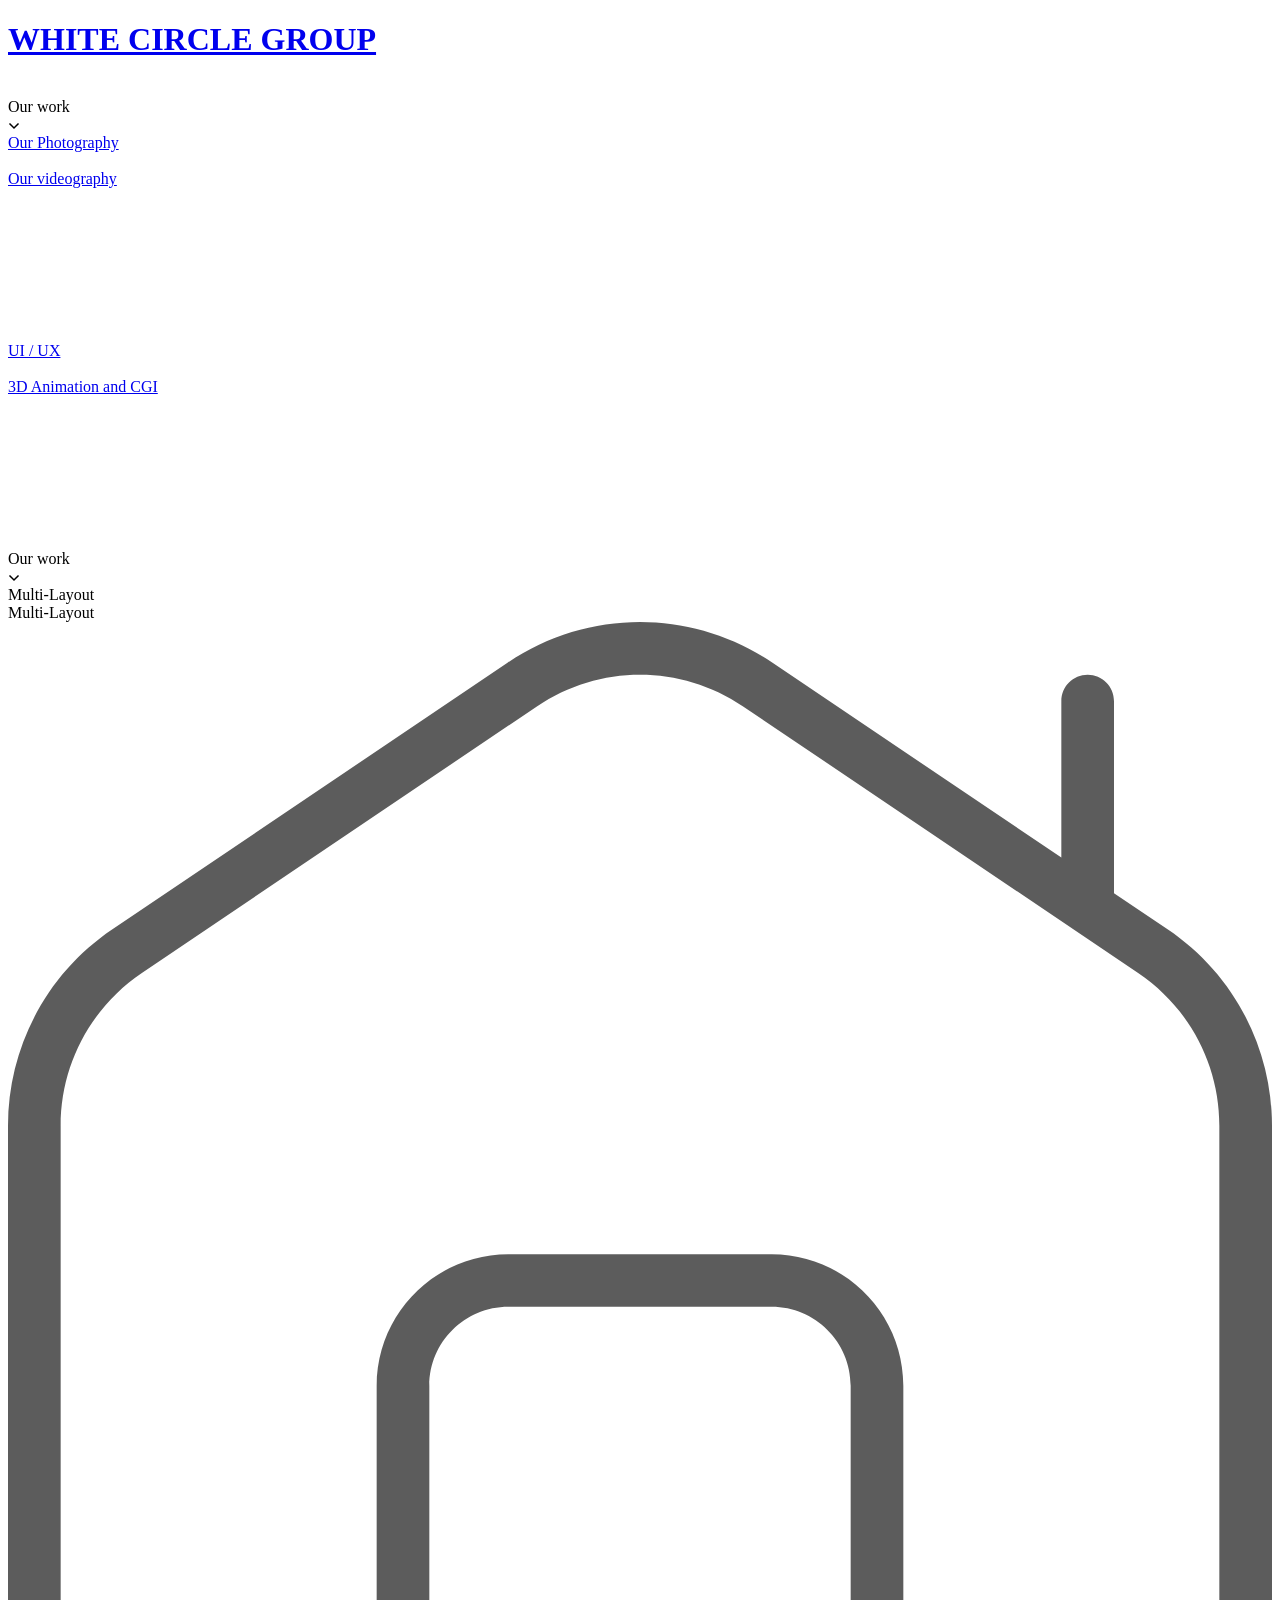
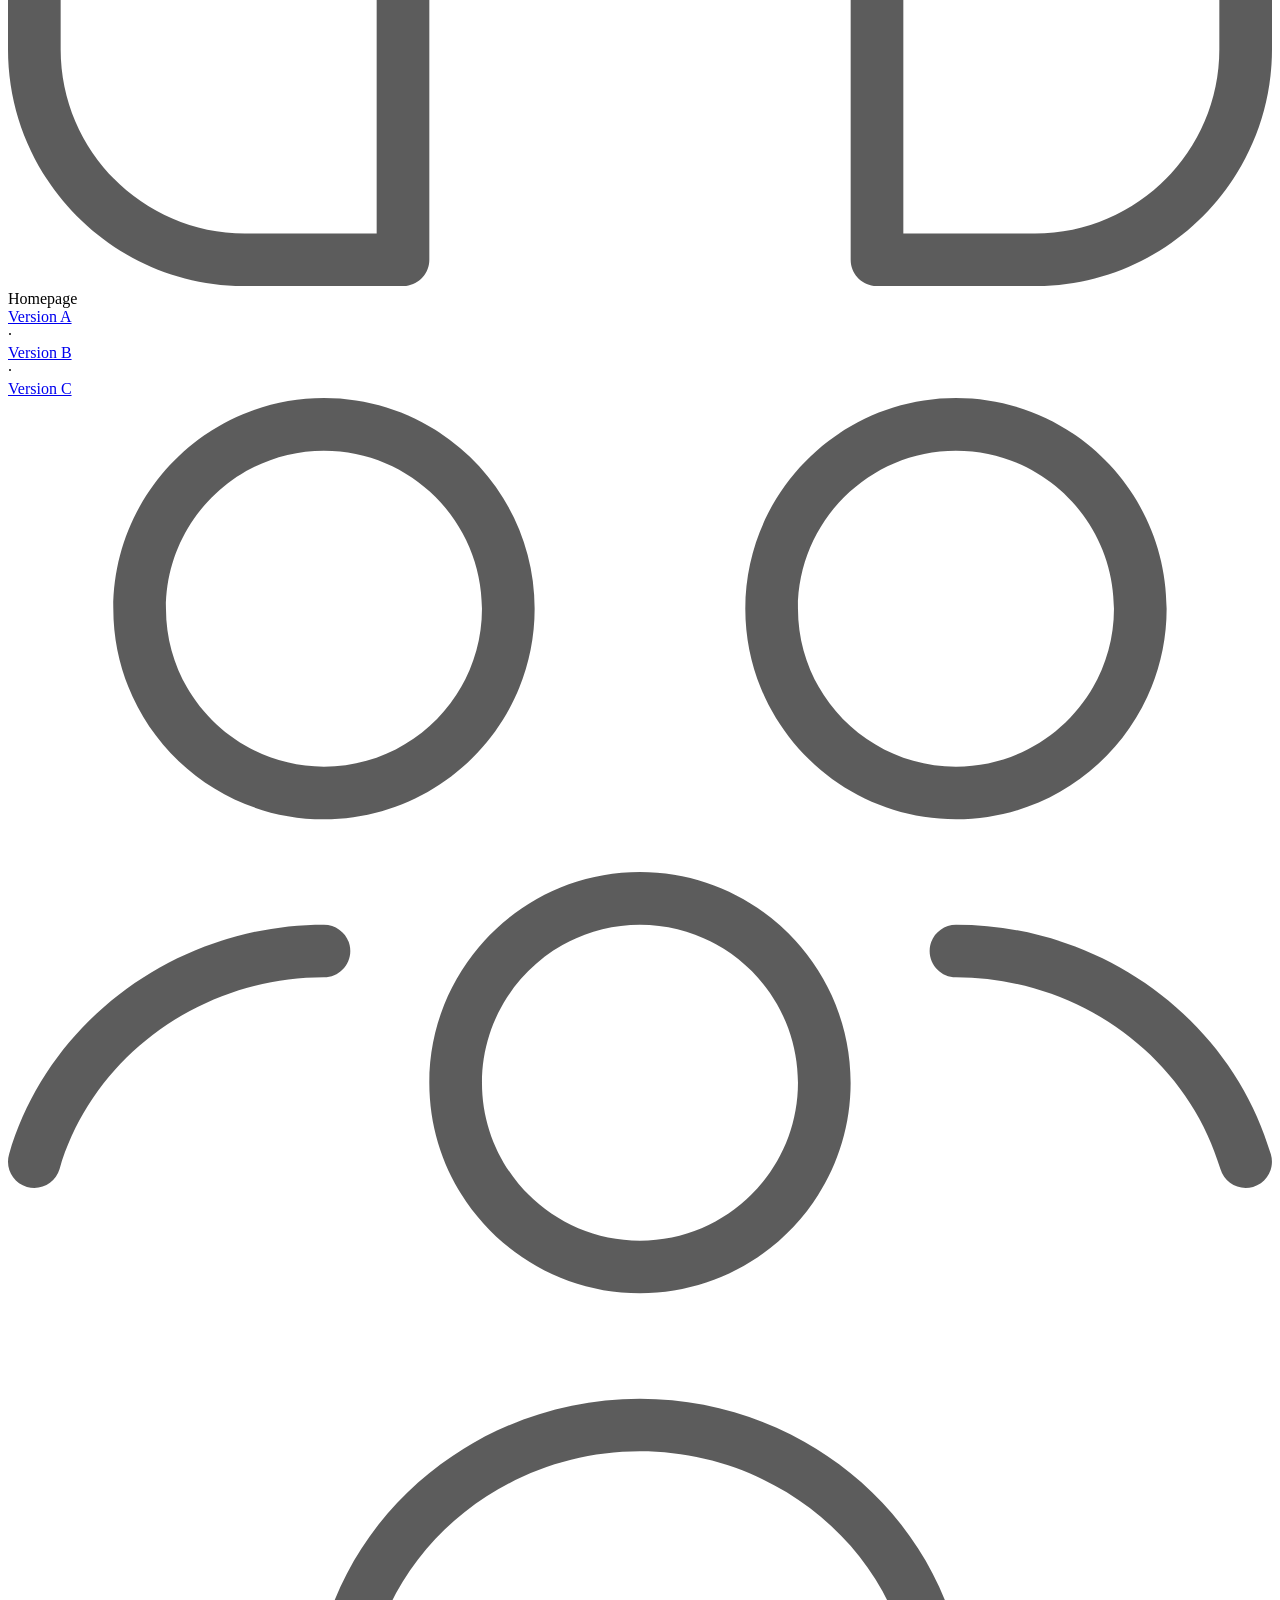
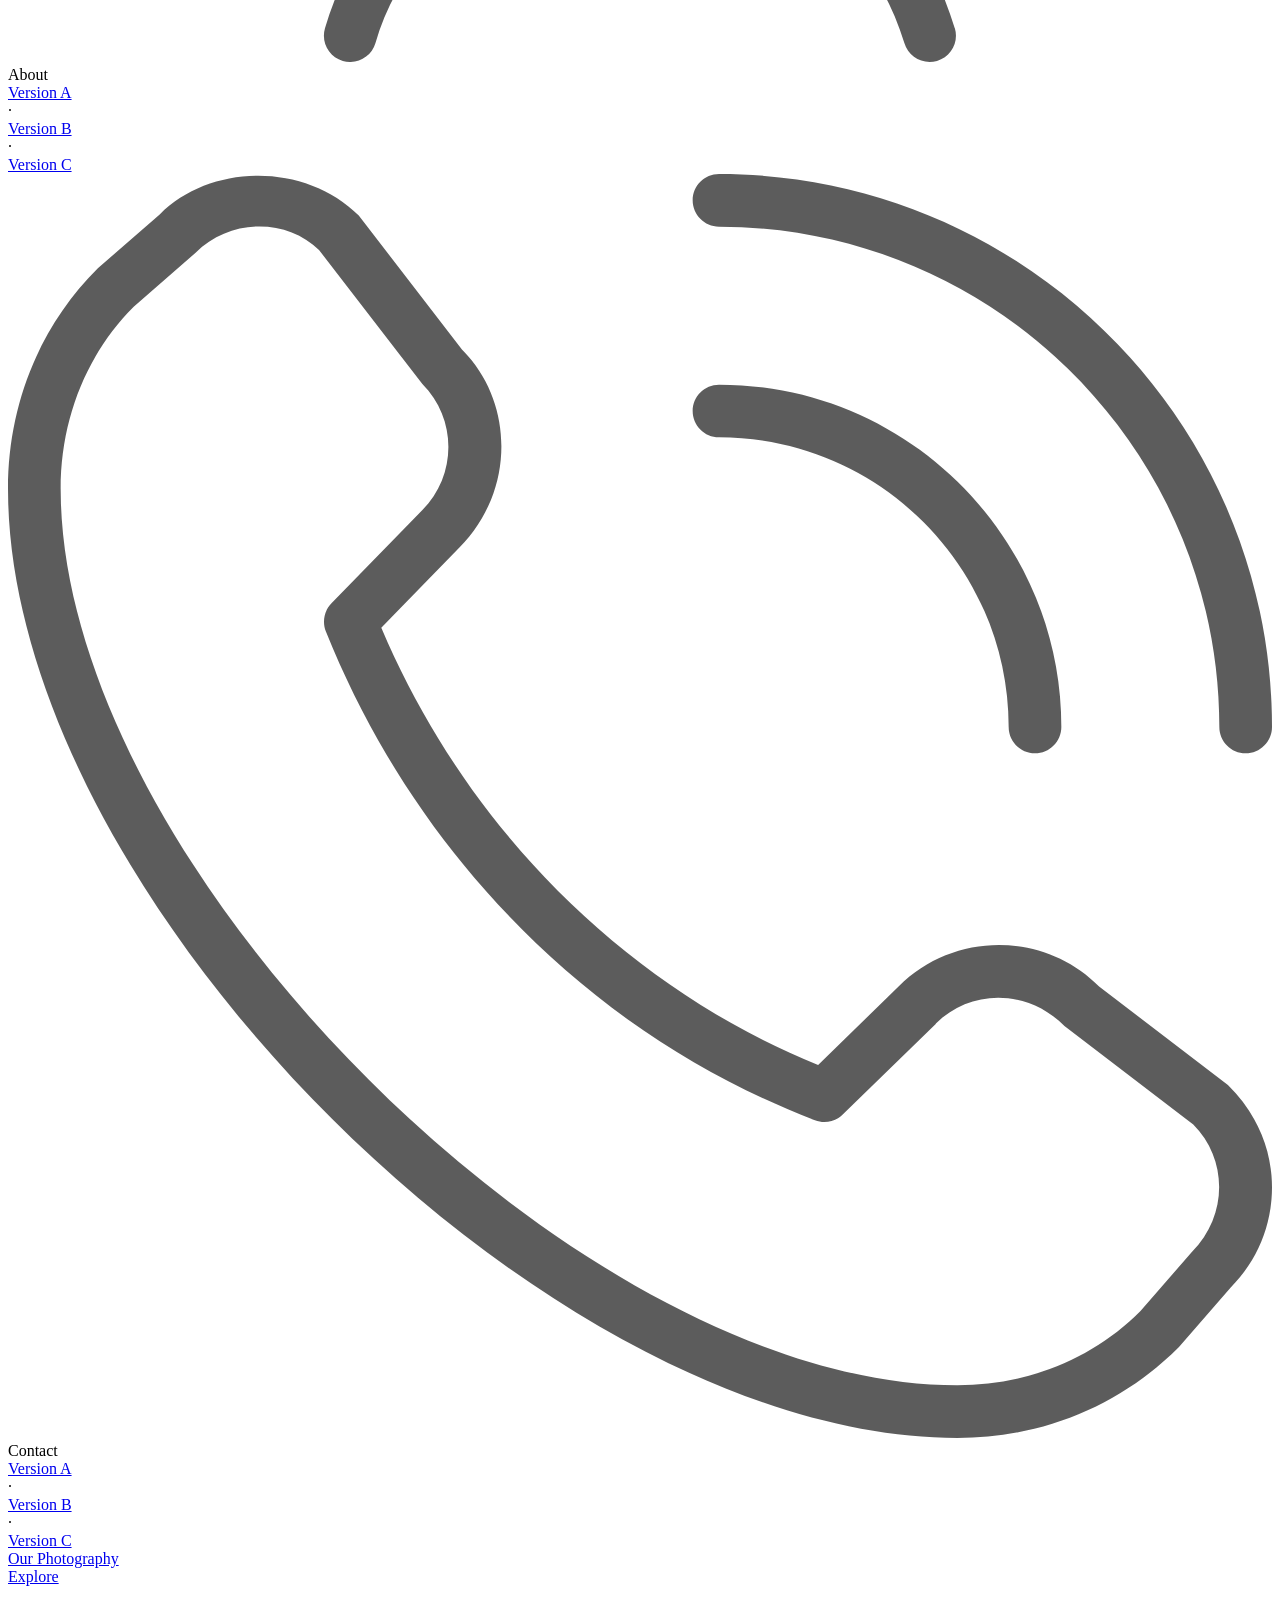
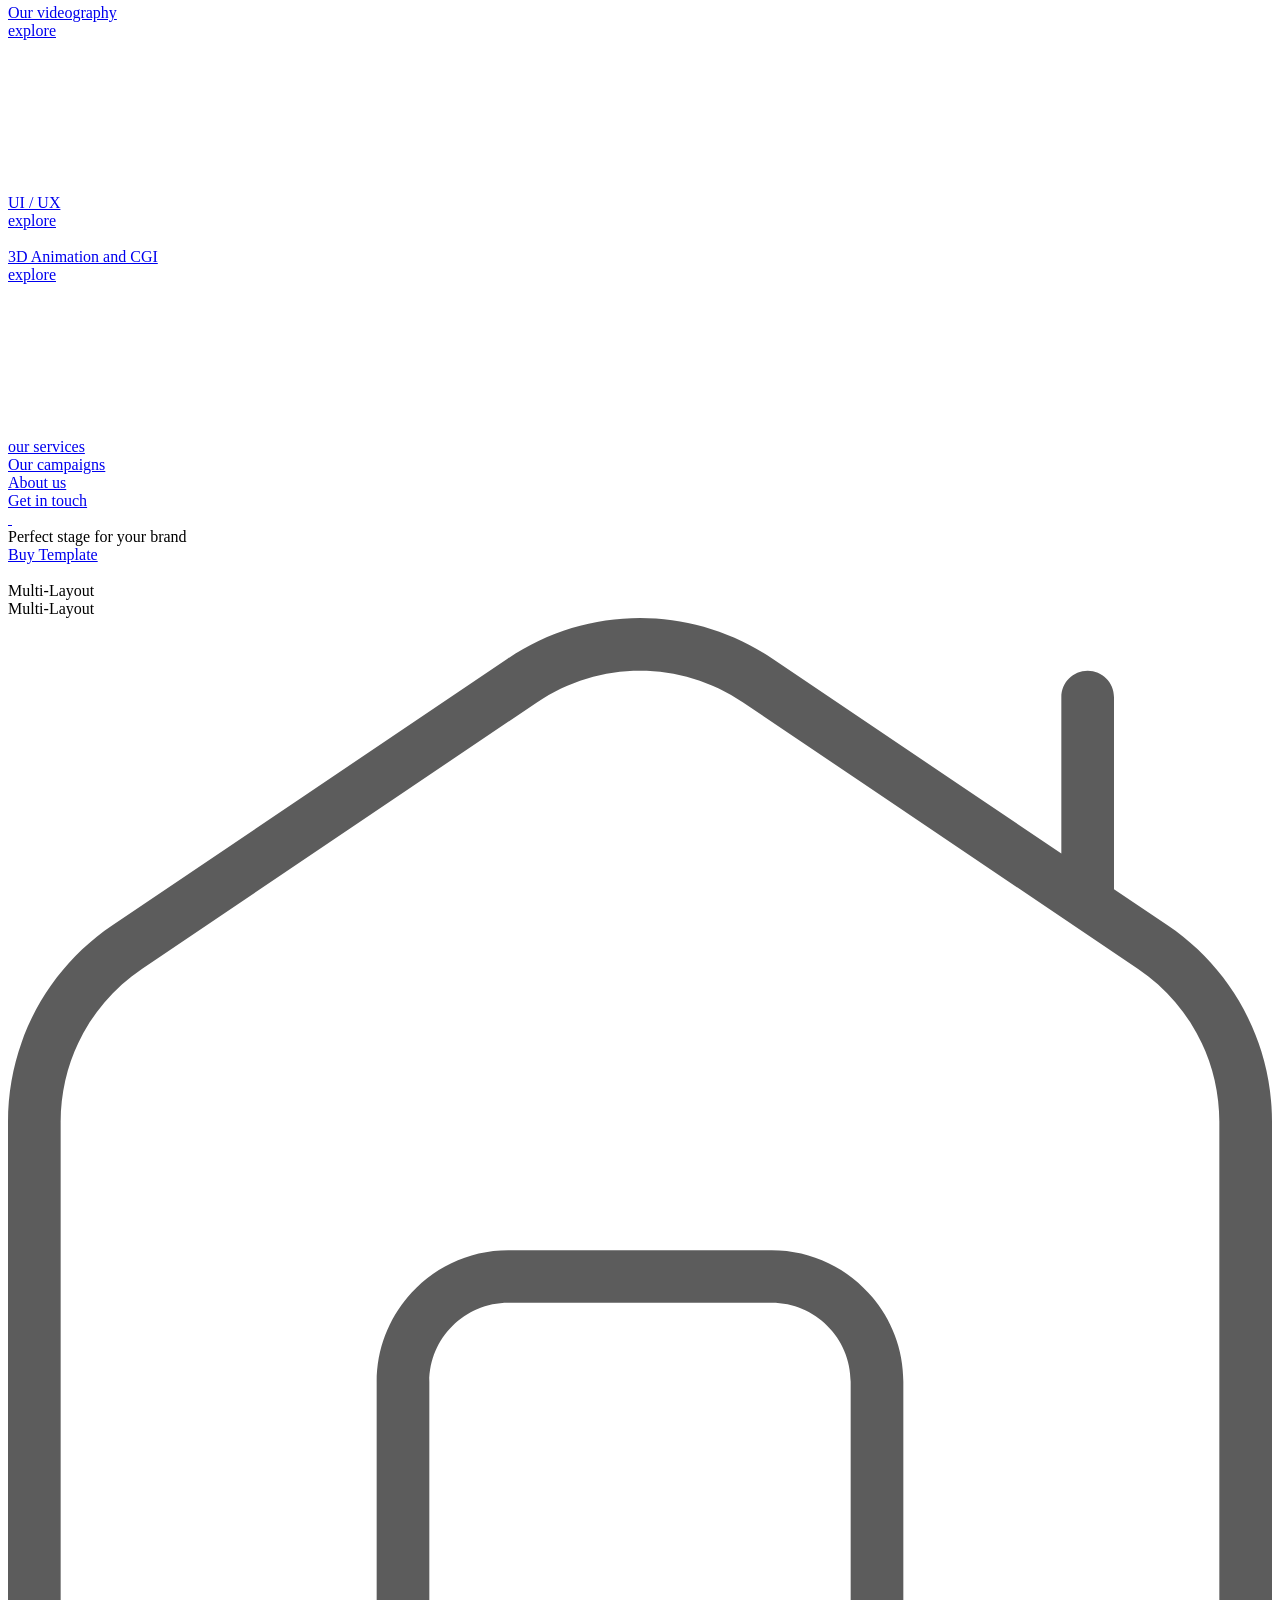
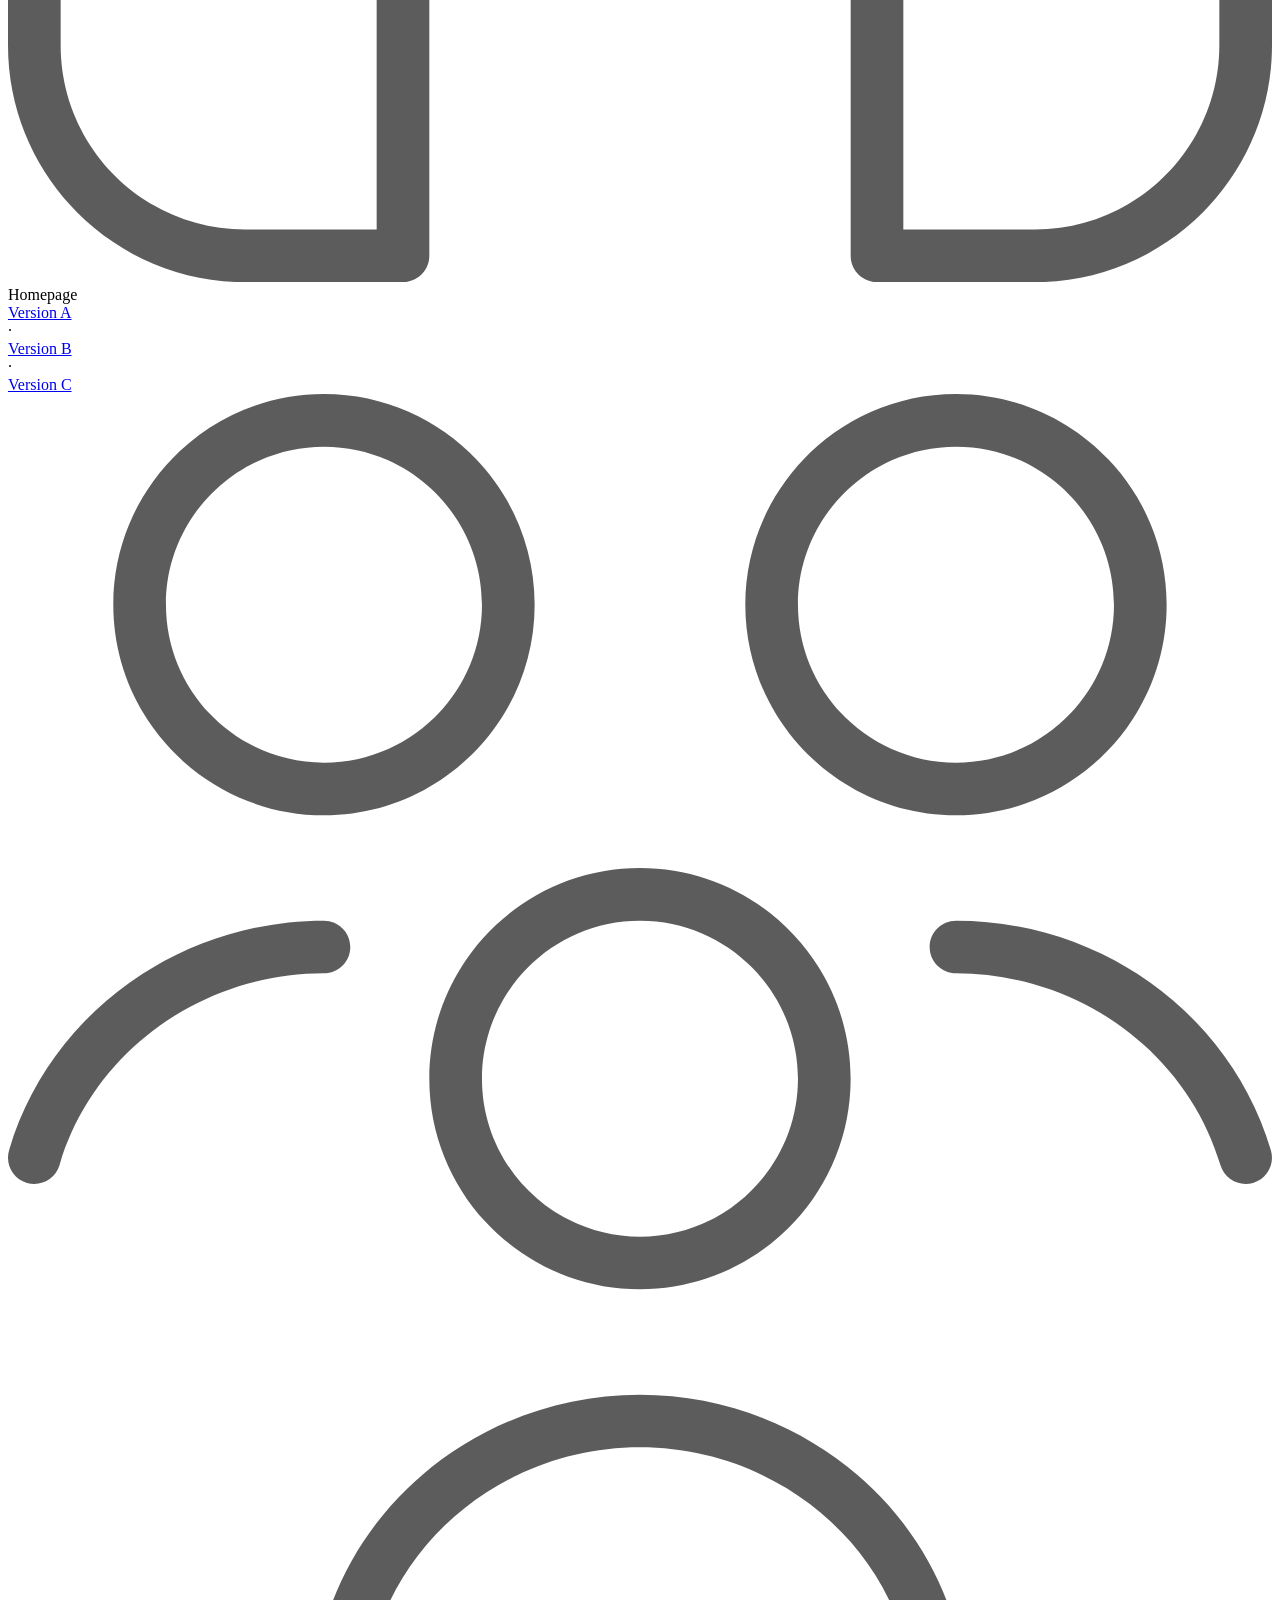
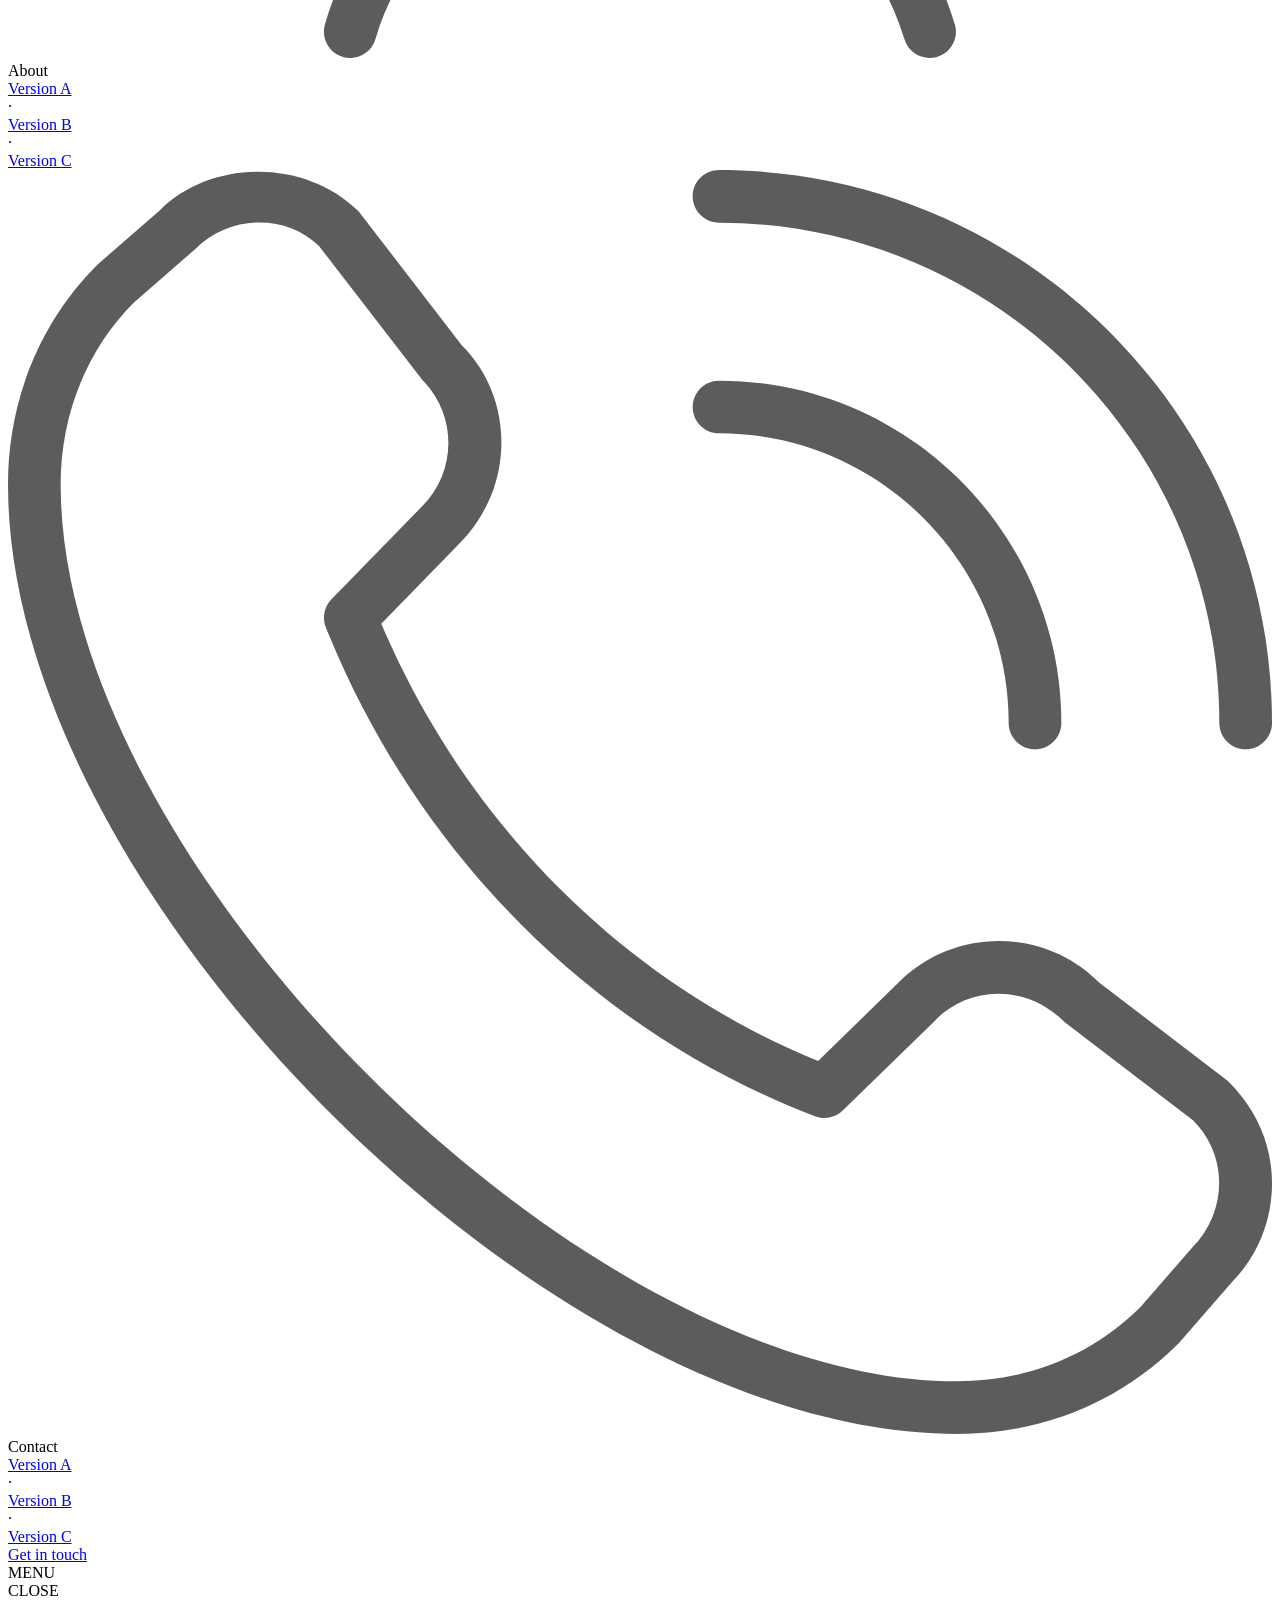
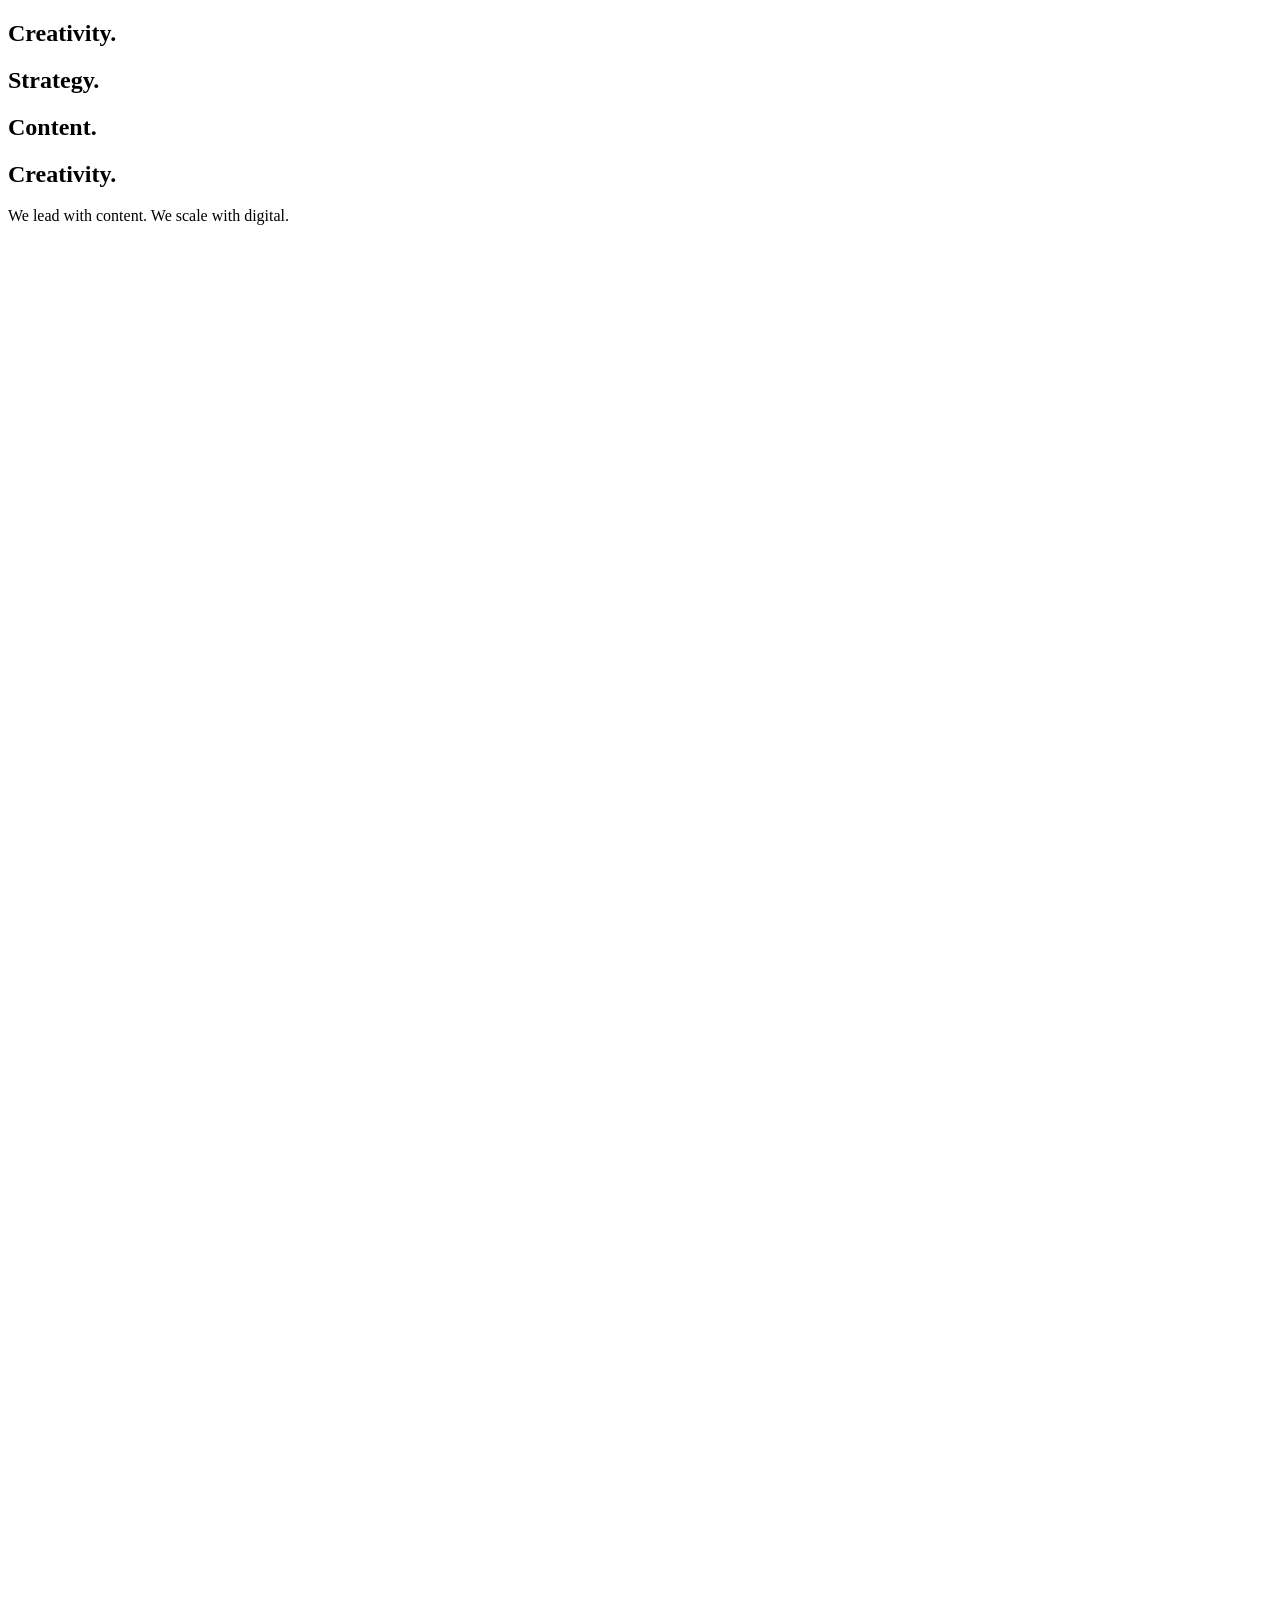
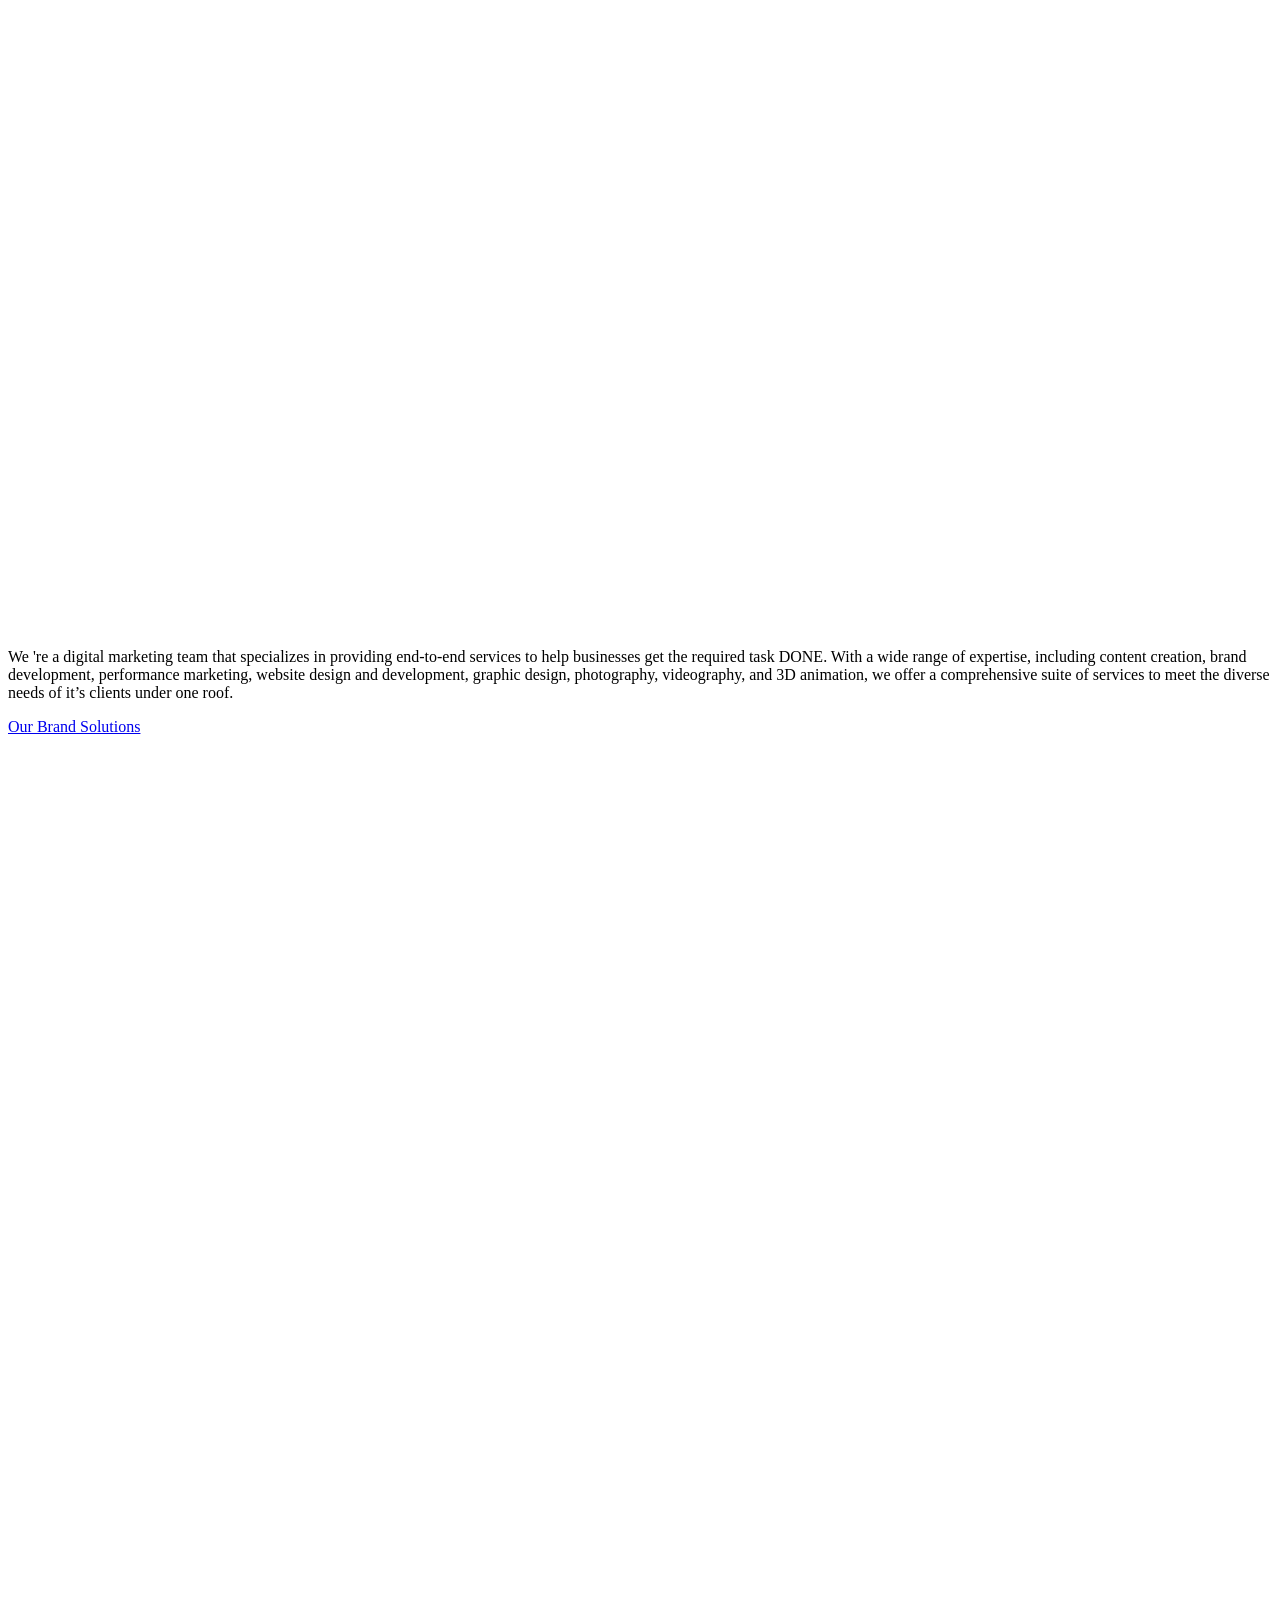
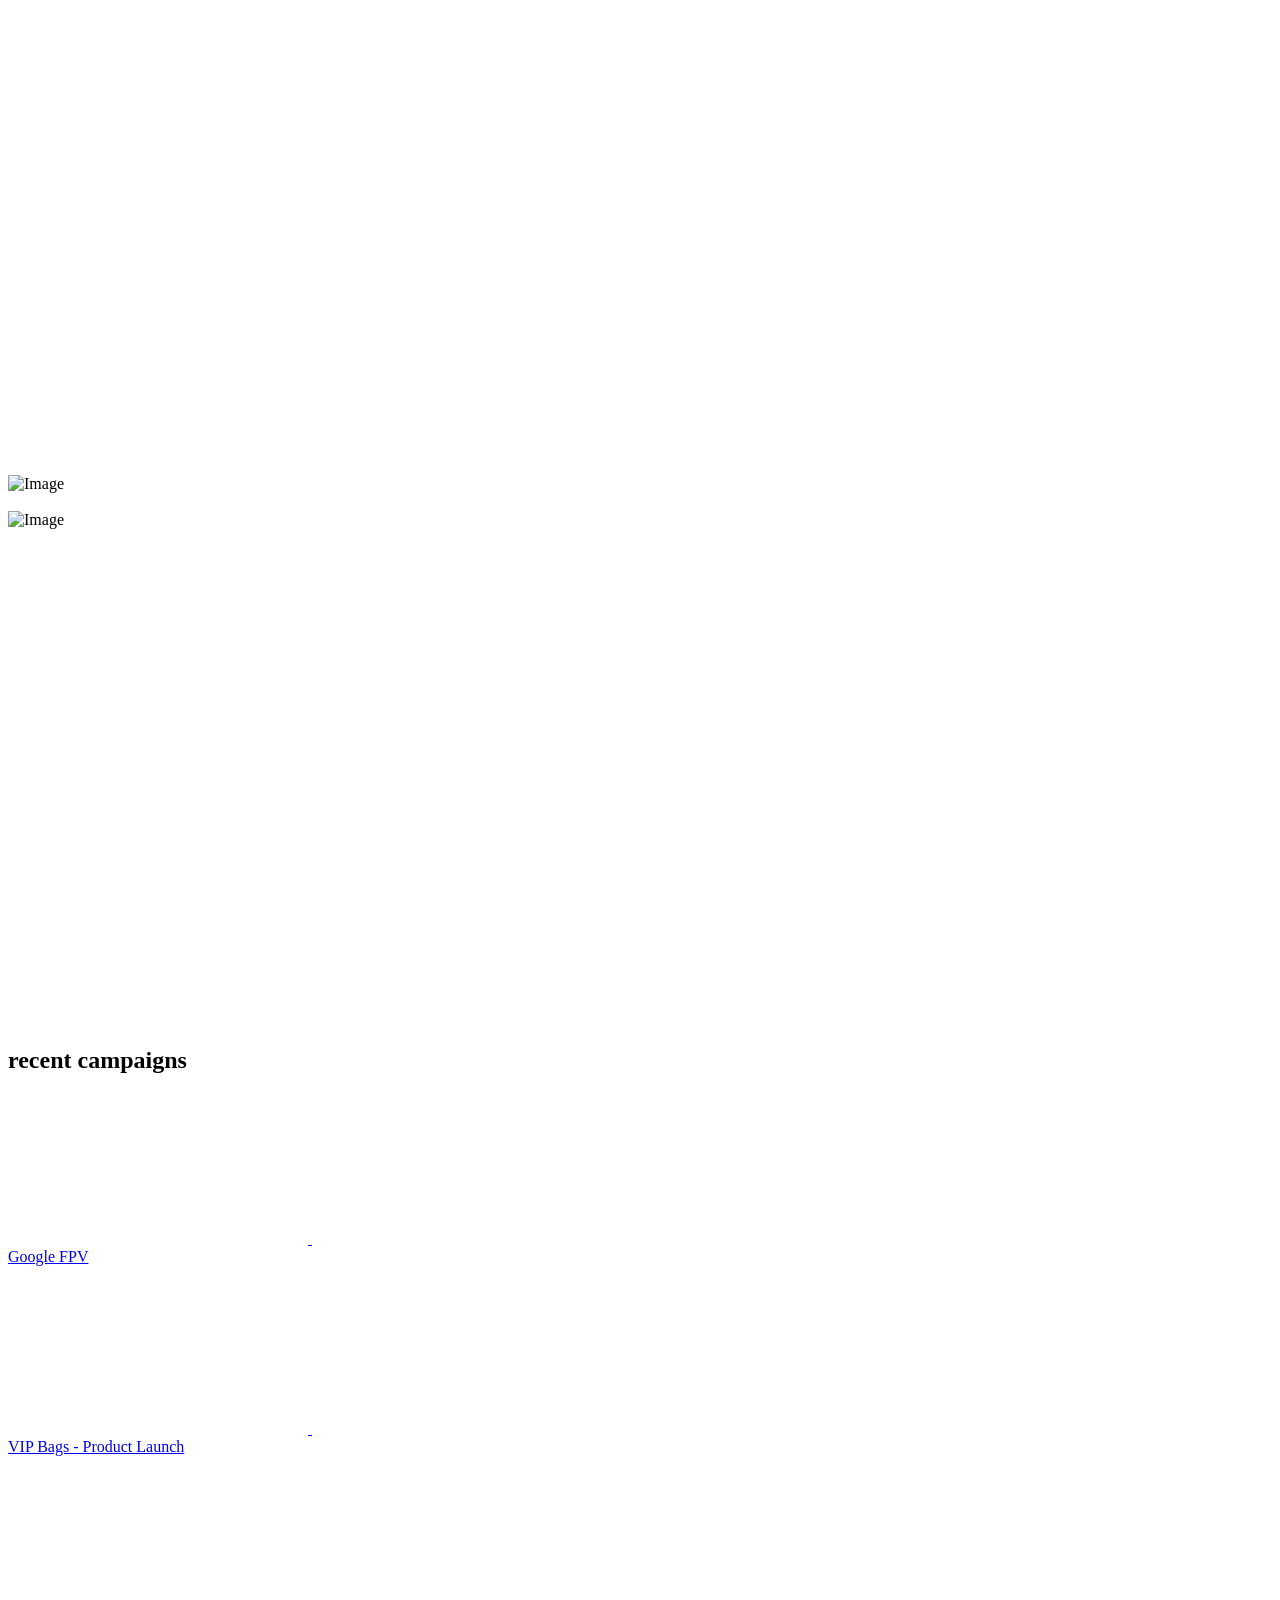
==== index.html @ ff6e8889 "Update index.html" ====
<!DOCTYPE html>
<!-- This site was created in Webflow. https://webflow.com -->
<!-- Last Published: Sat Nov 08 2025 11:33:26 GMT+0000 (Coordinated Universal Time) -->
<html data-wf-domain="www.adko.in" data-wf-page="67baec8acda347f8a7b9e934" data-wf-site="67baec8acda347f8a7b9e834" lang="en">
    <head>
        <meta charset="utf-8"/>
        <title>WHITE Circle Group | Digital Marketing &amp;Creative Agency</title>
        <meta content="WHITE Circle Group is a full-service agency offering digital marketing, branding, content, design, web, film &amp; 3D solutions - everything your brand needs under one roof." name="description"/>
        <meta content="WHITE Circle Group | Digital Marketing &amp; Creative Agency" property="og:title"/>
        <meta content="WHITE Circle Group is a full-service agency offering digital marketing, branding, content, design, web, film &amp; 3D solutions - everything your brand needs under one roof." property="og:description"/>
        <meta content="WHITE Circle Group | Digital Marketing &amp; Creative Agency" property="twitter:title"/>
        <meta content="WHITE Circle Group is a full-service agency offering digital marketing, branding, content, design, web, film &amp; 3D solutions - everything your brand needs under one roof." property="twitter:description"/>
        <meta property="og:type" content="website"/>
        <meta content="summary_large_image" name="twitter:card"/>
        <meta content="width=device-width, initial-scale=1" name="viewport"/>
        <meta content="Webflow" name="generator"/>
        <link href="https://cdn.prod.website-files.com/67baec8acda347f8a7b9e834/css/adko.webflow.shared.80ef56b20.min.css" rel="stylesheet" type="text/css"/>
        <style>
            @media (min-width: 992px) {
                html.w-mod-js:not(.w-mod-ix) [data-w-id="c93057c5-8335-a5e6-44d8-f55901420077"] {
                    -webkit-transform:translate3d(0, 0, 0) scale3d(1, 1, 1) rotateX(0) rotateY(0) rotateZ(0) skew(0, 0);
                    -moz-transform: translate3d(0, 0, 0) scale3d(1, 1, 1) rotateX(0) rotateY(0) rotateZ(0) skew(0, 0);
                    -ms-transform: translate3d(0, 0, 0) scale3d(1, 1, 1) rotateX(0) rotateY(0) rotateZ(0) skew(0, 0);
                    transform: translate3d(0, 0, 0) scale3d(1, 1, 1) rotateX(0) rotateY(0) rotateZ(0) skew(0, 0);
                }

                html.w-mod-js:not(.w-mod-ix) [data-w-id="c93057c5-8335-a5e6-44d8-f55901420079"] {
                    opacity: 0;
                }

                html.w-mod-js:not(.w-mod-ix) [data-w-id="93076858-86ef-80b8-83ac-c0ed1abd08f5"] {
                    opacity: 0;
                }

                html.w-mod-js:not(.w-mod-ix) [data-w-id="93076858-86ef-80b8-83ac-c0ed1abd08f9"] {
                    -webkit-transform: translate3d(0%, 0, 0) scale3d(1, 1, 1) rotateX(0) rotateY(0) rotateZ(0) skew(0, 0);
                    -moz-transform: translate3d(0%, 0, 0) scale3d(1, 1, 1) rotateX(0) rotateY(0) rotateZ(0) skew(0, 0);
                    -ms-transform: translate3d(0%, 0, 0) scale3d(1, 1, 1) rotateX(0) rotateY(0) rotateZ(0) skew(0, 0);
                    transform: translate3d(0%, 0, 0) scale3d(1, 1, 1) rotateX(0) rotateY(0) rotateZ(0) skew(0, 0);
                }

                html.w-mod-js:not(.w-mod-ix) [data-w-id="93076858-86ef-80b8-83ac-c0ed1abd08fb"] {
                    -webkit-transform: translate3d(-200%, 0, 0) scale3d(1, 1, 1) rotateX(0) rotateY(0) rotateZ(0) skew(0, 0);
                    -moz-transform: translate3d(-200%, 0, 0) scale3d(1, 1, 1) rotateX(0) rotateY(0) rotateZ(0) skew(0, 0);
                    -ms-transform: translate3d(-200%, 0, 0) scale3d(1, 1, 1) rotateX(0) rotateY(0) rotateZ(0) skew(0, 0);
                    transform: translate3d(-200%, 0, 0) scale3d(1, 1, 1) rotateX(0) rotateY(0) rotateZ(0) skew(0, 0);
                }

                html.w-mod-js:not(.w-mod-ix) [data-w-id="93076858-86ef-80b8-83ac-c0ed1abd08fa"] {
                    -webkit-transform: translate3d(-200%, 0, 0) scale3d(1, 1, 1) rotateX(0) rotateY(0) rotateZ(0) skew(0, 0);
                    -moz-transform: translate3d(-200%, 0, 0) scale3d(1, 1, 1) rotateX(0) rotateY(0) rotateZ(0) skew(0, 0);
                    -ms-transform: translate3d(-200%, 0, 0) scale3d(1, 1, 1) rotateX(0) rotateY(0) rotateZ(0) skew(0, 0);
                    transform: translate3d(-200%, 0, 0) scale3d(1, 1, 1) rotateX(0) rotateY(0) rotateZ(0) skew(0, 0);
                }

                html.w-mod-js:not(.w-mod-ix) [data-w-id="0058f469-4b28-8f71-871f-7c92ff61fb83"] {
                    opacity: 0;
                }

                html.w-mod-js:not(.w-mod-ix) [data-w-id="0058f469-4b28-8f71-871f-7c92ff61fb8a"] {
                    -webkit-transform: translate3d(0%, 0, 0) scale3d(1, 1, 1) rotateX(0) rotateY(0) rotateZ(0) skew(0, 0);
                    -moz-transform: translate3d(0%, 0, 0) scale3d(1, 1, 1) rotateX(0) rotateY(0) rotateZ(0) skew(0, 0);
                    -ms-transform: translate3d(0%, 0, 0) scale3d(1, 1, 1) rotateX(0) rotateY(0) rotateZ(0) skew(0, 0);
                    transform: translate3d(0%, 0, 0) scale3d(1, 1, 1) rotateX(0) rotateY(0) rotateZ(0) skew(0, 0);
                }

                html.w-mod-js:not(.w-mod-ix) [data-w-id="0058f469-4b28-8f71-871f-7c92ff61fb8c"] {
                    -webkit-transform: translate3d(-200%, 0, 0) scale3d(1, 1, 1) rotateX(0) rotateY(0) rotateZ(0) skew(0, 0);
                    -moz-transform: translate3d(-200%, 0, 0) scale3d(1, 1, 1) rotateX(0) rotateY(0) rotateZ(0) skew(0, 0);
                    -ms-transform: translate3d(-200%, 0, 0) scale3d(1, 1, 1) rotateX(0) rotateY(0) rotateZ(0) skew(0, 0);
                    transform: translate3d(-200%, 0, 0) scale3d(1, 1, 1) rotateX(0) rotateY(0) rotateZ(0) skew(0, 0);
                }

                html.w-mod-js:not(.w-mod-ix) [data-w-id="0058f469-4b28-8f71-871f-7c92ff61fb8b"] {
                    -webkit-transform: translate3d(-200%, 0, 0) scale3d(1, 1, 1) rotateX(0) rotateY(0) rotateZ(0) skew(0, 0);
                    -moz-transform: translate3d(-200%, 0, 0) scale3d(1, 1, 1) rotateX(0) rotateY(0) rotateZ(0) skew(0, 0);
                    -ms-transform: translate3d(-200%, 0, 0) scale3d(1, 1, 1) rotateX(0) rotateY(0) rotateZ(0) skew(0, 0);
                    transform: translate3d(-200%, 0, 0) scale3d(1, 1, 1) rotateX(0) rotateY(0) rotateZ(0) skew(0, 0);
                }

                html.w-mod-js:not(.w-mod-ix) [data-w-id="d8d33652-2a9b-ddbf-46a3-200fa99e920d"] {
                    width: 100%;
                    height: 10rem;
                    -webkit-transform: translate3d(0, 0, 0) scale3d(1, 1, 1) rotateX(0deg) rotateY(0) rotateZ(0) skew(0, 0);
                    -moz-transform: translate3d(0, 0, 0) scale3d(1, 1, 1) rotateX(0deg) rotateY(0) rotateZ(0) skew(0, 0);
                    -ms-transform: translate3d(0, 0, 0) scale3d(1, 1, 1) rotateX(0deg) rotateY(0) rotateZ(0) skew(0, 0);
                    transform: translate3d(0, 0, 0) scale3d(1, 1, 1) rotateX(0deg) rotateY(0) rotateZ(0) skew(0, 0);
                    transform-style: preserve-3d;
                }

                html.w-mod-js:not(.w-mod-ix) [data-w-id="cea22dd4-d937-98e6-dd47-2cf7359fdb53"] {
                    width: 100%;
                    height: 9.95rem;
                    -webkit-transform: translate3d(0, 0, 0) scale3d(1, 1, 1) rotateX(0deg) rotateY(0) rotateZ(0) skew(0, 0);
                    -moz-transform: translate3d(0, 0, 0) scale3d(1, 1, 1) rotateX(0deg) rotateY(0) rotateZ(0) skew(0, 0);
                    -ms-transform: translate3d(0, 0, 0) scale3d(1, 1, 1) rotateX(0deg) rotateY(0) rotateZ(0) skew(0, 0);
                    transform: translate3d(0, 0, 0) scale3d(1, 1, 1) rotateX(0deg) rotateY(0) rotateZ(0) skew(0, 0);
                    transform-style: preserve-3d;
                }

                html.w-mod-js:not(.w-mod-ix) [data-w-id="3d47069d-f3b8-f9ce-b377-4d58b22c4139"] {
                    width: 100%;
                    height: 9.95rem;
                    -webkit-transform: translate3d(0, 0, 0) scale3d(1, 1, 1) rotateX(0deg) rotateY(0) rotateZ(0) skew(0, 0);
                    -moz-transform: translate3d(0, 0, 0) scale3d(1, 1, 1) rotateX(0deg) rotateY(0) rotateZ(0) skew(0, 0);
                    -ms-transform: translate3d(0, 0, 0) scale3d(1, 1, 1) rotateX(0deg) rotateY(0) rotateZ(0) skew(0, 0);
                    transform: translate3d(0, 0, 0) scale3d(1, 1, 1) rotateX(0deg) rotateY(0) rotateZ(0) skew(0, 0);
                    transform-style: preserve-3d;
                }

                html.w-mod-js:not(.w-mod-ix) [data-w-id="c2955dea-ab56-bc78-eaaf-4efcbd848aaf"] {
                    width: 100%;
                    height: 9.95rem;
                    -webkit-transform: translate3d(0, 0, 0) scale3d(1, 1, 1) rotateX(0deg) rotateY(0) rotateZ(0) skew(0, 0);
                    -moz-transform: translate3d(0, 0, 0) scale3d(1, 1, 1) rotateX(0deg) rotateY(0) rotateZ(0) skew(0, 0);
                    -ms-transform: translate3d(0, 0, 0) scale3d(1, 1, 1) rotateX(0deg) rotateY(0) rotateZ(0) skew(0, 0);
                    transform: translate3d(0, 0, 0) scale3d(1, 1, 1) rotateX(0deg) rotateY(0) rotateZ(0) skew(0, 0);
                    transform-style: preserve-3d;
                }

                html.w-mod-js:not(.w-mod-ix) [data-w-id="6ecb6356-42aa-0dc5-f222-f4e52cc7631a"] {
                    width: 100%;
                    height: 10rem;
                    -webkit-transform: translate3d(0, 0, 0) scale3d(1, 1, 1) rotateX(0deg) rotateY(0) rotateZ(0) skew(0, 0);
                    -moz-transform: translate3d(0, 0, 0) scale3d(1, 1, 1) rotateX(0deg) rotateY(0) rotateZ(0) skew(0, 0);
                    -ms-transform: translate3d(0, 0, 0) scale3d(1, 1, 1) rotateX(0deg) rotateY(0) rotateZ(0) skew(0, 0);
                    transform: translate3d(0, 0, 0) scale3d(1, 1, 1) rotateX(0deg) rotateY(0) rotateZ(0) skew(0, 0);
                    transform-style: preserve-3d;
                }

                html.w-mod-js:not(.w-mod-ix) [data-w-id="6ecb6356-42aa-0dc5-f222-f4e52cc76322"] {
                    width: 100%;
                    height: 9.95rem;
                    -webkit-transform: translate3d(0, 0, 0) scale3d(1, 1, 1) rotateX(0deg) rotateY(0) rotateZ(0) skew(0, 0);
                    -moz-transform: translate3d(0, 0, 0) scale3d(1, 1, 1) rotateX(0deg) rotateY(0) rotateZ(0) skew(0, 0);
                    -ms-transform: translate3d(0, 0, 0) scale3d(1, 1, 1) rotateX(0deg) rotateY(0) rotateZ(0) skew(0, 0);
                    transform: translate3d(0, 0, 0) scale3d(1, 1, 1) rotateX(0deg) rotateY(0) rotateZ(0) skew(0, 0);
                    transform-style: preserve-3d;
                }

                html.w-mod-js:not(.w-mod-ix) [data-w-id="6ecb6356-42aa-0dc5-f222-f4e52cc76324"] {
                    width: 100%;
                    height: 9.95rem;
                    -webkit-transform: translate3d(0, 0, 0) scale3d(1, 1, 1) rotateX(0deg) rotateY(0) rotateZ(0) skew(0, 0);
                    -moz-transform: translate3d(0, 0, 0) scale3d(1, 1, 1) rotateX(0deg) rotateY(0) rotateZ(0) skew(0, 0);
                    -ms-transform: translate3d(0, 0, 0) scale3d(1, 1, 1) rotateX(0deg) rotateY(0) rotateZ(0) skew(0, 0);
                    transform: translate3d(0, 0, 0) scale3d(1, 1, 1) rotateX(0deg) rotateY(0) rotateZ(0) skew(0, 0);
                    transform-style: preserve-3d;
                }

                html.w-mod-js:not(.w-mod-ix) [data-w-id="6ecb6356-42aa-0dc5-f222-f4e52cc76326"] {
                    width: 100%;
                    height: 9.95rem;
                    -webkit-transform: translate3d(0, 0, 0) scale3d(1, 1, 1) rotateX(0deg) rotateY(0) rotateZ(0) skew(0, 0);
                    -moz-transform: translate3d(0, 0, 0) scale3d(1, 1, 1) rotateX(0deg) rotateY(0) rotateZ(0) skew(0, 0);
                    -ms-transform: translate3d(0, 0, 0) scale3d(1, 1, 1) rotateX(0deg) rotateY(0) rotateZ(0) skew(0, 0);
                    transform: translate3d(0, 0, 0) scale3d(1, 1, 1) rotateX(0deg) rotateY(0) rotateZ(0) skew(0, 0);
                    transform-style: preserve-3d;
                }

                html.w-mod-js:not(.w-mod-ix) [data-w-id="9658c119-c3d9-e0ca-65d9-9f616ba2dd63"] {
                    width: 100%;
                    height: 10rem;
                    -webkit-transform: translate3d(0, 0, 0) scale3d(1, 1, 1) rotateX(0deg) rotateY(0) rotateZ(0) skew(0, 0);
                    -moz-transform: translate3d(0, 0, 0) scale3d(1, 1, 1) rotateX(0deg) rotateY(0) rotateZ(0) skew(0, 0);
                    -ms-transform: translate3d(0, 0, 0) scale3d(1, 1, 1) rotateX(0deg) rotateY(0) rotateZ(0) skew(0, 0);
                    transform: translate3d(0, 0, 0) scale3d(1, 1, 1) rotateX(0deg) rotateY(0) rotateZ(0) skew(0, 0);
                    transform-style: preserve-3d;
                }

                html.w-mod-js:not(.w-mod-ix) [data-w-id="9658c119-c3d9-e0ca-65d9-9f616ba2dd6b"] {
                    width: 100%;
                    height: 9.95rem;
                    -webkit-transform: translate3d(0, 0, 0) scale3d(1, 1, 1) rotateX(0deg) rotateY(0) rotateZ(0) skew(0, 0);
                    -moz-transform: translate3d(0, 0, 0) scale3d(1, 1, 1) rotateX(0deg) rotateY(0) rotateZ(0) skew(0, 0);
                    -ms-transform: translate3d(0, 0, 0) scale3d(1, 1, 1) rotateX(0deg) rotateY(0) rotateZ(0) skew(0, 0);
                    transform: translate3d(0, 0, 0) scale3d(1, 1, 1) rotateX(0deg) rotateY(0) rotateZ(0) skew(0, 0);
                    transform-style: preserve-3d;
                }

                html.w-mod-js:not(.w-mod-ix) [data-w-id="9658c119-c3d9-e0ca-65d9-9f616ba2dd6d"] {
                    width: 100%;
                    height: 9.95rem;
                    -webkit-transform: translate3d(0, 0, 0) scale3d(1, 1, 1) rotateX(0deg) rotateY(0) rotateZ(0) skew(0, 0);
                    -moz-transform: translate3d(0, 0, 0) scale3d(1, 1, 1) rotateX(0deg) rotateY(0) rotateZ(0) skew(0, 0);
                    -ms-transform: translate3d(0, 0, 0) scale3d(1, 1, 1) rotateX(0deg) rotateY(0) rotateZ(0) skew(0, 0);
                    transform: translate3d(0, 0, 0) scale3d(1, 1, 1) rotateX(0deg) rotateY(0) rotateZ(0) skew(0, 0);
                    transform-style: preserve-3d;
                }

                html.w-mod-js:not(.w-mod-ix) [data-w-id="9658c119-c3d9-e0ca-65d9-9f616ba2dd6f"] {
                    width: 100%;
                    height: 9.95rem;
                    -webkit-transform: translate3d(0, 0, 0) scale3d(1, 1, 1) rotateX(0deg) rotateY(0) rotateZ(0) skew(0, 0);
                    -moz-transform: translate3d(0, 0, 0) scale3d(1, 1, 1) rotateX(0deg) rotateY(0) rotateZ(0) skew(0, 0);
                    -ms-transform: translate3d(0, 0, 0) scale3d(1, 1, 1) rotateX(0deg) rotateY(0) rotateZ(0) skew(0, 0);
                    transform: translate3d(0, 0, 0) scale3d(1, 1, 1) rotateX(0deg) rotateY(0) rotateZ(0) skew(0, 0);
                    transform-style: preserve-3d;
                }

                html.w-mod-js:not(.w-mod-ix) [data-w-id="c0bad240-50ab-4b60-ccb9-ab714b6ea0e7"] {
                    width: 100%;
                    height: 10rem;
                    -webkit-transform: translate3d(0, 0, 0) scale3d(1, 1, 1) rotateX(0deg) rotateY(0) rotateZ(0) skew(0, 0);
                    -moz-transform: translate3d(0, 0, 0) scale3d(1, 1, 1) rotateX(0deg) rotateY(0) rotateZ(0) skew(0, 0);
                    -ms-transform: translate3d(0, 0, 0) scale3d(1, 1, 1) rotateX(0deg) rotateY(0) rotateZ(0) skew(0, 0);
                    transform: translate3d(0, 0, 0) scale3d(1, 1, 1) rotateX(0deg) rotateY(0) rotateZ(0) skew(0, 0);
                    transform-style: preserve-3d;
                }

                html.w-mod-js:not(.w-mod-ix) [data-w-id="c0bad240-50ab-4b60-ccb9-ab714b6ea0ef"] {
                    width: 100%;
                    height: 9.95rem;
                    -webkit-transform: translate3d(0, 0, 0) scale3d(1, 1, 1) rotateX(0deg) rotateY(0) rotateZ(0) skew(0, 0);
                    -moz-transform: translate3d(0, 0, 0) scale3d(1, 1, 1) rotateX(0deg) rotateY(0) rotateZ(0) skew(0, 0);
                    -ms-transform: translate3d(0, 0, 0) scale3d(1, 1, 1) rotateX(0deg) rotateY(0) rotateZ(0) skew(0, 0);
                    transform: translate3d(0, 0, 0) scale3d(1, 1, 1) rotateX(0deg) rotateY(0) rotateZ(0) skew(0, 0);
                    transform-style: preserve-3d;
                }

                html.w-mod-js:not(.w-mod-ix) [data-w-id="c0bad240-50ab-4b60-ccb9-ab714b6ea0f1"] {
                    width: 100%;
                    height: 9.95rem;
                    -webkit-transform: translate3d(0, 0, 0) scale3d(1, 1, 1) rotateX(0deg) rotateY(0) rotateZ(0) skew(0, 0);
                    -moz-transform: translate3d(0, 0, 0) scale3d(1, 1, 1) rotateX(0deg) rotateY(0) rotateZ(0) skew(0, 0);
                    -ms-transform: translate3d(0, 0, 0) scale3d(1, 1, 1) rotateX(0deg) rotateY(0) rotateZ(0) skew(0, 0);
                    transform: translate3d(0, 0, 0) scale3d(1, 1, 1) rotateX(0deg) rotateY(0) rotateZ(0) skew(0, 0);
                    transform-style: preserve-3d;
                }

                html.w-mod-js:not(.w-mod-ix) [data-w-id="c0bad240-50ab-4b60-ccb9-ab714b6ea0f3"] {
                    width: 100%;
                    height: 9.95rem;
                    -webkit-transform: translate3d(0, 0, 0) scale3d(1, 1, 1) rotateX(0deg) rotateY(0) rotateZ(0) skew(0, 0);
                    -moz-transform: translate3d(0, 0, 0) scale3d(1, 1, 1) rotateX(0deg) rotateY(0) rotateZ(0) skew(0, 0);
                    -ms-transform: translate3d(0, 0, 0) scale3d(1, 1, 1) rotateX(0deg) rotateY(0) rotateZ(0) skew(0, 0);
                    transform: translate3d(0, 0, 0) scale3d(1, 1, 1) rotateX(0deg) rotateY(0) rotateZ(0) skew(0, 0);
                    transform-style: preserve-3d;
                }
            }
        </style>
        <link href="https://fonts.googleapis.com" rel="preconnect"/>
        <link href="https://fonts.gstatic.com" rel="preconnect" crossorigin="anonymous"/>
        <script src="https://ajax.googleapis.com/ajax/libs/webfont/1.6.26/webfont.js" type="text/javascript"></script>
        <script type="text/javascript">
            WebFont.load({
                google: {
                    families: ["Varela:400", "Montserrat:100,100italic,200,200italic,300,300italic,400,400italic,500,500italic,600,600italic,700,700italic,800,800italic,900,900italic"]
                }
            });
        </script>
        <script type="text/javascript">
            !function(o, c) {
                var n = c.documentElement
                  , t = " w-mod-";
                n.className += t + "js",
                ("ontouchstart"in o || o.DocumentTouch && c instanceof DocumentTouch) && (n.className += t + "touch")
            }(window, document);
        </script>
        <link href="https://cdn.prod.website-files.com/67baec8acda347f8a7b9e834/67dec2bd95cc1cc0c9f3559c_favicon-32x32.png" rel="shortcut icon" type="image/x-icon"/>
        <link href="https://cdn.prod.website-files.com/67baec8acda347f8a7b9e834/67dec30b107d9f4286eb2f70_favicon.png" rel="apple-touch-icon"/>
        <script type="text/javascript">
            window.__WEBFLOW_CURRENCY_SETTINGS = {
                "currencyCode": "USD",
                "symbol": "$",
                "decimal": ".",
                "fractionDigits": 2,
                "group": ",",
                "template": "{{wf {\"path\":\"symbol\",\"type\":\"PlainText\"} }} {{wf {\"path\":\"amount\",\"type\":\"CommercePrice\"} }} {{wf {\"path\":\"currencyCode\",\"type\":\"PlainText\"} }}",
                "hideDecimalForWholeNumbers": false
            };
        </script>
    </head>
    <body class="body">
        <div class="navigation-master">
            <div class="nav-wrap light">
                <div data-animation="default" data-collapse="medium" data-duration="400" data-easing="ease" data-easing2="ease" role="banner" class="navbar-2 light w-nav">
                    <div class="main-container-3 w-container">
                        <div class="nav-container">
                            <a href="/" aria-current="page" class="nav-brand w-nav-brand w--current">
                                <h1>WHITE CIRCLE GROUP</h1>
                                <img loading="lazy" src="https://cdn.prod.website-files.com/67baec8acda347f8a7b9e834/684ed51fbb3ccccfebd06a63_Logo%20Light.svg" alt="" class="nav-logo light"/>
                            </a>
                            <nav role="navigation" class="nav-menu w-nav-menu">
                                <div class="nav-menu-inner">
                                    <div data-hover="false" data-delay="0" data-w-id="a5470cf1-8ec3-0643-d637-e6be7ce19f3f" class="nav-dropdown-2 mobile w-dropdown">
                                        <div class="dropdown-toggle-2 w-dropdown-toggle">
                                            <div class="navigation-link-hover-wrap">
                                                <div class="text-weight-medium">Our work</div>
                                            </div>
                                            <div class="dropdown-icon w-embed">
                                                <svg width="12" height="8" viewBox="0 0 12 8" fill="none" xmlns="http://www.w3.org/2000/svg">
                                                    <path d="M2 2L6 6L10 2" stroke="currentColor" stroke-width="1.5" stroke-linecap="square"/>
                                                </svg>
                                            </div>
                                        </div>
                                        <nav class="w-dropdown-list">
                                            <div class="mega-menu-wrap-2">
                                                <div class="mega-menu-halves-2">
                                                    <a data-w-id="a5470cf1-8ec3-0643-d637-e6be7ce19f48" href="/photography-by-adkompany" class="megs-menu-right-2 w-inline-block">
                                                        <div class="menu-page-bottom-tile">
                                                            <div class="text-body-2 text-semibold">Our Photography</div>
                                                        </div>
                                                        <div class="menu-page-wrap-2">
                                                            <img loading="lazy" src="https://cdn.prod.website-files.com/67baec8acda347f8a7b9e834/68502ae0f7228b75a1dc0755_Cocktail.avif" alt="" class="menu-page-image-2"/>
                                                        </div>
                                                    </a>
                                                    <a data-w-id="a5470cf1-8ec3-0643-d637-e6be7ce19f4e" href="/videography" class="megs-menu-right-2 w-inline-block">
                                                        <div class="menu-page-bottom-tile">
                                                            <div class="text-body-2 text-semibold">Our videography</div>
                                                        </div>
                                                        <div class="menu-page-wrap-2">
                                                            <div data-poster-url="https://cdn.prod.website-files.com/67baec8acda347f8a7b9e834%2F6851190bbcefbdb4b798b253_Irish%20FPV-poster-00001.jpg" data-video-urls="https://cdn.prod.website-files.com/67baec8acda347f8a7b9e834%2F6851190bbcefbdb4b798b253_Irish%20FPV-transcode.mp4,https://cdn.prod.website-files.com/67baec8acda347f8a7b9e834%2F6851190bbcefbdb4b798b253_Irish%20FPV-transcode.webm" data-autoplay="true" data-loop="true" data-wf-ignore="true" class="menu-background w-background-video w-background-video-atom">
                                                                <video id="75f3eca0-4dd1-6e0e-c837-0d20520190ad-video" autoplay="" loop="" style="background-image:url(&quot;https://cdn.prod.website-files.com/67baec8acda347f8a7b9e834%2F6851190bbcefbdb4b798b253_Irish%20FPV-poster-00001.jpg&quot;)" muted="" playsinline="" data-wf-ignore="true" data-object-fit="cover">
                                                                    <source src="https://cdn.prod.website-files.com/67baec8acda347f8a7b9e834%2F6851190bbcefbdb4b798b253_Irish%20FPV-transcode.mp4" data-wf-ignore="true"/>
                                                                    <source src="https://cdn.prod.website-files.com/67baec8acda347f8a7b9e834%2F6851190bbcefbdb4b798b253_Irish%20FPV-transcode.webm" data-wf-ignore="true"/>
                                                                </video>
                                                            </div>
                                                        </div>
                                                    </a>
                                                    <a data-w-id="a5470cf1-8ec3-0643-d637-e6be7ce19f54" href="/website-design-by-adko" class="megs-menu-right-2 w-inline-block">
                                                        <div class="menu-page-bottom-tile">
                                                            <div class="text-body-2 text-semibold">UI / UX</div>
                                                        </div>
                                                        <div class="menu-page-wrap-2">
                                                            <img loading="lazy" src="https://cdn.prod.website-files.com/67baec8acda347f8a7b9e834/685030d200cba19d22b8a0a9_UI%20UX.avif" alt="" class="menu-page-image-2"/>
                                                        </div>
                                                    </a>
                                                    <a data-w-id="a5470cf1-8ec3-0643-d637-e6be7ce19f5a" href="/3d-animation-and-cgi" class="megs-menu-right-2 w-inline-block">
                                                        <div class="menu-page-bottom-tile">
                                                            <div class="text-body-2 text-semibold">3D Animation and CGI</div>
                                                        </div>
                                                        <div class="menu-page-wrap-2">
                                                            <div data-poster-url="https://cdn.prod.website-files.com/67baec8acda347f8a7b9e834%2F685121aefc21476f2fc2281b_Bags-poster-00001.jpg" data-video-urls="https://cdn.prod.website-files.com/67baec8acda347f8a7b9e834%2F685121aefc21476f2fc2281b_Bags-transcode.mp4,https://cdn.prod.website-files.com/67baec8acda347f8a7b9e834%2F685121aefc21476f2fc2281b_Bags-transcode.webm" data-autoplay="true" data-loop="true" data-wf-ignore="true" class="menu-background w-background-video w-background-video-atom">
                                                                <video id="8e959376-050e-ca42-769a-5ee6ccab50c8-video" autoplay="" loop="" style="background-image:url(&quot;https://cdn.prod.website-files.com/67baec8acda347f8a7b9e834%2F685121aefc21476f2fc2281b_Bags-poster-00001.jpg&quot;)" muted="" playsinline="" data-wf-ignore="true" data-object-fit="cover">
                                                                    <source src="https://cdn.prod.website-files.com/67baec8acda347f8a7b9e834%2F685121aefc21476f2fc2281b_Bags-transcode.mp4" data-wf-ignore="true"/>
                                                                    <source src="https://cdn.prod.website-files.com/67baec8acda347f8a7b9e834%2F685121aefc21476f2fc2281b_Bags-transcode.webm" data-wf-ignore="true"/>
                                                                </video>
                                                            </div>
                                                        </div>
                                                    </a>
                                                </div>
                                            </div>
                                        </nav>
                                    </div>
                                    <div data-delay="50" data-hover="false" data-w-id="ee03ce57-741c-a456-70e0-ceb8bb5ed6a0" class="nav-dropdown-2 w-dropdown">
                                        <div class="dropdown-toggle-2 w-dropdown-toggle">
                                            <div class="navigation-link-hover-wrap">
                                                <div class="text-weight-medium">Our work</div>
                                            </div>
                                            <div class="dropdown-icon w-embed">
                                                <svg width="12" height="8" viewBox="0 0 12 8" fill="none" xmlns="http://www.w3.org/2000/svg">
                                                    <path d="M2 2L6 6L10 2" stroke="currentColor" stroke-width="1.5" stroke-linecap="square"/>
                                                </svg>
                                            </div>
                                        </div>
                                        <nav class="dropdown-list w-dropdown-list">
                                            <div class="mega-menu-wrap-2">
                                                <div class="mega-menu-halves-2">
                                                    <div class="mega-menu-left">
                                                        <div class="menu-column top">
                                                            <div class="navigation-label-desktop">
                                                                <div class="label-3">Multi-Layout</div>
                                                            </div>
                                                            <div class="navigation-link-wrap">
                                                                <div class="navigation-label-mobile">
                                                                    <div class="menu-link">Multi-Layout</div>
                                                                    <div class="navigation-exand-icon-wrap">
                                                                        <div class="navigation-icon-line-vertical"></div>
                                                                        <div class="navigation-icon-line-horizontal"></div>
                                                                    </div>
                                                                </div>
                                                                <div class="menu-links-wrap">
                                                                    <div class="menu-links-column">
                                                                        <div class="multi-layout-master">
                                                                            <div class="multi-layout-row">
                                                                                <div class="icon-multi-layout w-embed">
                                                                                    <svg width="100%" height="100%" viewBox="0 0 20 20" fill="currentColor" xmlns="http://www.w3.org/2000/svg">
                                                                                        <g clip-path="url(#clip0_14184_4403)">
                                                                                            <g clip-path="url(#clip1_14184_4403)">
                                                                                                <path d="M18.3475 4.86219L17.5 4.29052V1.25302C17.5 1.02302 17.3133 0.836354 17.0833 0.836354C16.8533 0.836354 16.6667 1.02302 16.6667 1.25302V3.72802L12.0975 0.644688C10.8233 -0.215312 9.17583 -0.214479 7.90333 0.644688L1.6525 4.86219C0.6175 5.55969 0 6.72219 0 7.97052V16.253C0 18.3205 1.6825 20.003 3.75 20.003H6.25C6.48 20.003 6.66667 19.8164 6.66667 19.5864V12.0864C6.66667 11.3972 7.2275 10.8364 7.91667 10.8364H12.0833C12.7725 10.8364 13.3333 11.3972 13.3333 12.0864V19.5864C13.3333 19.8164 13.52 20.003 13.75 20.003H16.25C18.3175 20.003 20 18.3205 20 16.253V7.97052C20 6.72135 19.3825 5.55969 18.3475 4.86219ZM19.1667 16.253C19.1667 17.8614 17.8583 19.1697 16.25 19.1697H14.1667V12.0864C14.1667 10.938 13.2325 10.003 12.0833 10.003H7.91667C6.7675 10.003 5.83333 10.938 5.83333 12.0864V19.1697H3.75C2.14167 19.1697 0.833333 17.8614 0.833333 16.253V7.97052C0.833333 6.99885 1.31333 6.09552 2.11833 5.55302L8.36833 1.33552C9.35917 0.666354 10.6408 0.666354 11.6317 1.33552L17.8817 5.55302C18.6867 6.09552 19.1667 6.99969 19.1667 7.97052V16.253Z" fill="currentColor" fill-opacity="0.64"/>
                                                                                            </g>
                                                                                        </g>
                                                                                        <defs>
                                                                                            <clipPath id="clip0_14184_4403">
                                                                                                <rect width="100%" height="100%" fill="currentColor"/>
                                                                                            </clipPath>
                                                                                            <clipPath id="clip1_14184_4403">
                                                                                                <rect width="100%" height="100%" fill="currentColor"/>
                                                                                            </clipPath>
                                                                                        </defs>
                                                                                    </svg>
                                                                                </div>
                                                                                <div class="multi-layout-right">
                                                                                    <div class="text-body-2 text-semibold">Homepage</div>
                                                                                    <div class="multi-layout-link-wrap">
                                                                                        <a href="#" class="link-multi-layout">Version A</a>
                                                                                        <div class="text-small-2 text-semi-dark">·</div>
                                                                                        <a href="#" class="link-multi-layout">Version B</a>
                                                                                        <div class="text-small-2 text-semi-dark">·</div>
                                                                                        <a href="#" class="link-multi-layout">Version C</a>
                                                                                    </div>
                                                                                </div>
                                                                            </div>
                                                                            <div class="multi-layout-row">
                                                                                <div class="icon-multi-layout w-embed">
                                                                                    <svg width="100%" height="100%" viewBox="0 0 20 20" fill="currentColor" xmlns="http://www.w3.org/2000/svg">
                                                                                        <g clip-path="url(#clip0_14184_4414)">
                                                                                            <g clip-path="url(#clip1_14184_4414)">
                                                                                                <path d="M14.9821 19.4658C15.0471 19.6867 14.9213 19.9175 14.6996 19.9825C14.6604 19.9942 14.6213 20 14.5821 20C14.4013 20 14.2354 19.8825 14.1829 19.7008C13.6571 17.9142 11.9371 16.6667 9.99877 16.6667C8.06044 16.6667 6.34044 17.9142 5.81461 19.7008C5.75044 19.9225 5.51711 20.0475 5.29794 19.9833C5.07627 19.9183 4.95044 19.6875 5.01544 19.4667C5.64377 17.3275 7.69294 15.8342 9.99794 15.8342C12.3029 15.8342 14.3529 17.3275 14.9804 19.4667L14.9821 19.4658ZM19.9821 11.9658C19.3538 9.82667 17.3046 8.33333 14.9996 8.33333C14.7696 8.33333 14.5829 8.52 14.5829 8.75C14.5829 8.98 14.7696 9.16667 14.9996 9.16667C16.9371 9.16667 18.6579 10.4142 19.1838 12.2008C19.2363 12.3833 19.4029 12.5 19.5829 12.5C19.6221 12.5 19.6613 12.4942 19.7004 12.4825C19.9221 12.4175 20.0471 12.1867 19.9821 11.9658ZM5.41627 8.75C5.41627 8.52 5.22961 8.33333 4.99961 8.33333C2.69377 8.33333 0.644607 9.82667 0.0171067 11.9658C-0.0478933 12.1867 0.07794 12.4175 0.299607 12.4825C0.338773 12.4942 0.37794 12.5 0.417107 12.5C0.59794 12.5 0.763773 12.3825 0.816273 12.2008C1.34211 10.4142 3.06211 9.16667 5.00044 9.16667C5.23044 9.16667 5.41627 8.98 5.41627 8.75ZM9.99961 7.5C11.8379 7.5 13.3329 8.995 13.3329 10.8333C13.3329 12.6717 11.8379 14.1667 9.99961 14.1667C8.16127 14.1667 6.66627 12.6717 6.66627 10.8333C6.66627 8.995 8.16127 7.5 9.99961 7.5ZM7.49961 10.8333C7.49961 12.2117 8.62127 13.3333 9.99961 13.3333C11.3779 13.3333 12.4996 12.2117 12.4996 10.8333C12.4996 9.455 11.3779 8.33333 9.99961 8.33333C8.62127 8.33333 7.49961 9.455 7.49961 10.8333ZM11.6663 3.33333C11.6663 1.495 13.1613 0 14.9996 0C16.8379 0 18.3329 1.495 18.3329 3.33333C18.3329 5.17167 16.8379 6.66667 14.9996 6.66667C13.1613 6.66667 11.6663 5.17167 11.6663 3.33333ZM12.4996 3.33333C12.4996 4.71167 13.6213 5.83333 14.9996 5.83333C16.3779 5.83333 17.4996 4.71167 17.4996 3.33333C17.4996 1.955 16.3779 0.833333 14.9996 0.833333C13.6213 0.833333 12.4996 1.955 12.4996 3.33333ZM1.66627 3.33333C1.66627 1.495 3.16127 0 4.99961 0C6.83794 0 8.33294 1.495 8.33294 3.33333C8.33294 5.17167 6.83794 6.66667 4.99961 6.66667C3.16127 6.66667 1.66627 5.17167 1.66627 3.33333ZM2.49961 3.33333C2.49961 4.71167 3.62127 5.83333 4.99961 5.83333C6.37794 5.83333 7.49961 4.71167 7.49961 3.33333C7.49961 1.955 6.37794 0.833333 4.99961 0.833333C3.62127 0.833333 2.49961 1.955 2.49961 3.33333Z" fill="currentColor" fill-opacity="0.64"/>
                                                                                            </g>
                                                                                        </g>
                                                                                        <defs>
                                                                                            <clipPath id="clip0_14184_4414">
                                                                                                <rect width="100%" height="100%" fill="currentColor"/>
                                                                                            </clipPath>
                                                                                            <clipPath id="clip1_14184_4414">
                                                                                                <rect width="100%" height="100%" fill="currentColor"/>
                                                                                            </clipPath>
                                                                                        </defs>
                                                                                    </svg>
                                                                                </div>
                                                                                <div class="multi-layout-right">
                                                                                    <div class="text-body-2 text-semibold">About</div>
                                                                                    <div class="multi-layout-link-wrap">
                                                                                        <a href="#" class="link-multi-layout">Version A</a>
                                                                                        <div class="text-small-2 text-semi-dark">·</div>
                                                                                        <a href="#" class="link-multi-layout">Version B</a>
                                                                                        <div class="text-small-2 text-semi-dark">·</div>
                                                                                        <a href="#" class="link-multi-layout">Version C</a>
                                                                                    </div>
                                                                                </div>
                                                                            </div>
                                                                            <div class="multi-layout-row">
                                                                                <div class="icon-multi-layout w-embed">
                                                                                    <svg width="100%" height="100%" viewBox="0 0 20 20" fill="currentColor" xmlns="http://www.w3.org/2000/svg">
                                                                                        <g clip-path="url(#clip0_14184_4425)">
                                                                                            <g clip-path="url(#clip1_14184_4425)">
                                                                                                <path d="M19.5833 9.16667C19.3533 9.16667 19.1667 8.98 19.1667 8.75C19.1667 4.385 15.615 0.833333 11.25 0.833333C11.02 0.833333 10.8333 0.646667 10.8333 0.416667C10.8333 0.186667 11.02 0 11.25 0C16.075 0 20 3.925 20 8.75C20 8.98 19.8133 9.16667 19.5833 9.16667ZM16.6667 8.75C16.6667 5.76333 14.2367 3.33333 11.25 3.33333C11.02 3.33333 10.8333 3.52 10.8333 3.75C10.8333 3.98 11.02 4.16667 11.25 4.16667C13.7775 4.16667 15.8333 6.2225 15.8333 8.75C15.8333 8.98 16.02 9.16667 16.25 9.16667C16.48 9.16667 16.6667 8.98 16.6667 8.75ZM18.5283 18.5592L19.3433 17.6217C19.7667 17.1983 20 16.635 20 16.0367C20 15.4383 19.7667 14.8742 19.3025 14.4158L17.2642 12.855C16.3908 11.9817 14.97 11.9808 14.095 12.8525L12.8183 14.0975C9.75167 12.8483 7.25333 10.3475 5.90667 7.17833L7.14667 5.9075C8.02083 5.03333 8.02083 3.61083 7.1825 2.7775L5.55 0.658333C4.7025 -0.189167 3.20583 -0.169167 2.4 0.639167L1.42167 1.4925C0.504167 2.405 0 3.64417 0 4.98C0 11.4375 8.5625 20 15.02 20C16.3558 20 17.5942 19.4958 18.5283 18.5592ZM4.92417 1.205L6.55667 3.32417C7.10583 3.87333 7.10583 4.7675 6.55333 5.32083L5.11833 6.7925C5.00333 6.91083 4.96833 7.08583 5.03 7.23917C6.47083 10.8267 9.29083 13.6458 12.7683 14.9725C12.92 15.0308 13.0917 14.995 13.2075 14.8825L14.6792 13.4475C14.6792 13.4475 14.6817 13.445 14.6825 13.4433C15.215 12.91 16.1025 12.8758 16.7158 13.4792L18.7542 15.04C19.3033 15.5892 19.3033 16.4825 18.735 17.0533L17.9192 17.9908C17.1625 18.7492 16.1325 19.1667 15.02 19.1667C9.05333 19.1667 0.833333 10.9467 0.833333 4.98C0.833333 3.8675 1.25083 2.8375 1.98917 2.1L2.96833 1.24583C3.24833 0.965833 3.6175 0.829167 3.98083 0.829167C4.33 0.829167 4.67333 0.955833 4.925 1.20583L4.92417 1.205Z" fill="currentColor" fill-opacity="0.64"/>
                                                                                            </g>
                                                                                        </g>
                                                                                        <defs>
                                                                                            <clipPath id="clip0_14184_4425">
                                                                                                <rect width="100%" height="100%" fill="currentColor"/>
                                                                                            </clipPath>
                                                                                            <clipPath id="clip1_14184_4425">
                                                                                                <rect width="100%" height="100%" fill="currentColor"/>
                                                                                            </clipPath>
                                                                                        </defs>
                                                                                    </svg>
                                                                                </div>
                                                                                <div class="multi-layout-right">
                                                                                    <div class="text-body-2 text-semibold">Contact</div>
                                                                                    <div class="multi-layout-link-wrap">
                                                                                        <a href="#" class="link-multi-layout">Version A</a>
                                                                                        <div class="text-small-2 text-semi-dark">·</div>
                                                                                        <a href="#" class="link-multi-layout">Version B</a>
                                                                                        <div class="text-small-2 text-semi-dark">·</div>
                                                                                        <a href="#" class="link-multi-layout">Version C</a>
                                                                                    </div>
                                                                                </div>
                                                                            </div>
                                                                        </div>
                                                                    </div>
                                                                </div>
                                                            </div>
                                                        </div>
                                                        <div class="menu-divider"></div>
                                                    </div>
                                                    <a data-w-id="ee03ce57-741c-a456-70e0-ceb8bb5ed6e9" href="/photography-by-adkompany" class="megs-menu-right-2 w-inline-block">
                                                        <div class="menu-page-bottom-tile">
                                                            <div class="text-body-2 text-semibold">Our Photography</div>
                                                            <div class="text-body-2 text-semibold text-underline">Explore</div>
                                                        </div>
                                                        <div class="menu-page-wrap-2">
                                                            <img loading="lazy" src="https://cdn.prod.website-files.com/67baec8acda347f8a7b9e834/68502ae0f7228b75a1dc0755_Cocktail.avif" alt="" class="menu-page-image-2"/>
                                                        </div>
                                                    </a>
                                                    <a data-w-id="ee03ce57-741c-a456-70e0-ceb8bb5ed6f1" href="/videography" class="megs-menu-right-2 w-inline-block">
                                                        <div class="menu-page-bottom-tile">
                                                            <div class="text-body-2 text-semibold">Our videography</div>
                                                            <div class="text-body-2 text-semibold text-underline">explore</div>
                                                        </div>
                                                        <div class="menu-page-wrap-2">
                                                            <div data-poster-url="https://cdn.prod.website-files.com/67baec8acda347f8a7b9e834%2F6851190bbcefbdb4b798b253_Irish%20FPV-poster-00001.jpg" data-video-urls="https://cdn.prod.website-files.com/67baec8acda347f8a7b9e834%2F6851190bbcefbdb4b798b253_Irish%20FPV-transcode.mp4,https://cdn.prod.website-files.com/67baec8acda347f8a7b9e834%2F6851190bbcefbdb4b798b253_Irish%20FPV-transcode.webm" data-autoplay="true" data-loop="true" data-wf-ignore="true" class="menu-background w-background-video w-background-video-atom">
                                                                <video id="ee03ce57-741c-a456-70e0-ceb8bb5ed6f8-video" autoplay="" loop="" style="background-image:url(&quot;https://cdn.prod.website-files.com/67baec8acda347f8a7b9e834%2F6851190bbcefbdb4b798b253_Irish%20FPV-poster-00001.jpg&quot;)" muted="" playsinline="" data-wf-ignore="true" data-object-fit="cover">
                                                                    <source src="https://cdn.prod.website-files.com/67baec8acda347f8a7b9e834%2F6851190bbcefbdb4b798b253_Irish%20FPV-transcode.mp4" data-wf-ignore="true"/>
                                                                    <source src="https://cdn.prod.website-files.com/67baec8acda347f8a7b9e834%2F6851190bbcefbdb4b798b253_Irish%20FPV-transcode.webm" data-wf-ignore="true"/>
                                                                </video>
                                                            </div>
                                                        </div>
                                                    </a>
                                                    <a data-w-id="ee03ce57-741c-a456-70e0-ceb8bb5ed6f9" href="/website-design-by-adko" class="megs-menu-right-2 w-inline-block">
                                                        <div class="menu-page-bottom-tile">
                                                            <div class="text-body-2 text-semibold">UI / UX</div>
                                                            <div class="text-body-2 text-semibold text-underline">explore</div>
                                                        </div>
                                                        <div class="menu-page-wrap-2">
                                                            <img loading="lazy" src="https://cdn.prod.website-files.com/67baec8acda347f8a7b9e834/685030d200cba19d22b8a0a9_UI%20UX.avif" alt="" class="menu-page-image-2"/>
                                                        </div>
                                                    </a>
                                                    <a data-w-id="ee03ce57-741c-a456-70e0-ceb8bb5ed701" href="/3d-animation-and-cgi" class="megs-menu-right-2 w-inline-block">
                                                        <div class="menu-page-bottom-tile">
                                                            <div class="text-body-2 text-semibold">3D Animation and CGI</div>
                                                            <div class="text-body-2 text-semibold text-underline">explore</div>
                                                        </div>
                                                        <div class="menu-page-wrap-2">
                                                            <div data-poster-url="https://cdn.prod.website-files.com/67baec8acda347f8a7b9e834%2F685121aefc21476f2fc2281b_Bags-poster-00001.jpg" data-video-urls="https://cdn.prod.website-files.com/67baec8acda347f8a7b9e834%2F685121aefc21476f2fc2281b_Bags-transcode.mp4,https://cdn.prod.website-files.com/67baec8acda347f8a7b9e834%2F685121aefc21476f2fc2281b_Bags-transcode.webm" data-autoplay="true" data-loop="true" data-wf-ignore="true" class="menu-background w-background-video w-background-video-atom">
                                                                <video id="ee03ce57-741c-a456-70e0-ceb8bb5ed708-video" autoplay="" loop="" style="background-image:url(&quot;https://cdn.prod.website-files.com/67baec8acda347f8a7b9e834%2F685121aefc21476f2fc2281b_Bags-poster-00001.jpg&quot;)" muted="" playsinline="" data-wf-ignore="true" data-object-fit="cover">
                                                                    <source src="https://cdn.prod.website-files.com/67baec8acda347f8a7b9e834%2F685121aefc21476f2fc2281b_Bags-transcode.mp4" data-wf-ignore="true"/>
                                                                    <source src="https://cdn.prod.website-files.com/67baec8acda347f8a7b9e834%2F685121aefc21476f2fc2281b_Bags-transcode.webm" data-wf-ignore="true"/>
                                                                </video>
                                                            </div>
                                                        </div>
                                                    </a>
                                                </div>
                                            </div>
                                        </nav>
                                    </div>
                                    <div class="side-menu-text-wrap">
                                        <a href="/brand-solutions" class="text-weight-medium w-nav-link">our services</a>
                                        <div class="underline"></div>
                                    </div>
                                    <div class="side-menu-text-wrap">
                                        <a href="/our-campaigns" class="text-weight-medium w-nav-link">Our campaigns</a>
                                        <div class="underline"></div>
                                    </div>
                                    <div class="side-menu-text-wrap">
                                        <a href="/about" class="text-weight-medium w-nav-link">About us</a>
                                        <div class="underline"></div>
                                    </div>
                                    <a data-w-id="a5470cf1-8ec3-0643-d637-e6be7ce19fd5" href="/contact-us" class="nav-button w-inline-block">
                                        <div class="nav-button-glow-wrapper">
                                            <div class="nav-button-glow"></div>
                                        </div>
                                        <div class="nav-button-border"></div>
                                        <div class="nav-button-inner">
                                            <div class="nav-button-text">Get in touch</div>
                                        </div>
                                        <div class="nav-button-hover"></div>
                                    </a>
                                    <div class="menu-bottom-tile">
                                        <div class="menu-socials">
                                            <a href="https://facebook.com" target="_blank" class="link-menu-social w-inline-block">
                                                <img loading="lazy" src="https://cdn.prod.website-files.com/67baec8acda347f8a7b9e834/684ed51fbb3ccccfebd06a68_Social%20Icon.svg" alt="" class="menu-social-icon"/>
                                            </a>
                                            <a href="https://instagram.com" target="_blank" class="link-menu-social w-inline-block">
                                                <img loading="lazy" src="https://cdn.prod.website-files.com/67baec8acda347f8a7b9e834/684ed51fbb3ccccfebd06a67_Social%20Icon-1.svg" alt="" class="menu-social-icon"/>
                                            </a>
                                        </div>
                                    </div>
                                    <div class="menu-cta-mobile">
                                        <div class="menu-cta-link-wrap">
                                            <div class="menu-link">Perfect stage for your brand</div>
                                            <a href="https://webflow.com/templates/designers/byq-studio" target="_blank" class="text-underline">Buy Template</a>
                                        </div>
                                        <img loading="lazy" src="https://cdn.prod.website-files.com/67fa0ae391285205498302c1/67fa0ae39128520549830584_FRANCO%20Menu.avif" alt="" class="menu-template-image"/>
                                    </div>
                                    <div class="mega-menu-left">
                                        <div class="menu-column top">
                                            <div class="navigation-label-desktop">
                                                <div class="label-3">Multi-Layout</div>
                                            </div>
                                            <div class="navigation-link-wrap">
                                                <div class="navigation-label-mobile">
                                                    <div class="menu-link">Multi-Layout</div>
                                                    <div class="navigation-exand-icon-wrap">
                                                        <div class="navigation-icon-line-vertical"></div>
                                                        <div class="navigation-icon-line-horizontal"></div>
                                                    </div>
                                                </div>
                                                <div class="menu-links-wrap">
                                                    <div class="menu-links-column">
                                                        <div class="multi-layout-master">
                                                            <div class="multi-layout-row">
                                                                <div class="icon-multi-layout w-embed">
                                                                    <svg width="100%" height="100%" viewBox="0 0 20 20" fill="currentColor" xmlns="http://www.w3.org/2000/svg">
                                                                        <g clip-path="url(#clip0_14184_4403)">
                                                                            <g clip-path="url(#clip1_14184_4403)">
                                                                                <path d="M18.3475 4.86219L17.5 4.29052V1.25302C17.5 1.02302 17.3133 0.836354 17.0833 0.836354C16.8533 0.836354 16.6667 1.02302 16.6667 1.25302V3.72802L12.0975 0.644688C10.8233 -0.215312 9.17583 -0.214479 7.90333 0.644688L1.6525 4.86219C0.6175 5.55969 0 6.72219 0 7.97052V16.253C0 18.3205 1.6825 20.003 3.75 20.003H6.25C6.48 20.003 6.66667 19.8164 6.66667 19.5864V12.0864C6.66667 11.3972 7.2275 10.8364 7.91667 10.8364H12.0833C12.7725 10.8364 13.3333 11.3972 13.3333 12.0864V19.5864C13.3333 19.8164 13.52 20.003 13.75 20.003H16.25C18.3175 20.003 20 18.3205 20 16.253V7.97052C20 6.72135 19.3825 5.55969 18.3475 4.86219ZM19.1667 16.253C19.1667 17.8614 17.8583 19.1697 16.25 19.1697H14.1667V12.0864C14.1667 10.938 13.2325 10.003 12.0833 10.003H7.91667C6.7675 10.003 5.83333 10.938 5.83333 12.0864V19.1697H3.75C2.14167 19.1697 0.833333 17.8614 0.833333 16.253V7.97052C0.833333 6.99885 1.31333 6.09552 2.11833 5.55302L8.36833 1.33552C9.35917 0.666354 10.6408 0.666354 11.6317 1.33552L17.8817 5.55302C18.6867 6.09552 19.1667 6.99969 19.1667 7.97052V16.253Z" fill="currentColor" fill-opacity="0.64"/>
                                                                            </g>
                                                                        </g>
                                                                        <defs>
                                                                            <clipPath id="clip0_14184_4403">
                                                                                <rect width="100%" height="100%" fill="currentColor"/>
                                                                            </clipPath>
                                                                            <clipPath id="clip1_14184_4403">
                                                                                <rect width="100%" height="100%" fill="currentColor"/>
                                                                            </clipPath>
                                                                        </defs>
                                                                    </svg>
                                                                </div>
                                                                <div class="multi-layout-right">
                                                                    <div class="text-body-2 text-semibold">Homepage</div>
                                                                    <div class="multi-layout-link-wrap">
                                                                        <a href="#" class="link-multi-layout">Version A</a>
                                                                        <div class="text-small-2 text-semi-dark">·</div>
                                                                        <a href="#" class="link-multi-layout">Version B</a>
                                                                        <div class="text-small-2 text-semi-dark">·</div>
                                                                        <a href="#" class="link-multi-layout">Version C</a>
                                                                    </div>
                                                                </div>
                                                            </div>
                                                            <div class="multi-layout-row">
                                                                <div class="icon-multi-layout w-embed">
                                                                    <svg width="100%" height="100%" viewBox="0 0 20 20" fill="currentColor" xmlns="http://www.w3.org/2000/svg">
                                                                        <g clip-path="url(#clip0_14184_4414)">
                                                                            <g clip-path="url(#clip1_14184_4414)">
                                                                                <path d="M14.9821 19.4658C15.0471 19.6867 14.9213 19.9175 14.6996 19.9825C14.6604 19.9942 14.6213 20 14.5821 20C14.4013 20 14.2354 19.8825 14.1829 19.7008C13.6571 17.9142 11.9371 16.6667 9.99877 16.6667C8.06044 16.6667 6.34044 17.9142 5.81461 19.7008C5.75044 19.9225 5.51711 20.0475 5.29794 19.9833C5.07627 19.9183 4.95044 19.6875 5.01544 19.4667C5.64377 17.3275 7.69294 15.8342 9.99794 15.8342C12.3029 15.8342 14.3529 17.3275 14.9804 19.4667L14.9821 19.4658ZM19.9821 11.9658C19.3538 9.82667 17.3046 8.33333 14.9996 8.33333C14.7696 8.33333 14.5829 8.52 14.5829 8.75C14.5829 8.98 14.7696 9.16667 14.9996 9.16667C16.9371 9.16667 18.6579 10.4142 19.1838 12.2008C19.2363 12.3833 19.4029 12.5 19.5829 12.5C19.6221 12.5 19.6613 12.4942 19.7004 12.4825C19.9221 12.4175 20.0471 12.1867 19.9821 11.9658ZM5.41627 8.75C5.41627 8.52 5.22961 8.33333 4.99961 8.33333C2.69377 8.33333 0.644607 9.82667 0.0171067 11.9658C-0.0478933 12.1867 0.07794 12.4175 0.299607 12.4825C0.338773 12.4942 0.37794 12.5 0.417107 12.5C0.59794 12.5 0.763773 12.3825 0.816273 12.2008C1.34211 10.4142 3.06211 9.16667 5.00044 9.16667C5.23044 9.16667 5.41627 8.98 5.41627 8.75ZM9.99961 7.5C11.8379 7.5 13.3329 8.995 13.3329 10.8333C13.3329 12.6717 11.8379 14.1667 9.99961 14.1667C8.16127 14.1667 6.66627 12.6717 6.66627 10.8333C6.66627 8.995 8.16127 7.5 9.99961 7.5ZM7.49961 10.8333C7.49961 12.2117 8.62127 13.3333 9.99961 13.3333C11.3779 13.3333 12.4996 12.2117 12.4996 10.8333C12.4996 9.455 11.3779 8.33333 9.99961 8.33333C8.62127 8.33333 7.49961 9.455 7.49961 10.8333ZM11.6663 3.33333C11.6663 1.495 13.1613 0 14.9996 0C16.8379 0 18.3329 1.495 18.3329 3.33333C18.3329 5.17167 16.8379 6.66667 14.9996 6.66667C13.1613 6.66667 11.6663 5.17167 11.6663 3.33333ZM12.4996 3.33333C12.4996 4.71167 13.6213 5.83333 14.9996 5.83333C16.3779 5.83333 17.4996 4.71167 17.4996 3.33333C17.4996 1.955 16.3779 0.833333 14.9996 0.833333C13.6213 0.833333 12.4996 1.955 12.4996 3.33333ZM1.66627 3.33333C1.66627 1.495 3.16127 0 4.99961 0C6.83794 0 8.33294 1.495 8.33294 3.33333C8.33294 5.17167 6.83794 6.66667 4.99961 6.66667C3.16127 6.66667 1.66627 5.17167 1.66627 3.33333ZM2.49961 3.33333C2.49961 4.71167 3.62127 5.83333 4.99961 5.83333C6.37794 5.83333 7.49961 4.71167 7.49961 3.33333C7.49961 1.955 6.37794 0.833333 4.99961 0.833333C3.62127 0.833333 2.49961 1.955 2.49961 3.33333Z" fill="currentColor" fill-opacity="0.64"/>
                                                                            </g>
                                                                        </g>
                                                                        <defs>
                                                                            <clipPath id="clip0_14184_4414">
                                                                                <rect width="100%" height="100%" fill="currentColor"/>
                                                                            </clipPath>
                                                                            <clipPath id="clip1_14184_4414">
                                                                                <rect width="100%" height="100%" fill="currentColor"/>
                                                                            </clipPath>
                                                                        </defs>
                                                                    </svg>
                                                                </div>
                                                                <div class="multi-layout-right">
                                                                    <div class="text-body-2 text-semibold">About</div>
                                                                    <div class="multi-layout-link-wrap">
                                                                        <a href="#" class="link-multi-layout">Version A</a>
                                                                        <div class="text-small-2 text-semi-dark">·</div>
                                                                        <a href="#" class="link-multi-layout">Version B</a>
                                                                        <div class="text-small-2 text-semi-dark">·</div>
                                                                        <a href="#" class="link-multi-layout">Version C</a>
                                                                    </div>
                                                                </div>
                                                            </div>
                                                            <div class="multi-layout-row">
                                                                <div class="icon-multi-layout w-embed">
                                                                    <svg width="100%" height="100%" viewBox="0 0 20 20" fill="currentColor" xmlns="http://www.w3.org/2000/svg">
                                                                        <g clip-path="url(#clip0_14184_4425)">
                                                                            <g clip-path="url(#clip1_14184_4425)">
                                                                                <path d="M19.5833 9.16667C19.3533 9.16667 19.1667 8.98 19.1667 8.75C19.1667 4.385 15.615 0.833333 11.25 0.833333C11.02 0.833333 10.8333 0.646667 10.8333 0.416667C10.8333 0.186667 11.02 0 11.25 0C16.075 0 20 3.925 20 8.75C20 8.98 19.8133 9.16667 19.5833 9.16667ZM16.6667 8.75C16.6667 5.76333 14.2367 3.33333 11.25 3.33333C11.02 3.33333 10.8333 3.52 10.8333 3.75C10.8333 3.98 11.02 4.16667 11.25 4.16667C13.7775 4.16667 15.8333 6.2225 15.8333 8.75C15.8333 8.98 16.02 9.16667 16.25 9.16667C16.48 9.16667 16.6667 8.98 16.6667 8.75ZM18.5283 18.5592L19.3433 17.6217C19.7667 17.1983 20 16.635 20 16.0367C20 15.4383 19.7667 14.8742 19.3025 14.4158L17.2642 12.855C16.3908 11.9817 14.97 11.9808 14.095 12.8525L12.8183 14.0975C9.75167 12.8483 7.25333 10.3475 5.90667 7.17833L7.14667 5.9075C8.02083 5.03333 8.02083 3.61083 7.1825 2.7775L5.55 0.658333C4.7025 -0.189167 3.20583 -0.169167 2.4 0.639167L1.42167 1.4925C0.504167 2.405 0 3.64417 0 4.98C0 11.4375 8.5625 20 15.02 20C16.3558 20 17.5942 19.4958 18.5283 18.5592ZM4.92417 1.205L6.55667 3.32417C7.10583 3.87333 7.10583 4.7675 6.55333 5.32083L5.11833 6.7925C5.00333 6.91083 4.96833 7.08583 5.03 7.23917C6.47083 10.8267 9.29083 13.6458 12.7683 14.9725C12.92 15.0308 13.0917 14.995 13.2075 14.8825L14.6792 13.4475C14.6792 13.4475 14.6817 13.445 14.6825 13.4433C15.215 12.91 16.1025 12.8758 16.7158 13.4792L18.7542 15.04C19.3033 15.5892 19.3033 16.4825 18.735 17.0533L17.9192 17.9908C17.1625 18.7492 16.1325 19.1667 15.02 19.1667C9.05333 19.1667 0.833333 10.9467 0.833333 4.98C0.833333 3.8675 1.25083 2.8375 1.98917 2.1L2.96833 1.24583C3.24833 0.965833 3.6175 0.829167 3.98083 0.829167C4.33 0.829167 4.67333 0.955833 4.925 1.20583L4.92417 1.205Z" fill="currentColor" fill-opacity="0.64"/>
                                                                            </g>
                                                                        </g>
                                                                        <defs>
                                                                            <clipPath id="clip0_14184_4425">
                                                                                <rect width="100%" height="100%" fill="currentColor"/>
                                                                            </clipPath>
                                                                            <clipPath id="clip1_14184_4425">
                                                                                <rect width="100%" height="100%" fill="currentColor"/>
                                                                            </clipPath>
                                                                        </defs>
                                                                    </svg>
                                                                </div>
                                                                <div class="multi-layout-right">
                                                                    <div class="text-body-2 text-semibold">Contact</div>
                                                                    <div class="multi-layout-link-wrap">
                                                                        <a href="#" class="link-multi-layout">Version A</a>
                                                                        <div class="text-small-2 text-semi-dark">·</div>
                                                                        <a href="#" class="link-multi-layout">Version B</a>
                                                                        <div class="text-small-2 text-semi-dark">·</div>
                                                                        <a href="#" class="link-multi-layout">Version C</a>
                                                                    </div>
                                                                </div>
                                                            </div>
                                                        </div>
                                                    </div>
                                                </div>
                                            </div>
                                        </div>
                                        <div class="menu-divider"></div>
                                    </div>
                                </div>
                            </nav>
                            <div class="nav-right">
                                <div class="nav-button-block">
                                    <a data-w-id="a5470cf1-8ec3-0643-d637-e6be7ce1a031" href="/contact-us" class="nav-button desktop w-inline-block">
                                        <div class="nav-button-glow-wrapper">
                                            <div class="nav-button-glow"></div>
                                        </div>
                                        <div class="nav-button-border"></div>
                                        <div class="nav-button-inner desktop">
                                            <div class="nav-button-text">Get in touch</div>
                                        </div>
                                        <div class="nav-button-hover"></div>
                                    </a>
                                </div>
                                <div class="menu-button-2 w-nav-button">
                                    <div class="menu-open">
                                        <div class="text-block-2">MENU</div>
                                    </div>
                                    <div class="menu-close">
                                        <div class="text-block-2">CLOSE</div>
                                    </div>
                                </div>
                            </div>
                        </div>
                    </div>
                </div>
            </div>
        </div>
        <div class="main-wrapper-2">
            <section data-w-id="76bcd325-fb5e-19ba-dc9e-89870a31a9c9" class="hero">
                <div class="hero-slider-effect-left"></div>
                <div class="hero-slider-effect-right"></div>
                <div class="section-padding-large">
                    <div class="main-hero-content-block">
                        <div class="container">
                            <div class="hidden">
                                <div data-w-id="83afbfca-83b1-9731-d6f9-0f0b7f32a0b7" class="first-word">
                                    <div class="h1-scroll-box h1-scroll-1">
                                        <h1 class="h1-scroll-word">Creativity.</h1>
                                    </div>
                                    <div class="h1-scroll-box h1-scroll-2">
                                        <h1 class="h1-scroll-word">Strategy.</h1>
                                    </div>
                                    <div class="h1-scroll-box h1-scroll-3">
                                        <h1 class="h1-scroll-word">Content.</h1>
                                    </div>
                                    <div class="h1-scroll-box h1-scroll-4">
                                        <h1 class="h1-scroll-word">Creativity.</h1>
                                    </div>
                                </div>
                            </div>
                            <div class="hero-content-wrapper">
                                <div class="hero-text">We lead with content. We scale with digital.</div>
                            </div>
                        </div>
                        <div data-w-id="6fe77d61-988f-6d93-ccb7-2c4297f102e9" style="-webkit-transform:translate3d(-300px, 100px, 0) scale3d(1, 1, 1) rotateX(20deg) rotateY(19deg) rotateZ(-20deg) skew(8deg, 11deg);-moz-transform:translate3d(-300px, 100px, 0) scale3d(1, 1, 1) rotateX(20deg) rotateY(19deg) rotateZ(-20deg) skew(8deg, 11deg);-ms-transform:translate3d(-300px, 100px, 0) scale3d(1, 1, 1) rotateX(20deg) rotateY(19deg) rotateZ(-20deg) skew(8deg, 11deg);transform:translate3d(-300px, 100px, 0) scale3d(1, 1, 1) rotateX(20deg) rotateY(19deg) rotateZ(-20deg) skew(8deg, 11deg);opacity:0;transform-style:preserve-3d" class="hero-slider-wrapper">
                            <div class="hero-slider-block">
                                <div class="hero-slider-inner">
                                    <div class="hero-image-block">
                                        <img src="https://cdn.prod.website-files.com/67baec8acda347f8a7b9e834/68188727a2d3104ff666e578_Bread.avif" loading="lazy" alt="" class="hero-image"/>
                                        <div class="hero-image-mask"></div>
                                    </div>
                                    <div class="hero-image-block">
                                        <div data-poster-url="https://cdn.prod.website-files.com/67baec8acda347f8a7b9e834%2F68188d41bbc6fb41c95883d3_Wakad%20Aniamtion-poster-00001.jpg" data-video-urls="https://cdn.prod.website-files.com/67baec8acda347f8a7b9e834%2F68188d41bbc6fb41c95883d3_Wakad%20Aniamtion-transcode.mp4,https://cdn.prod.website-files.com/67baec8acda347f8a7b9e834%2F68188d41bbc6fb41c95883d3_Wakad%20Aniamtion-transcode.webm" data-autoplay="true" data-loop="true" data-wf-ignore="true" class="hero-image w-background-video w-background-video-atom">
                                            <video id="1f1a9ac8-7a43-64d3-4be5-51bc3a972e75-video" autoplay="" loop="" style="background-image:url(&quot;https://cdn.prod.website-files.com/67baec8acda347f8a7b9e834%2F68188d41bbc6fb41c95883d3_Wakad%20Aniamtion-poster-00001.jpg&quot;)" muted="" playsinline="" data-wf-ignore="true" data-object-fit="cover">
                                                <source src="https://cdn.prod.website-files.com/67baec8acda347f8a7b9e834%2F68188d41bbc6fb41c95883d3_Wakad%20Aniamtion-transcode.mp4" data-wf-ignore="true"/>
                                                <source src="https://cdn.prod.website-files.com/67baec8acda347f8a7b9e834%2F68188d41bbc6fb41c95883d3_Wakad%20Aniamtion-transcode.webm" data-wf-ignore="true"/>
                                            </video>
                                        </div>
                                        <div class="hero-image-mask"></div>
                                    </div>
                                    <div class="hero-image-block">
                                        <div data-poster-url="https://cdn.prod.website-files.com/67baec8acda347f8a7b9e834%2F681883482cfa6392a50ab643_Britime%20Watch-poster-00001.jpg" data-video-urls="https://cdn.prod.website-files.com/67baec8acda347f8a7b9e834%2F681883482cfa6392a50ab643_Britime%20Watch-transcode.mp4,https://cdn.prod.website-files.com/67baec8acda347f8a7b9e834%2F681883482cfa6392a50ab643_Britime%20Watch-transcode.webm" data-autoplay="true" data-loop="true" data-wf-ignore="true" class="hero-image w-background-video w-background-video-atom">
                                            <video id="635c6020-f388-31aa-4532-c0db3e43a095-video" autoplay="" loop="" style="background-image:url(&quot;https://cdn.prod.website-files.com/67baec8acda347f8a7b9e834%2F681883482cfa6392a50ab643_Britime%20Watch-poster-00001.jpg&quot;)" muted="" playsinline="" data-wf-ignore="true" data-object-fit="cover">
                                                <source src="https://cdn.prod.website-files.com/67baec8acda347f8a7b9e834%2F681883482cfa6392a50ab643_Britime%20Watch-transcode.mp4" data-wf-ignore="true"/>
                                                <source src="https://cdn.prod.website-files.com/67baec8acda347f8a7b9e834%2F681883482cfa6392a50ab643_Britime%20Watch-transcode.webm" data-wf-ignore="true"/>
                                            </video>
                                        </div>
                                        <div class="hero-image-mask"></div>
                                    </div>
                                    <div class="hero-image-block">
                                        <div data-poster-url="https://cdn.prod.website-files.com/67baec8acda347f8a7b9e834%2F6819dbee69ad37e65075bb93_VIP%20Animation-poster-00001.jpg" data-video-urls="https://cdn.prod.website-files.com/67baec8acda347f8a7b9e834%2F6819dbee69ad37e65075bb93_VIP%20Animation-transcode.mp4,https://cdn.prod.website-files.com/67baec8acda347f8a7b9e834%2F6819dbee69ad37e65075bb93_VIP%20Animation-transcode.webm" data-autoplay="true" data-loop="true" data-wf-ignore="true" class="hero-image w-background-video w-background-video-atom">
                                            <video id="6600a1f8-9bf5-cc34-7882-c6f770aee7e5-video" autoplay="" loop="" style="background-image:url(&quot;https://cdn.prod.website-files.com/67baec8acda347f8a7b9e834%2F6819dbee69ad37e65075bb93_VIP%20Animation-poster-00001.jpg&quot;)" muted="" playsinline="" data-wf-ignore="true" data-object-fit="cover">
                                                <source src="https://cdn.prod.website-files.com/67baec8acda347f8a7b9e834%2F6819dbee69ad37e65075bb93_VIP%20Animation-transcode.mp4" data-wf-ignore="true"/>
                                                <source src="https://cdn.prod.website-files.com/67baec8acda347f8a7b9e834%2F6819dbee69ad37e65075bb93_VIP%20Animation-transcode.webm" data-wf-ignore="true"/>
                                            </video>
                                        </div>
                                        <div class="hero-image-mask"></div>
                                    </div>
                                    <div class="hero-image-block">
                                        <div data-poster-url="https://cdn.prod.website-files.com/67baec8acda347f8a7b9e834%2F68188421c3da99dab97e2e7e_Starbucks%20India-poster-00001.jpg" data-video-urls="https://cdn.prod.website-files.com/67baec8acda347f8a7b9e834%2F68188421c3da99dab97e2e7e_Starbucks%20India-transcode.mp4,https://cdn.prod.website-files.com/67baec8acda347f8a7b9e834%2F68188421c3da99dab97e2e7e_Starbucks%20India-transcode.webm" data-autoplay="true" data-loop="true" data-wf-ignore="true" class="hero-image w-background-video w-background-video-atom">
                                            <video id="3093037a-4142-4e0f-5e02-31585ce85fea-video" autoplay="" loop="" style="background-image:url(&quot;https://cdn.prod.website-files.com/67baec8acda347f8a7b9e834%2F68188421c3da99dab97e2e7e_Starbucks%20India-poster-00001.jpg&quot;)" muted="" playsinline="" data-wf-ignore="true" data-object-fit="cover">
                                                <source src="https://cdn.prod.website-files.com/67baec8acda347f8a7b9e834%2F68188421c3da99dab97e2e7e_Starbucks%20India-transcode.mp4" data-wf-ignore="true"/>
                                                <source src="https://cdn.prod.website-files.com/67baec8acda347f8a7b9e834%2F68188421c3da99dab97e2e7e_Starbucks%20India-transcode.webm" data-wf-ignore="true"/>
                                            </video>
                                        </div>
                                        <div class="hero-image-mask"></div>
                                    </div>
                                    <div class="hero-image-block">
                                        <img src="https://cdn.prod.website-files.com/67baec8acda347f8a7b9e834/681886d56e35404c71b1de66_product%20mockup.avif" loading="lazy" alt="" class="hero-image"/>
                                        <div class="hero-image-mask"></div>
                                    </div>
                                </div>
                                <div class="hero-slider-inner">
                                    <div class="hero-image-block">
                                        <img src="https://cdn.prod.website-files.com/67baec8acda347f8a7b9e834/68188727a2d3104ff666e578_Bread.avif" loading="lazy" alt="" class="hero-image"/>
                                        <div class="hero-image-mask"></div>
                                    </div>
                                    <div class="hero-image-block">
                                        <div data-poster-url="https://cdn.prod.website-files.com/67baec8acda347f8a7b9e834%2F68188d41bbc6fb41c95883d3_Wakad%20Aniamtion-poster-00001.jpg" data-video-urls="https://cdn.prod.website-files.com/67baec8acda347f8a7b9e834%2F68188d41bbc6fb41c95883d3_Wakad%20Aniamtion-transcode.mp4,https://cdn.prod.website-files.com/67baec8acda347f8a7b9e834%2F68188d41bbc6fb41c95883d3_Wakad%20Aniamtion-transcode.webm" data-autoplay="true" data-loop="true" data-wf-ignore="true" class="hero-image w-background-video w-background-video-atom">
                                            <video id="2e6286d4-b274-2af1-892b-2b2689f39d27-video" autoplay="" loop="" style="background-image:url(&quot;https://cdn.prod.website-files.com/67baec8acda347f8a7b9e834%2F68188d41bbc6fb41c95883d3_Wakad%20Aniamtion-poster-00001.jpg&quot;)" muted="" playsinline="" data-wf-ignore="true" data-object-fit="cover">
                                                <source src="https://cdn.prod.website-files.com/67baec8acda347f8a7b9e834%2F68188d41bbc6fb41c95883d3_Wakad%20Aniamtion-transcode.mp4" data-wf-ignore="true"/>
                                                <source src="https://cdn.prod.website-files.com/67baec8acda347f8a7b9e834%2F68188d41bbc6fb41c95883d3_Wakad%20Aniamtion-transcode.webm" data-wf-ignore="true"/>
                                            </video>
                                        </div>
                                        <div class="hero-image-mask"></div>
                                    </div>
                                    <div class="hero-image-block">
                                        <div data-poster-url="https://cdn.prod.website-files.com/67baec8acda347f8a7b9e834%2F681883482cfa6392a50ab643_Britime%20Watch-poster-00001.jpg" data-video-urls="https://cdn.prod.website-files.com/67baec8acda347f8a7b9e834%2F681883482cfa6392a50ab643_Britime%20Watch-transcode.mp4,https://cdn.prod.website-files.com/67baec8acda347f8a7b9e834%2F681883482cfa6392a50ab643_Britime%20Watch-transcode.webm" data-autoplay="true" data-loop="true" data-wf-ignore="true" class="hero-image w-background-video w-background-video-atom">
                                            <video id="2e6286d4-b274-2af1-892b-2b2689f39d2a-video" autoplay="" loop="" style="background-image:url(&quot;https://cdn.prod.website-files.com/67baec8acda347f8a7b9e834%2F681883482cfa6392a50ab643_Britime%20Watch-poster-00001.jpg&quot;)" muted="" playsinline="" data-wf-ignore="true" data-object-fit="cover">
                                                <source src="https://cdn.prod.website-files.com/67baec8acda347f8a7b9e834%2F681883482cfa6392a50ab643_Britime%20Watch-transcode.mp4" data-wf-ignore="true"/>
                                                <source src="https://cdn.prod.website-files.com/67baec8acda347f8a7b9e834%2F681883482cfa6392a50ab643_Britime%20Watch-transcode.webm" data-wf-ignore="true"/>
                                            </video>
                                        </div>
                                        <div class="hero-image-mask"></div>
                                    </div>
                                    <div class="hero-image-block">
                                        <div data-poster-url="https://cdn.prod.website-files.com/67baec8acda347f8a7b9e834%2F6819dbee69ad37e65075bb93_VIP%20Animation-poster-00001.jpg" data-video-urls="https://cdn.prod.website-files.com/67baec8acda347f8a7b9e834%2F6819dbee69ad37e65075bb93_VIP%20Animation-transcode.mp4,https://cdn.prod.website-files.com/67baec8acda347f8a7b9e834%2F6819dbee69ad37e65075bb93_VIP%20Animation-transcode.webm" data-autoplay="true" data-loop="true" data-wf-ignore="true" class="hero-image w-background-video w-background-video-atom">
                                            <video id="2e6286d4-b274-2af1-892b-2b2689f39d2d-video" autoplay="" loop="" style="background-image:url(&quot;https://cdn.prod.website-files.com/67baec8acda347f8a7b9e834%2F6819dbee69ad37e65075bb93_VIP%20Animation-poster-00001.jpg&quot;)" muted="" playsinline="" data-wf-ignore="true" data-object-fit="cover">
                                                <source src="https://cdn.prod.website-files.com/67baec8acda347f8a7b9e834%2F6819dbee69ad37e65075bb93_VIP%20Animation-transcode.mp4" data-wf-ignore="true"/>
                                                <source src="https://cdn.prod.website-files.com/67baec8acda347f8a7b9e834%2F6819dbee69ad37e65075bb93_VIP%20Animation-transcode.webm" data-wf-ignore="true"/>
                                            </video>
                                        </div>
                                        <div class="hero-image-mask"></div>
                                    </div>
                                    <div class="hero-image-block">
                                        <div data-poster-url="https://cdn.prod.website-files.com/67baec8acda347f8a7b9e834%2F68188421c3da99dab97e2e7e_Starbucks%20India-poster-00001.jpg" data-video-urls="https://cdn.prod.website-files.com/67baec8acda347f8a7b9e834%2F68188421c3da99dab97e2e7e_Starbucks%20India-transcode.mp4,https://cdn.prod.website-files.com/67baec8acda347f8a7b9e834%2F68188421c3da99dab97e2e7e_Starbucks%20India-transcode.webm" data-autoplay="true" data-loop="true" data-wf-ignore="true" class="hero-image w-background-video w-background-video-atom">
                                            <video id="2e6286d4-b274-2af1-892b-2b2689f39d30-video" autoplay="" loop="" style="background-image:url(&quot;https://cdn.prod.website-files.com/67baec8acda347f8a7b9e834%2F68188421c3da99dab97e2e7e_Starbucks%20India-poster-00001.jpg&quot;)" muted="" playsinline="" data-wf-ignore="true" data-object-fit="cover">
                                                <source src="https://cdn.prod.website-files.com/67baec8acda347f8a7b9e834%2F68188421c3da99dab97e2e7e_Starbucks%20India-transcode.mp4" data-wf-ignore="true"/>
                                                <source src="https://cdn.prod.website-files.com/67baec8acda347f8a7b9e834%2F68188421c3da99dab97e2e7e_Starbucks%20India-transcode.webm" data-wf-ignore="true"/>
                                            </video>
                                        </div>
                                        <div class="hero-image-mask"></div>
                                    </div>
                                    <div class="hero-image-block">
                                        <img src="https://cdn.prod.website-files.com/67baec8acda347f8a7b9e834/681886d56e35404c71b1de66_product%20mockup.avif" loading="lazy" alt="" class="hero-image"/>
                                        <div class="hero-image-mask"></div>
                                    </div>
                                </div>
                                <div class="hero-slider-inner">
                                    <div class="hero-image-block">
                                        <img src="https://cdn.prod.website-files.com/67baec8acda347f8a7b9e834/68188727a2d3104ff666e578_Bread.avif" loading="lazy" alt="" class="hero-image"/>
                                        <div class="hero-image-mask"></div>
                                    </div>
                                    <div class="hero-image-block">
                                        <div data-poster-url="https://cdn.prod.website-files.com/67baec8acda347f8a7b9e834%2F68188d41bbc6fb41c95883d3_Wakad%20Aniamtion-poster-00001.jpg" data-video-urls="https://cdn.prod.website-files.com/67baec8acda347f8a7b9e834%2F68188d41bbc6fb41c95883d3_Wakad%20Aniamtion-transcode.mp4,https://cdn.prod.website-files.com/67baec8acda347f8a7b9e834%2F68188d41bbc6fb41c95883d3_Wakad%20Aniamtion-transcode.webm" data-autoplay="true" data-loop="true" data-wf-ignore="true" class="hero-image w-background-video w-background-video-atom">
                                            <video id="bbf501a0-c64c-692b-b020-f2dcb0eb5d1f-video" autoplay="" loop="" style="background-image:url(&quot;https://cdn.prod.website-files.com/67baec8acda347f8a7b9e834%2F68188d41bbc6fb41c95883d3_Wakad%20Aniamtion-poster-00001.jpg&quot;)" muted="" playsinline="" data-wf-ignore="true" data-object-fit="cover">
                                                <source src="https://cdn.prod.website-files.com/67baec8acda347f8a7b9e834%2F68188d41bbc6fb41c95883d3_Wakad%20Aniamtion-transcode.mp4" data-wf-ignore="true"/>
                                                <source src="https://cdn.prod.website-files.com/67baec8acda347f8a7b9e834%2F68188d41bbc6fb41c95883d3_Wakad%20Aniamtion-transcode.webm" data-wf-ignore="true"/>
                                            </video>
                                        </div>
                                        <div class="hero-image-mask"></div>
                                    </div>
                                    <div class="hero-image-block">
                                        <div data-poster-url="https://cdn.prod.website-files.com/67baec8acda347f8a7b9e834%2F681883482cfa6392a50ab643_Britime%20Watch-poster-00001.jpg" data-video-urls="https://cdn.prod.website-files.com/67baec8acda347f8a7b9e834%2F681883482cfa6392a50ab643_Britime%20Watch-transcode.mp4,https://cdn.prod.website-files.com/67baec8acda347f8a7b9e834%2F681883482cfa6392a50ab643_Britime%20Watch-transcode.webm" data-autoplay="true" data-loop="true" data-wf-ignore="true" class="hero-image w-background-video w-background-video-atom">
                                            <video id="bbf501a0-c64c-692b-b020-f2dcb0eb5d22-video" autoplay="" loop="" style="background-image:url(&quot;https://cdn.prod.website-files.com/67baec8acda347f8a7b9e834%2F681883482cfa6392a50ab643_Britime%20Watch-poster-00001.jpg&quot;)" muted="" playsinline="" data-wf-ignore="true" data-object-fit="cover">
                                                <source src="https://cdn.prod.website-files.com/67baec8acda347f8a7b9e834%2F681883482cfa6392a50ab643_Britime%20Watch-transcode.mp4" data-wf-ignore="true"/>
                                                <source src="https://cdn.prod.website-files.com/67baec8acda347f8a7b9e834%2F681883482cfa6392a50ab643_Britime%20Watch-transcode.webm" data-wf-ignore="true"/>
                                            </video>
                                        </div>
                                        <div class="hero-image-mask"></div>
                                    </div>
                                    <div class="hero-image-block">
                                        <div data-poster-url="https://cdn.prod.website-files.com/67baec8acda347f8a7b9e834%2F6819dbee69ad37e65075bb93_VIP%20Animation-poster-00001.jpg" data-video-urls="https://cdn.prod.website-files.com/67baec8acda347f8a7b9e834%2F6819dbee69ad37e65075bb93_VIP%20Animation-transcode.mp4,https://cdn.prod.website-files.com/67baec8acda347f8a7b9e834%2F6819dbee69ad37e65075bb93_VIP%20Animation-transcode.webm" data-autoplay="true" data-loop="true" data-wf-ignore="true" class="hero-image w-background-video w-background-video-atom">
                                            <video id="bbf501a0-c64c-692b-b020-f2dcb0eb5d25-video" autoplay="" loop="" style="background-image:url(&quot;https://cdn.prod.website-files.com/67baec8acda347f8a7b9e834%2F6819dbee69ad37e65075bb93_VIP%20Animation-poster-00001.jpg&quot;)" muted="" playsinline="" data-wf-ignore="true" data-object-fit="cover">
                                                <source src="https://cdn.prod.website-files.com/67baec8acda347f8a7b9e834%2F6819dbee69ad37e65075bb93_VIP%20Animation-transcode.mp4" data-wf-ignore="true"/>
                                                <source src="https://cdn.prod.website-files.com/67baec8acda347f8a7b9e834%2F6819dbee69ad37e65075bb93_VIP%20Animation-transcode.webm" data-wf-ignore="true"/>
                                            </video>
                                        </div>
                                        <div class="hero-image-mask"></div>
                                    </div>
                                    <div class="hero-image-block">
                                        <div data-poster-url="https://cdn.prod.website-files.com/67baec8acda347f8a7b9e834%2F68188421c3da99dab97e2e7e_Starbucks%20India-poster-00001.jpg" data-video-urls="https://cdn.prod.website-files.com/67baec8acda347f8a7b9e834%2F68188421c3da99dab97e2e7e_Starbucks%20India-transcode.mp4,https://cdn.prod.website-files.com/67baec8acda347f8a7b9e834%2F68188421c3da99dab97e2e7e_Starbucks%20India-transcode.webm" data-autoplay="true" data-loop="true" data-wf-ignore="true" class="hero-image w-background-video w-background-video-atom">
                                            <video id="bbf501a0-c64c-692b-b020-f2dcb0eb5d28-video" autoplay="" loop="" style="background-image:url(&quot;https://cdn.prod.website-files.com/67baec8acda347f8a7b9e834%2F68188421c3da99dab97e2e7e_Starbucks%20India-poster-00001.jpg&quot;)" muted="" playsinline="" data-wf-ignore="true" data-object-fit="cover">
                                                <source src="https://cdn.prod.website-files.com/67baec8acda347f8a7b9e834%2F68188421c3da99dab97e2e7e_Starbucks%20India-transcode.mp4" data-wf-ignore="true"/>
                                                <source src="https://cdn.prod.website-files.com/67baec8acda347f8a7b9e834%2F68188421c3da99dab97e2e7e_Starbucks%20India-transcode.webm" data-wf-ignore="true"/>
                                            </video>
                                        </div>
                                        <div class="hero-image-mask"></div>
                                    </div>
                                    <div class="hero-image-block">
                                        <img src="https://cdn.prod.website-files.com/67baec8acda347f8a7b9e834/681886d56e35404c71b1de66_product%20mockup.avif" loading="lazy" alt="" class="hero-image"/>
                                        <div class="hero-image-mask"></div>
                                    </div>
                                </div>
                            </div>
                        </div>
                    </div>
                </div>
            </section>
            <section data-w-id="adcbf5b0-daa3-c39a-20c5-7dd0cb10470c" class="section-home-intro">
                <div class="padding-global">
                    <div class="container-large">
                        <div class="intro-wrapper">
                            <div class="animation-square"></div>
                            <div class="intro-content-wrapper">
                                <div class="max-width-xlarge align-center">
                                    <h1 data-w-id="8b91d545-db2d-c96b-0f86-fa3524632a07" style="opacity:0" class="intro-title">we get the job done</h1>
                                </div>
                                <div class="max-width-medium">
                                    <div class="text-align-center">
                                        <p class="text-size-regular text-center santoshi">We &#x27;re a digital marketing team that specializes in providing end-to-end services to help businesses get the required task DONE. With a wide range of expertise, including content creation, brand development, performance marketing, website design and development, graphic design, photography, videography, and 3D animation, we offer a comprehensive suite of services to meet the diverse needs of it’s clients under one roof.</p>
                                    </div>
                                </div>
                                <a href="/brand-solutions" class="tertiary-button w-button">Our Brand Solutions</a>
                            </div>
                        </div>
                    </div>
                </div>
            </section>
            <section class="section-2 no-padding">
                <div class="logo-master">
                    <div class="w-layout-blockcontainer main-container w-container">
                        <div class="section-divider"></div>
                    </div>
                    <div class="master-marquees">
                        <div data-w-id="6da685de-429f-3b99-a5eb-c1be54bef959" style="-webkit-transform:translate3d(0%, 0, 0) scale3d(1, 1, 1) rotateX(0) rotateY(0) rotateZ(0) skew(0, 0);-moz-transform:translate3d(0%, 0, 0) scale3d(1, 1, 1) rotateX(0) rotateY(0) rotateZ(0) skew(0, 0);-ms-transform:translate3d(0%, 0, 0) scale3d(1, 1, 1) rotateX(0) rotateY(0) rotateZ(0) skew(0, 0);transform:translate3d(0%, 0, 0) scale3d(1, 1, 1) rotateX(0) rotateY(0) rotateZ(0) skew(0, 0)" class="marquee-text-wrap">
                            <div class="single-text-marquee">
                                <img loading="lazy" src="https://cdn.prod.website-files.com/67baec8acda347f8a7b9e834/67dea1154b0b9419f96912a5_Marriott%20Intl.avif" alt="" class="marquee-logo large"/>
                                <img sizes="(max-width: 1536px) 100vw, 1536px" srcset="https://cdn.prod.website-files.com/67baec8acda347f8a7b9e834/67dea1e433e11a68a04fe8c0_Audi-Logo-p-500.avif 500w, https://cdn.prod.website-files.com/67baec8acda347f8a7b9e834/67dea1e433e11a68a04fe8c0_Audi-Logo.avif 1536w" alt="" src="https://cdn.prod.website-files.com/67baec8acda347f8a7b9e834/67dea1e433e11a68a04fe8c0_Audi-Logo.avif" loading="lazy" class="marquee-logo large"/>
                                <img loading="lazy" src="https://cdn.prod.website-files.com/67baec8acda347f8a7b9e834/67dea1bac6c12c341bbf0293_milton%20logo.avif" alt="" class="marquee-logo large"/>
                                <img loading="lazy" src="https://cdn.prod.website-files.com/67baec8acda347f8a7b9e834/6819d828bbb8a46a5a274f08_android-chrome-512x512.avif" alt="" class="marquee-logo larger"/>
                                <img sizes="(max-width: 1200px) 100vw, 1200px" srcset="https://cdn.prod.website-files.com/67baec8acda347f8a7b9e834/67dea0f134a49f5a45d25abb_Google_2015_logo.svg-p-500.webp 500w, https://cdn.prod.website-files.com/67baec8acda347f8a7b9e834/67dea0f134a49f5a45d25abb_Google_2015_logo.svg.webp 1200w" alt="" src="https://cdn.prod.website-files.com/67baec8acda347f8a7b9e834/67dea0f134a49f5a45d25abb_Google_2015_logo.svg.webp" loading="lazy" class="marquee-logo large"/>
                                <img loading="lazy" src="https://cdn.prod.website-files.com/67baec8acda347f8a7b9e834/67dea05dc1c6ce1216d98ff7_Carlton%20logo.avif" alt="" class="marquee-logo small"/>
                                <img sizes="(max-width: 2093px) 100vw, 2093px" srcset="https://cdn.prod.website-files.com/67baec8acda347f8a7b9e834/67dea24b49dbae6f92df6a13_l-color-p-500.png 500w, https://cdn.prod.website-files.com/67baec8acda347f8a7b9e834/67dea24b49dbae6f92df6a13_l-color.avif 2093w" alt="" src="https://cdn.prod.website-files.com/67baec8acda347f8a7b9e834/67dea24b49dbae6f92df6a13_l-color.avif" loading="lazy" class="marquee-logo large"/>
                                <img loading="lazy" src="https://cdn.prod.website-files.com/67baec8acda347f8a7b9e834/680e3113f98fb67f81da3689_30.avif" alt="" class="marquee-logo large"/>
                                <img loading="lazy" src="https://cdn.prod.website-files.com/67baec8acda347f8a7b9e834/680e47d4d4a3798fc7bb3bac_34.avif" alt="" class="marquee-logo larger"/>
                                <img loading="lazy" src="https://cdn.prod.website-files.com/67baec8acda347f8a7b9e834/680e311b0996393aaf29cccb_31.avif" alt="" class="marquee-logo large"/>
                                <img loading="lazy" src="https://cdn.prod.website-files.com/67baec8acda347f8a7b9e834/680e47fddfac05f767b284a9_36.avif" alt="" class="marquee-logo large"/>
                                <img loading="lazy" src="https://cdn.prod.website-files.com/67baec8acda347f8a7b9e834/680e4807f3deed0bc950cb53_37.avif" alt="" class="marquee-logo large"/>
                                <img loading="lazy" src="https://cdn.prod.website-files.com/67baec8acda347f8a7b9e834/680e48a3e59ad688181d002d_39.avif" alt="" class="marquee-logo large"/>
                                <img loading="lazy" src="https://cdn.prod.website-files.com/67baec8acda347f8a7b9e834/680e48b15f6ecba6da2b2a53_38.avif" alt="" class="marquee-logo large"/>
                                <img loading="lazy" src="https://cdn.prod.website-files.com/67baec8acda347f8a7b9e834/6819da74c3bac3f306288e72_Blue-sea-logo.avif" alt="" class="marquee-logo large"/>
                                <img loading="lazy" src="https://cdn.prod.website-files.com/67baec8acda347f8a7b9e834/6819daf3421006a9a0961e57_paytm%20logo.avif" alt="" class="marquee-logo small"/>
                                <img loading="lazy" src="https://cdn.prod.website-files.com/67baec8acda347f8a7b9e834/6819dc5df754d913d1e515c4_Fairfield_Marriott_Mumbai_Logo-removebg-preview.avif" alt="" class="marquee-logo small"/>
                                <img loading="lazy" src="https://cdn.prod.website-files.com/67baec8acda347f8a7b9e834/6819dc7a9c70c5592f64ef9c_blue%20logo%20britime.avif" alt="" class="marquee-logo small"/>
                                <img loading="lazy" src="https://cdn.prod.website-files.com/67baec8acda347f8a7b9e834/6819dcb24941d5e7ca7f947c_logo_result%20(1).webp" alt="" class="marquee-logo small"/>
                                <img loading="lazy" src="https://cdn.prod.website-files.com/67baec8acda347f8a7b9e834/6819ddb8479be5aeaa07ba2d_android-chrome-512x512.avif" alt="" class="marquee-logo larger"/>
                                <img loading="lazy" src="https://cdn.prod.website-files.com/67baec8acda347f8a7b9e834/68610f6c29a7161524e1888f_tots.png" alt="" class="marquee-logo larger"/>
                            </div>
                            <div class="single-text-marquee">
                                <img loading="lazy" src="https://cdn.prod.website-files.com/67baec8acda347f8a7b9e834/67dea1154b0b9419f96912a5_Marriott%20Intl.avif" alt="" class="marquee-logo large"/>
                                <img sizes="(max-width: 1536px) 100vw, 1536px" srcset="https://cdn.prod.website-files.com/67baec8acda347f8a7b9e834/67dea1e433e11a68a04fe8c0_Audi-Logo-p-500.avif 500w, https://cdn.prod.website-files.com/67baec8acda347f8a7b9e834/67dea1e433e11a68a04fe8c0_Audi-Logo.avif 1536w" alt="" src="https://cdn.prod.website-files.com/67baec8acda347f8a7b9e834/67dea1e433e11a68a04fe8c0_Audi-Logo.avif" loading="lazy" class="marquee-logo large"/>
                                <img loading="lazy" src="https://cdn.prod.website-files.com/67baec8acda347f8a7b9e834/67dea1bac6c12c341bbf0293_milton%20logo.avif" alt="" class="marquee-logo large"/>
                                <img loading="lazy" src="https://cdn.prod.website-files.com/67baec8acda347f8a7b9e834/6819d828bbb8a46a5a274f08_android-chrome-512x512.avif" alt="" class="marquee-logo larger"/>
                                <img sizes="(max-width: 1200px) 100vw, 1200px" srcset="https://cdn.prod.website-files.com/67baec8acda347f8a7b9e834/67dea0f134a49f5a45d25abb_Google_2015_logo.svg-p-500.webp 500w, https://cdn.prod.website-files.com/67baec8acda347f8a7b9e834/67dea0f134a49f5a45d25abb_Google_2015_logo.svg.webp 1200w" alt="" src="https://cdn.prod.website-files.com/67baec8acda347f8a7b9e834/67dea0f134a49f5a45d25abb_Google_2015_logo.svg.webp" loading="lazy" class="marquee-logo large"/>
                                <img loading="lazy" src="https://cdn.prod.website-files.com/67baec8acda347f8a7b9e834/67dea05dc1c6ce1216d98ff7_Carlton%20logo.avif" alt="" class="marquee-logo small"/>
                                <img sizes="(max-width: 2093px) 100vw, 2093px" srcset="https://cdn.prod.website-files.com/67baec8acda347f8a7b9e834/67dea24b49dbae6f92df6a13_l-color-p-500.png 500w, https://cdn.prod.website-files.com/67baec8acda347f8a7b9e834/67dea24b49dbae6f92df6a13_l-color.avif 2093w" alt="" src="https://cdn.prod.website-files.com/67baec8acda347f8a7b9e834/67dea24b49dbae6f92df6a13_l-color.avif" loading="lazy" class="marquee-logo large"/>
                                <img loading="lazy" src="https://cdn.prod.website-files.com/67baec8acda347f8a7b9e834/680e3113f98fb67f81da3689_30.avif" alt="" class="marquee-logo large"/>
                                <img loading="lazy" src="https://cdn.prod.website-files.com/67baec8acda347f8a7b9e834/680e47d4d4a3798fc7bb3bac_34.avif" alt="" class="marquee-logo larger"/>
                                <img loading="lazy" src="https://cdn.prod.website-files.com/67baec8acda347f8a7b9e834/680e311b0996393aaf29cccb_31.avif" alt="" class="marquee-logo large"/>
                                <img loading="lazy" src="https://cdn.prod.website-files.com/67baec8acda347f8a7b9e834/680e47fddfac05f767b284a9_36.avif" alt="" class="marquee-logo large"/>
                                <img loading="lazy" src="https://cdn.prod.website-files.com/67baec8acda347f8a7b9e834/680e4807f3deed0bc950cb53_37.avif" alt="" class="marquee-logo large"/>
                                <img loading="lazy" src="https://cdn.prod.website-files.com/67baec8acda347f8a7b9e834/680e48a3e59ad688181d002d_39.avif" alt="" class="marquee-logo large"/>
                                <img loading="lazy" src="https://cdn.prod.website-files.com/67baec8acda347f8a7b9e834/680e48b15f6ecba6da2b2a53_38.avif" alt="" class="marquee-logo large"/>
                                <img loading="lazy" src="https://cdn.prod.website-files.com/67baec8acda347f8a7b9e834/6819da74c3bac3f306288e72_Blue-sea-logo.avif" alt="" class="marquee-logo large"/>
                                <img loading="lazy" src="https://cdn.prod.website-files.com/67baec8acda347f8a7b9e834/6819daf3421006a9a0961e57_paytm%20logo.avif" alt="" class="marquee-logo small"/>
                                <img loading="lazy" src="https://cdn.prod.website-files.com/67baec8acda347f8a7b9e834/6819dc5df754d913d1e515c4_Fairfield_Marriott_Mumbai_Logo-removebg-preview.avif" alt="" class="marquee-logo small"/>
                                <img loading="lazy" src="https://cdn.prod.website-files.com/67baec8acda347f8a7b9e834/6819dc7a9c70c5592f64ef9c_blue%20logo%20britime.avif" alt="" class="marquee-logo small"/>
                                <img loading="lazy" src="https://cdn.prod.website-files.com/67baec8acda347f8a7b9e834/6819dcb24941d5e7ca7f947c_logo_result%20(1).webp" alt="" class="marquee-logo small"/>
                                <img loading="lazy" src="https://cdn.prod.website-files.com/67baec8acda347f8a7b9e834/6819ddb8479be5aeaa07ba2d_android-chrome-512x512.avif" alt="" class="marquee-logo larger"/>
                                <img loading="lazy" src="https://cdn.prod.website-files.com/67baec8acda347f8a7b9e834/68610f6c29a7161524e1888f_tots.png" alt="" class="marquee-logo larger"/>
                            </div>
                            <div class="single-text-marquee">
                                <img loading="lazy" src="https://cdn.prod.website-files.com/67baec8acda347f8a7b9e834/67dea1154b0b9419f96912a5_Marriott%20Intl.avif" alt="" class="marquee-logo large"/>
                                <img sizes="(max-width: 1536px) 100vw, 1536px" srcset="https://cdn.prod.website-files.com/67baec8acda347f8a7b9e834/67dea1e433e11a68a04fe8c0_Audi-Logo-p-500.avif 500w, https://cdn.prod.website-files.com/67baec8acda347f8a7b9e834/67dea1e433e11a68a04fe8c0_Audi-Logo.avif 1536w" alt="" src="https://cdn.prod.website-files.com/67baec8acda347f8a7b9e834/67dea1e433e11a68a04fe8c0_Audi-Logo.avif" loading="lazy" class="marquee-logo large"/>
                                <img loading="lazy" src="https://cdn.prod.website-files.com/67baec8acda347f8a7b9e834/67dea1bac6c12c341bbf0293_milton%20logo.avif" alt="" class="marquee-logo large"/>
                                <img loading="lazy" src="https://cdn.prod.website-files.com/67baec8acda347f8a7b9e834/6819d828bbb8a46a5a274f08_android-chrome-512x512.avif" alt="" class="marquee-logo larger"/>
                                <img sizes="(max-width: 1200px) 100vw, 1200px" srcset="https://cdn.prod.website-files.com/67baec8acda347f8a7b9e834/67dea0f134a49f5a45d25abb_Google_2015_logo.svg-p-500.webp 500w, https://cdn.prod.website-files.com/67baec8acda347f8a7b9e834/67dea0f134a49f5a45d25abb_Google_2015_logo.svg.webp 1200w" alt="" src="https://cdn.prod.website-files.com/67baec8acda347f8a7b9e834/67dea0f134a49f5a45d25abb_Google_2015_logo.svg.webp" loading="lazy" class="marquee-logo large"/>
                                <img loading="lazy" src="https://cdn.prod.website-files.com/67baec8acda347f8a7b9e834/67dea05dc1c6ce1216d98ff7_Carlton%20logo.avif" alt="" class="marquee-logo small"/>
                                <img sizes="(max-width: 2093px) 100vw, 2093px" srcset="https://cdn.prod.website-files.com/67baec8acda347f8a7b9e834/67dea24b49dbae6f92df6a13_l-color-p-500.png 500w, https://cdn.prod.website-files.com/67baec8acda347f8a7b9e834/67dea24b49dbae6f92df6a13_l-color.avif 2093w" alt="" src="https://cdn.prod.website-files.com/67baec8acda347f8a7b9e834/67dea24b49dbae6f92df6a13_l-color.avif" loading="lazy" class="marquee-logo large"/>
                                <img loading="lazy" src="https://cdn.prod.website-files.com/67baec8acda347f8a7b9e834/680e3113f98fb67f81da3689_30.avif" alt="" class="marquee-logo large"/>
                                <img loading="lazy" src="https://cdn.prod.website-files.com/67baec8acda347f8a7b9e834/680e47d4d4a3798fc7bb3bac_34.avif" alt="" class="marquee-logo larger"/>
                                <img loading="lazy" src="https://cdn.prod.website-files.com/67baec8acda347f8a7b9e834/680e311b0996393aaf29cccb_31.avif" alt="" class="marquee-logo large"/>
                                <img loading="lazy" src="https://cdn.prod.website-files.com/67baec8acda347f8a7b9e834/680e47fddfac05f767b284a9_36.avif" alt="" class="marquee-logo large"/>
                                <img loading="lazy" src="https://cdn.prod.website-files.com/67baec8acda347f8a7b9e834/680e4807f3deed0bc950cb53_37.avif" alt="" class="marquee-logo large"/>
                                <img loading="lazy" src="https://cdn.prod.website-files.com/67baec8acda347f8a7b9e834/680e48a3e59ad688181d002d_39.avif" alt="" class="marquee-logo large"/>
                                <img loading="lazy" src="https://cdn.prod.website-files.com/67baec8acda347f8a7b9e834/680e48b15f6ecba6da2b2a53_38.avif" alt="" class="marquee-logo large"/>
                                <img loading="lazy" src="https://cdn.prod.website-files.com/67baec8acda347f8a7b9e834/6819da74c3bac3f306288e72_Blue-sea-logo.avif" alt="" class="marquee-logo large"/>
                                <img loading="lazy" src="https://cdn.prod.website-files.com/67baec8acda347f8a7b9e834/6819daf3421006a9a0961e57_paytm%20logo.avif" alt="" class="marquee-logo small"/>
                                <img loading="lazy" src="https://cdn.prod.website-files.com/67baec8acda347f8a7b9e834/6819dc5df754d913d1e515c4_Fairfield_Marriott_Mumbai_Logo-removebg-preview.avif" alt="" class="marquee-logo small"/>
                                <img loading="lazy" src="https://cdn.prod.website-files.com/67baec8acda347f8a7b9e834/6819dc7a9c70c5592f64ef9c_blue%20logo%20britime.avif" alt="" class="marquee-logo small"/>
                                <img loading="lazy" src="https://cdn.prod.website-files.com/67baec8acda347f8a7b9e834/6819dcb24941d5e7ca7f947c_logo_result%20(1).webp" alt="" class="marquee-logo small"/>
                                <img loading="lazy" src="https://cdn.prod.website-files.com/67baec8acda347f8a7b9e834/6819ddb8479be5aeaa07ba2d_android-chrome-512x512.avif" alt="" class="marquee-logo larger"/>
                                <img loading="lazy" src="https://cdn.prod.website-files.com/67baec8acda347f8a7b9e834/68610f6c29a7161524e1888f_tots.png" alt="" class="marquee-logo larger"/>
                            </div>
                        </div>
                    </div>
                    <div class="w-layout-blockcontainer main-container w-container">
                        <div class="section-divider"></div>
                    </div>
                </div>
            </section>
            <section class="section">
                <div class="w-layout-blockcontainer container w-container">
                    <div class="our-specialities-wrapper">
                        <div class="our-specialities-content">
                            <div data-w-id="0f9c4b60-b1df-1c88-a918-fa36412fae0b" style="opacity:0" class="header">
                                <h2 class="heading-2 text-weight-regular">Our expertise</h2>
                            </div>
                            <div class="collection-list-home-services">
                                <div class="home-services-grid gap">
                                    <div data-w-id="cb2554c9-b11e-4f5b-1edc-92146b9d3e09" style="opacity:0" class="home-services-item height">
                                        <a data-w-id="2e703582-2d9d-6af6-221a-3741fff3f315" href="/videography" class="card-wrapper w-inline-block">
                                            <div data-w-id="d8d33652-2a9b-ddbf-46a3-200fa99e920d" class="card is-first">
                                                <h2 class="text-size-xhuge text-weight-regular line-height-100">Videography</h2>
                                                <div class="text-wrapper">
                                                    <div class="text-size-regular santoshi">We create content that connects with your audience - built on strategy, guided by insight, and designed to deliver across platforms.</div>
                                                    <div class="text-explore mobile">EXPLORE</div>
                                                </div>
                                                <div class="icon-wrapper">
                                                    <img src="https://cdn.prod.website-files.com/67baec8acda347f8a7b9e834/6818aa28b4a8d4b75590fc56_Branding.avif" loading="lazy" alt=""/>
                                                </div>
                                            </div>
                                            <div data-w-id="cea22dd4-d937-98e6-dd47-2cf7359fdb53" class="card is-second">
                                                <div data-poster-url="https://cdn.prod.website-files.com/67baec8acda347f8a7b9e834%2F6851190bbcefbdb4b798b253_Irish%20FPV-poster-00001.jpg" data-video-urls="https://cdn.prod.website-files.com/67baec8acda347f8a7b9e834%2F6851190bbcefbdb4b798b253_Irish%20FPV-transcode.mp4,https://cdn.prod.website-files.com/67baec8acda347f8a7b9e834%2F6851190bbcefbdb4b798b253_Irish%20FPV-transcode.webm" data-autoplay="true" data-loop="true" data-wf-ignore="true" class="card-image w-background-video w-background-video-atom">
                                                    <video id="00af0dcf-0910-996c-cae4-61048eb58587-video" autoplay="" loop="" style="background-image:url(&quot;https://cdn.prod.website-files.com/67baec8acda347f8a7b9e834%2F6851190bbcefbdb4b798b253_Irish%20FPV-poster-00001.jpg&quot;)" muted="" playsinline="" data-wf-ignore="true" data-object-fit="cover">
                                                        <source src="https://cdn.prod.website-files.com/67baec8acda347f8a7b9e834%2F6851190bbcefbdb4b798b253_Irish%20FPV-transcode.mp4" data-wf-ignore="true"/>
                                                        <source src="https://cdn.prod.website-files.com/67baec8acda347f8a7b9e834%2F6851190bbcefbdb4b798b253_Irish%20FPV-transcode.webm" data-wf-ignore="true"/>
                                                    </video>
                                                </div>
                                            </div>
                                            <div data-w-id="3d47069d-f3b8-f9ce-b377-4d58b22c4139" class="card is-third">
                                                <img src="https://cdn.prod.website-files.com/67baec8acda347f8a7b9e834/6819d75e4da834155686f00f_2.avif" loading="lazy" sizes="(max-width: 767px) 100vw, (max-width: 991px) 728px, 940px" srcset="https://cdn.prod.website-files.com/67baec8acda347f8a7b9e834/6819d75e4da834155686f00f_2-p-500.avif 500w, https://cdn.prod.website-files.com/67baec8acda347f8a7b9e834/6819d75e4da834155686f00f_2-p-800.avif 800w, https://cdn.prod.website-files.com/67baec8acda347f8a7b9e834/6819d75e4da834155686f00f_2-p-1080.avif 1080w, https://cdn.prod.website-files.com/67baec8acda347f8a7b9e834/6819d75e4da834155686f00f_2.avif 1920w" alt="" class="card-image"/>
                                            </div>
                                            <div data-w-id="c2955dea-ab56-bc78-eaaf-4efcbd848aaf" class="card is-fourth">
                                                <img src="https://cdn.prod.website-files.com/67baec8acda347f8a7b9e834/6819d76a5c572be0b75b0401_4.avif" loading="lazy" sizes="(max-width: 767px) 100vw, (max-width: 991px) 728px, 940px" srcset="https://cdn.prod.website-files.com/67baec8acda347f8a7b9e834/6819d76a5c572be0b75b0401_4-p-500.avif 500w, https://cdn.prod.website-files.com/67baec8acda347f8a7b9e834/6819d76a5c572be0b75b0401_4-p-800.avif 800w, https://cdn.prod.website-files.com/67baec8acda347f8a7b9e834/6819d76a5c572be0b75b0401_4.avif 1920w" alt="" class="card-image"/>
                                            </div>
                                        </a>
                                    </div>
                                    <div data-w-id="c0bad240-50ab-4b60-ccb9-ab714b6ea0e5" style="opacity:0" class="home-services-item height">
                                        <a data-w-id="c0bad240-50ab-4b60-ccb9-ab714b6ea0e6" href="/website-design-by-adko" class="card-wrapper w-inline-block">
                                            <div data-w-id="c0bad240-50ab-4b60-ccb9-ab714b6ea0e7" class="card is-first">
                                                <h2 class="text-size-xhuge text-weight-regular line-height-100">Website Design &amp;Development</h2>
                                                <div class="text-wrapper">
                                                    <div class="text-size-regular santoshi">We design user experiences that are intuitive, goal-driven, and built around real user behavior - turning complexity into clarity across web and product journeys.</div>
                                                    <div class="text-explore mobile">EXPLORE</div>
                                                </div>
                                                <div class="icon-wrapper">
                                                    <img src="https://cdn.prod.website-files.com/67baec8acda347f8a7b9e834/6818aa628a01d8defe7a4072_UX%20Design.avif" loading="lazy" alt=""/>
                                                </div>
                                            </div>
                                            <div data-w-id="c0bad240-50ab-4b60-ccb9-ab714b6ea0ef" class="card is-second">
                                                <div data-poster-url="https://cdn.prod.website-files.com/67baec8acda347f8a7b9e834%2F68354112876ab7478863ae70_4-poster-00001.jpg" data-video-urls="https://cdn.prod.website-files.com/67baec8acda347f8a7b9e834%2F68354112876ab7478863ae70_4-transcode.mp4,https://cdn.prod.website-files.com/67baec8acda347f8a7b9e834%2F68354112876ab7478863ae70_4-transcode.webm" data-autoplay="true" data-loop="true" data-wf-ignore="true" class="card-image w-background-video w-background-video-atom">
                                                    <video id="38fe1898-d8a5-57a9-6b2d-1f5a259e3c38-video" autoplay="" loop="" style="background-image:url(&quot;https://cdn.prod.website-files.com/67baec8acda347f8a7b9e834%2F68354112876ab7478863ae70_4-poster-00001.jpg&quot;)" muted="" playsinline="" data-wf-ignore="true" data-object-fit="cover">
                                                        <source src="https://cdn.prod.website-files.com/67baec8acda347f8a7b9e834%2F68354112876ab7478863ae70_4-transcode.mp4" data-wf-ignore="true"/>
                                                        <source src="https://cdn.prod.website-files.com/67baec8acda347f8a7b9e834%2F68354112876ab7478863ae70_4-transcode.webm" data-wf-ignore="true"/>
                                                    </video>
                                                </div>
                                            </div>
                                            <div data-w-id="c0bad240-50ab-4b60-ccb9-ab714b6ea0f1" class="card is-third">
                                                <img src="https://cdn.prod.website-files.com/67baec8acda347f8a7b9e834/6819d798f6d3d95027e03dc0_Britime.avif" loading="lazy" sizes="(max-width: 767px) 100vw, (max-width: 991px) 728px, 940px" srcset="https://cdn.prod.website-files.com/67baec8acda347f8a7b9e834/6819d798f6d3d95027e03dc0_Britime-p-500.avif 500w, https://cdn.prod.website-files.com/67baec8acda347f8a7b9e834/6819d798f6d3d95027e03dc0_Britime-p-800.avif 800w, https://cdn.prod.website-files.com/67baec8acda347f8a7b9e834/6819d798f6d3d95027e03dc0_Britime.avif 1920w" alt="" class="card-image"/>
                                            </div>
                                            <div data-w-id="c0bad240-50ab-4b60-ccb9-ab714b6ea0f3" class="card is-fourth">
                                                <img src="https://cdn.prod.website-files.com/67baec8acda347f8a7b9e834/6819d7a3014742d62f1e9049_Logues.avif" loading="lazy" sizes="(max-width: 767px) 100vw, (max-width: 991px) 728px, 940px" srcset="https://cdn.prod.website-files.com/67baec8acda347f8a7b9e834/6819d7a3014742d62f1e9049_Logues-p-500.avif 500w, https://cdn.prod.website-files.com/67baec8acda347f8a7b9e834/6819d7a3014742d62f1e9049_Logues-p-800.avif 800w, https://cdn.prod.website-files.com/67baec8acda347f8a7b9e834/6819d7a3014742d62f1e9049_Logues-p-1080.avif 1080w, https://cdn.prod.website-files.com/67baec8acda347f8a7b9e834/6819d7a3014742d62f1e9049_Logues.avif 1920w" alt="" class="card-image"/>
                                            </div>
                                        </a>
                                    </div>
                                    <div data-w-id="9658c119-c3d9-e0ca-65d9-9f616ba2dd61" style="opacity:0" class="home-services-item height">
                                        <a data-w-id="9658c119-c3d9-e0ca-65d9-9f616ba2dd62" href="/3d-animation-and-cgi" class="card-wrapper w-inline-block">
                                            <div data-w-id="9658c119-c3d9-e0ca-65d9-9f616ba2dd63" class="card is-first">
                                                <h2 class="text-size-xhuge text-weight-regular line-height-100">CGI and animation</h2>
                                                <div class="text-wrapper">
                                                    <div class="text-size-regular santoshi">We create sharp, visual content through motion and 3D - built to explain, engage, and stand out across brand and product.</div>
                                                    <div class="text-explore mobile">EXPLORE</div>
                                                </div>
                                                <div class="icon-wrapper">
                                                    <img src="https://cdn.prod.website-files.com/67baec8acda347f8a7b9e834/6818aa707659d6330bf90eb9_3d%20animation.gif" loading="lazy" alt=""/>
                                                </div>
                                            </div>
                                            <div data-w-id="9658c119-c3d9-e0ca-65d9-9f616ba2dd6b" class="card is-second">
                                                <img src="https://cdn.prod.website-files.com/67baec8acda347f8a7b9e834/6850095bb31e72abf6408833_Watch.avif" loading="lazy" alt="" class="card-image"/>
                                            </div>
                                            <div data-w-id="9658c119-c3d9-e0ca-65d9-9f616ba2dd6d" class="card is-third">
                                                <img src="https://cdn.prod.website-files.com/67baec8acda347f8a7b9e834/6819d86be73ad572d6b29cb9_3d%20capsule.avif" loading="lazy" sizes="(max-width: 767px) 100vw, (max-width: 991px) 728px, 940px" srcset="https://cdn.prod.website-files.com/67baec8acda347f8a7b9e834/6819d86be73ad572d6b29cb9_3d%20capsule-p-500.avif 500w, https://cdn.prod.website-files.com/67baec8acda347f8a7b9e834/6819d86be73ad572d6b29cb9_3d%20capsule-p-800.avif 800w, https://cdn.prod.website-files.com/67baec8acda347f8a7b9e834/6819d86be73ad572d6b29cb9_3d%20capsule.avif 1920w" alt="" class="card-image"/>
                                            </div>
                                            <div data-w-id="9658c119-c3d9-e0ca-65d9-9f616ba2dd6f" class="card is-fourth">
                                                <img src="https://cdn.prod.website-files.com/67baec8acda347f8a7b9e834/6819d77dec8b71011dfc0cb4_Lexus.avif" loading="lazy" sizes="(max-width: 767px) 100vw, (max-width: 991px) 728px, 940px" srcset="https://cdn.prod.website-files.com/67baec8acda347f8a7b9e834/6819d77dec8b71011dfc0cb4_Lexus-p-500.avif 500w, https://cdn.prod.website-files.com/67baec8acda347f8a7b9e834/6819d77dec8b71011dfc0cb4_Lexus-p-800.avif 800w, https://cdn.prod.website-files.com/67baec8acda347f8a7b9e834/6819d77dec8b71011dfc0cb4_Lexus.avif 1920w" alt="" class="card-image"/>
                                            </div>
                                        </a>
                                    </div>
                                    <div data-w-id="6ecb6356-42aa-0dc5-f222-f4e52cc76318" style="opacity:0" class="home-services-item height">
                                        <a data-w-id="6ecb6356-42aa-0dc5-f222-f4e52cc76319" href="/photography-by-adkompany" class="card-wrapper w-inline-block">
                                            <div data-w-id="6ecb6356-42aa-0dc5-f222-f4e52cc7631a" class="card is-first">
                                                <h2 class="text-size-xhuge text-weight-regular line-height-100">Photography</h2>
                                                <div class="text-wrapper">
                                                    <div class="text-size-regular santoshi">We create content that speaks to your audience and solves for their needs - rooted in strategy, shaped by insight, and built to perform across platforms.</div>
                                                    <div class="text-explore mobile">EXPLORE</div>
                                                </div>
                                                <div class="icon-wrapper">
                                                    <img src="https://cdn.prod.website-files.com/67baec8acda347f8a7b9e834/6818aa7b9faa9acd22fbb1b8_content%20creation.avif" loading="lazy" alt=""/>
                                                </div>
                                            </div>
                                            <div data-w-id="6ecb6356-42aa-0dc5-f222-f4e52cc76322" class="card is-second">
                                                <img src="https://cdn.prod.website-files.com/67baec8acda347f8a7b9e834/68351cf75b4a80953898679f_Pro-Capture%20One%209911%203%201%20re.avif" loading="lazy" sizes="(max-width: 767px) 100vw, (max-width: 991px) 728px, 940px" srcset="https://cdn.prod.website-files.com/67baec8acda347f8a7b9e834/68351cf75b4a80953898679f_Pro-Capture%20One%209911%203%201%20re-p-500.avif 500w, https://cdn.prod.website-files.com/67baec8acda347f8a7b9e834/68351cf75b4a80953898679f_Pro-Capture%20One%209911%203%201%20re.avif 1080w" alt="" class="card-image"/>
                                            </div>
                                            <div data-w-id="6ecb6356-42aa-0dc5-f222-f4e52cc76324" class="card is-third">
                                                <img src="https://cdn.prod.website-files.com/67baec8acda347f8a7b9e834/6819d7f02c0fd378b395202f_31a35dbce481f72b32bdc1ef4609fc8c.avif" loading="lazy" alt="" class="card-image"/>
                                            </div>
                                            <div data-w-id="6ecb6356-42aa-0dc5-f222-f4e52cc76326" class="card is-fourth">
                                                <img src="https://cdn.prod.website-files.com/67baec8acda347f8a7b9e834/6819d7fd17276db7e7908b52_fa02d923bf5e1862a39f7669ed3cbe76.avif" loading="lazy" alt="" class="card-image"/>
                                            </div>
                                        </a>
                                    </div>
                                </div>
                            </div>
                        </div>
                        <a data-w-id="31b301cd-24f9-5493-1ef9-660b8c10ff51" style="opacity:0" href="/contact-us" class="primary-button w-inline-block">
                            <div class="button-wrapper">
                                <div style="width:35%;height:100%" class="button-icon">
                                    <div class="button-content">
                                        <div class="caps text-weight-medium">contact us</div>
                                    </div>
                                </div>
                                <div class="wrapper">
                                    <div class="button-content">
                                        <div class="caps text-weight-medium">contact us</div>
                                    </div>
                                </div>
                                <div class="button-primary-text">
                                    <div class="text-size-small">Let &#x27;s create something together</div>
                                </div>
                            </div>
                        </a>
                    </div>
                </div>
            </section>
            <section class="section-4">
                <div data-w-id="0fe9e628-eb0e-b82a-a5be-240ea6c8222c" class="sticky-wrapper">
                    <div class="sticky-images">
                        <div class="scale-grid">
                            <div class="scale-grid-images">
                                <div data-poster-url="https://cdn.prod.website-files.com/67baec8acda347f8a7b9e834%2F67deb8b87152b7b46a798916_Nescafe-poster-00001.jpg" data-video-urls="https://cdn.prod.website-files.com/67baec8acda347f8a7b9e834%2F67deb8b87152b7b46a798916_Nescafe-transcode.mp4,https://cdn.prod.website-files.com/67baec8acda347f8a7b9e834%2F67deb8b87152b7b46a798916_Nescafe-transcode.webm" data-autoplay="true" data-loop="true" data-wf-ignore="true" class="background-video absolute w-background-video w-background-video-atom">
                                    <video id="d8c0379f-299a-d515-318c-f0d319f69594-video" autoplay="" loop="" style="background-image:url(&quot;https://cdn.prod.website-files.com/67baec8acda347f8a7b9e834%2F67deb8b87152b7b46a798916_Nescafe-poster-00001.jpg&quot;)" muted="" playsinline="" data-wf-ignore="true" data-object-fit="cover">
                                        <source src="https://cdn.prod.website-files.com/67baec8acda347f8a7b9e834%2F67deb8b87152b7b46a798916_Nescafe-transcode.mp4" data-wf-ignore="true"/>
                                        <source src="https://cdn.prod.website-files.com/67baec8acda347f8a7b9e834%2F67deb8b87152b7b46a798916_Nescafe-transcode.webm" data-wf-ignore="true"/>
                                    </video>
                                </div>
                            </div>
                            <div class="scale-grid-images">
                                <img src="https://cdn.prod.website-files.com/67baec8acda347f8a7b9e834/67baec8acda347f8a7b9ea2f_Grid%20Scale%20Images%2005.avif" loading="lazy" sizes="(max-width: 2880px) 100vw, 2880px" srcset="https://cdn.prod.website-files.com/67baec8acda347f8a7b9e834/67baec8acda347f8a7b9ea2f_Grid%2520Scale%2520Images%252005-p-500.avif 500w, https://cdn.prod.website-files.com/67baec8acda347f8a7b9e834/67baec8acda347f8a7b9ea2f_Grid%2520Scale%2520Images%252005-p-800.avif 800w, https://cdn.prod.website-files.com/67baec8acda347f8a7b9e834/67baec8acda347f8a7b9ea2f_Grid%2520Scale%2520Images%252005-p-1080.avif 1080w, https://cdn.prod.website-files.com/67baec8acda347f8a7b9e834/67baec8acda347f8a7b9ea2f_Grid%2520Scale%2520Images%252005-p-1600.avif 1600w, https://cdn.prod.website-files.com/67baec8acda347f8a7b9e834/67baec8acda347f8a7b9ea2f_Grid%20Scale%20Images%2005.avif 2880w" alt="Image"/>
                            </div>
                            <div class="scale-grid-images">
                                <img src="https://cdn.prod.website-files.com/67baec8acda347f8a7b9e834/67debe08cc4eebc34a9b04d1_coats%20n%20paws.avif" loading="lazy" sizes="(max-width: 1327px) 100vw, 1327px" srcset="https://cdn.prod.website-files.com/67baec8acda347f8a7b9e834/67debe08cc4eebc34a9b04d1_coats%20n%20paws-p-500.avif 500w, https://cdn.prod.website-files.com/67baec8acda347f8a7b9e834/67debe08cc4eebc34a9b04d1_coats%20n%20paws-p-800.avif 800w, https://cdn.prod.website-files.com/67baec8acda347f8a7b9e834/67debe08cc4eebc34a9b04d1_coats%20n%20paws.avif 1327w" alt=""/>
                            </div>
                        </div>
                        <div class="scale-grid">
                            <div id="w-node-_07993953-b300-3068-5886-3c16f20b53ad-a7b9e934" class="scale-grid-images">
                                <img src="https://cdn.prod.website-files.com/67baec8acda347f8a7b9e834/67baec8acda347f8a7b9ea2d_Grid%20Scale%20Images%2001.avif" loading="lazy" sizes="(max-width: 2880px) 100vw, 2880px" srcset="https://cdn.prod.website-files.com/67baec8acda347f8a7b9e834/67baec8acda347f8a7b9ea2d_Grid%2520Scale%2520Images%252001-p-500.avif 500w, https://cdn.prod.website-files.com/67baec8acda347f8a7b9e834/67baec8acda347f8a7b9ea2d_Grid%2520Scale%2520Images%252001-p-800.avif 800w, https://cdn.prod.website-files.com/67baec8acda347f8a7b9e834/67baec8acda347f8a7b9ea2d_Grid%2520Scale%2520Images%252001-p-1080.avif 1080w, https://cdn.prod.website-files.com/67baec8acda347f8a7b9e834/67baec8acda347f8a7b9ea2d_Grid%2520Scale%2520Images%252001-p-1600.avif 1600w, https://cdn.prod.website-files.com/67baec8acda347f8a7b9e834/67baec8acda347f8a7b9ea2d_Grid%20Scale%20Images%2001.avif 2880w" alt="Image"/>
                            </div>
                            <div id="w-node-b74d92ec-f26b-309b-d494-d1b63585967a-a7b9e934" class="scale-grid-images">
                                <div data-poster-url="https://cdn.prod.website-files.com/67baec8acda347f8a7b9e834%2F67debb15107d9f4286e4da7b_Lexus-poster-00001.jpg" data-video-urls="https://cdn.prod.website-files.com/67baec8acda347f8a7b9e834%2F67debb15107d9f4286e4da7b_Lexus-transcode.mp4,https://cdn.prod.website-files.com/67baec8acda347f8a7b9e834%2F67debb15107d9f4286e4da7b_Lexus-transcode.webm" data-autoplay="true" data-loop="true" data-wf-ignore="true" class="background-video absolute w-background-video w-background-video-atom">
                                    <video id="61b6209e-8d77-fd30-a1d7-b02eb95d818f-video" autoplay="" loop="" style="background-image:url(&quot;https://cdn.prod.website-files.com/67baec8acda347f8a7b9e834%2F67debb15107d9f4286e4da7b_Lexus-poster-00001.jpg&quot;)" muted="" playsinline="" data-wf-ignore="true" data-object-fit="cover">
                                        <source src="https://cdn.prod.website-files.com/67baec8acda347f8a7b9e834%2F67debb15107d9f4286e4da7b_Lexus-transcode.mp4" data-wf-ignore="true"/>
                                        <source src="https://cdn.prod.website-files.com/67baec8acda347f8a7b9e834%2F67debb15107d9f4286e4da7b_Lexus-transcode.webm" data-wf-ignore="true"/>
                                    </video>
                                </div>
                            </div>
                            <div class="scale-grid-images">
                                <img src="https://cdn.prod.website-files.com/67baec8acda347f8a7b9e834/684c3e9dc99d6a5908afef04_ADKO-Burger.avif" loading="lazy" sizes="(max-width: 1327px) 100vw, 1327px" srcset="https://cdn.prod.website-files.com/67baec8acda347f8a7b9e834/684c3e9dc99d6a5908afef04_ADKO-Burger-p-500.avif 500w, https://cdn.prod.website-files.com/67baec8acda347f8a7b9e834/684c3e9dc99d6a5908afef04_ADKO-Burger-p-800.avif 800w, https://cdn.prod.website-files.com/67baec8acda347f8a7b9e834/684c3e9dc99d6a5908afef04_ADKO-Burger.avif 1327w" alt=""/>
                            </div>
                        </div>
                        <div class="scale-grid">
                            <div id="w-node-cbe02092-1e45-40c5-2ba0-42c8a123e577-a7b9e934" class="scale-grid-images">
                                <div data-poster-url="https://cdn.prod.website-files.com/67baec8acda347f8a7b9e834%2F6819e294b80e09413b9f86d0_Starblue%20Diamonds-poster-00001.jpg" data-video-urls="https://cdn.prod.website-files.com/67baec8acda347f8a7b9e834%2F6819e294b80e09413b9f86d0_Starblue%20Diamonds-transcode.mp4,https://cdn.prod.website-files.com/67baec8acda347f8a7b9e834%2F6819e294b80e09413b9f86d0_Starblue%20Diamonds-transcode.webm" data-autoplay="true" data-loop="true" data-wf-ignore="true" class="background-video absolute w-background-video w-background-video-atom">
                                    <video id="a4a78c86-23a3-1971-90ec-f5b15751bf8e-video" autoplay="" loop="" style="background-image:url(&quot;https://cdn.prod.website-files.com/67baec8acda347f8a7b9e834%2F6819e294b80e09413b9f86d0_Starblue%20Diamonds-poster-00001.jpg&quot;)" muted="" playsinline="" data-wf-ignore="true" data-object-fit="cover">
                                        <source src="https://cdn.prod.website-files.com/67baec8acda347f8a7b9e834%2F6819e294b80e09413b9f86d0_Starblue%20Diamonds-transcode.mp4" data-wf-ignore="true"/>
                                        <source src="https://cdn.prod.website-files.com/67baec8acda347f8a7b9e834%2F6819e294b80e09413b9f86d0_Starblue%20Diamonds-transcode.webm" data-wf-ignore="true"/>
                                    </video>
                                </div>
                            </div>
                            <div class="scale-grid-images">
                                <div data-poster-url="https://cdn.prod.website-files.com/67baec8acda347f8a7b9e834%2F6819e726901d723517434f23_EPL%20-poster-00001.jpg" data-video-urls="https://cdn.prod.website-files.com/67baec8acda347f8a7b9e834%2F6819e726901d723517434f23_EPL%20-transcode.mp4,https://cdn.prod.website-files.com/67baec8acda347f8a7b9e834%2F6819e726901d723517434f23_EPL%20-transcode.webm" data-autoplay="true" data-loop="true" data-wf-ignore="true" class="background-video absolute w-background-video w-background-video-atom">
                                    <video id="7520cb99-5671-3311-dc8f-ce30e8064649-video" autoplay="" loop="" style="background-image:url(&quot;https://cdn.prod.website-files.com/67baec8acda347f8a7b9e834%2F6819e726901d723517434f23_EPL%20-poster-00001.jpg&quot;)" muted="" playsinline="" data-wf-ignore="true" data-object-fit="cover">
                                        <source src="https://cdn.prod.website-files.com/67baec8acda347f8a7b9e834%2F6819e726901d723517434f23_EPL%20-transcode.mp4" data-wf-ignore="true"/>
                                        <source src="https://cdn.prod.website-files.com/67baec8acda347f8a7b9e834%2F6819e726901d723517434f23_EPL%20-transcode.webm" data-wf-ignore="true"/>
                                    </video>
                                </div>
                            </div>
                            <div class="scale-grid-images">
                                <img src="https://cdn.prod.website-files.com/67baec8acda347f8a7b9e834/6819ef03e19f27f28f4575b5_Heart%20Shapd%20cookie.avif" loading="lazy" sizes="(max-width: 1327px) 100vw, 1327px" srcset="https://cdn.prod.website-files.com/67baec8acda347f8a7b9e834/6819ef03e19f27f28f4575b5_Heart%20Shapd%20cookie-p-500.avif 500w, https://cdn.prod.website-files.com/67baec8acda347f8a7b9e834/6819ef03e19f27f28f4575b5_Heart%20Shapd%20cookie-p-800.avif 800w, https://cdn.prod.website-files.com/67baec8acda347f8a7b9e834/6819ef03e19f27f28f4575b5_Heart%20Shapd%20cookie.avif 1327w" alt=""/>
                            </div>
                        </div>
                    </div>
                </div>
            </section>
            <section class="section-home-projects">
                <div class="padding-global">
                    <div class="header-wrapper">
                        <div class="header margin-bottom">
                            <h2 class="heading-2 text-weight-regular">recent campaigns</h2>
                        </div>
                    </div>
                    <div class="container-medium">
                        <div class="padding-section-large">
                            <div class="project-component">
                                <div class="project-sticky">
                                    <div class="w-dyn-list">
                                        <div role="list" class="w-dyn-items">
                                            <div role="listitem" class="w-dyn-item">
                                                <div class="project-wrapper">
                                                    <a data-w-id="c9e097b1-fa9c-5cb9-8e66-280197fd46cd" href="/works/google-fpv" class="project-link-wrapper _02 w-inline-block">
                                                        <div class="project-content-block">
                                                            <video title="Google FPV" autoplay="true" loading="eager" loop="" playsinline="true" preload="metadata" muted="" class="video">
                                                                <source src="https://storage.cloud.google.com/adko/Google%20FPV%20copy.mp4" type="video/mp4" data-format="mp4" class="source"/>
                                                            </video>
                                                            <img src="https://cdn.prod.website-files.com/67baec8acda347f8a7b9e8a7/684c3f60698d80cc74834453_Google.jpg" loading="lazy" alt="" sizes="100vw" srcset="https://cdn.prod.website-files.com/67baec8acda347f8a7b9e8a7/684c3f60698d80cc74834453_Google-p-500.jpg 500w, https://cdn.prod.website-files.com/67baec8acda347f8a7b9e8a7/684c3f60698d80cc74834453_Google-p-800.jpg 800w, https://cdn.prod.website-files.com/67baec8acda347f8a7b9e8a7/684c3f60698d80cc74834453_Google-p-1080.jpg 1080w, https://cdn.prod.website-files.com/67baec8acda347f8a7b9e8a7/684c3f60698d80cc74834453_Google-p-1600.jpg 1600w, https://cdn.prod.website-files.com/67baec8acda347f8a7b9e8a7/684c3f60698d80cc74834453_Google.jpg 1920w" class="project-image"/>
                                                        </div>
                                                        <div class="project-thumbnail-wrapper">
                                                            <div class="project-name">Google FPV</div>
                                                            <div class="project-button-wrapper">
                                                                <div style="opacity:0" class="secondary-button">
                                                                    <div class="text-size-small text-weight-medium">View Campaign</div>
                                                                </div>
                                                            </div>
                                                        </div>
                                                    </a>
                                                </div>
                                            </div>
                                        </div>
                                    </div>
                                </div>
                                <div class="project-sticky">
                                    <div class="w-dyn-list">
                                        <div role="list" class="w-dyn-items">
                                            <div role="listitem" class="w-dyn-item">
                                                <div class="project-wrapper">
                                                    <a data-w-id="28749e43-99af-5fa1-f844-35e84f921905" href="/works/vip-bags-product-launch" class="project-link-wrapper _02 w-inline-block">
                                                        <div class="project-content-block">
                                                            <video title="VIP Bags - Product Launch" autoplay="true" loading="eager" loop="" playsinline="true" preload="metadata" muted="" class="video">
                                                                <source src="https://storage.cloud.google.com/adko/Lexus.mp4" type="video/mp4" data-format="mp4" class="source"/>
                                                            </video>
                                                            <img src="https://cdn.prod.website-files.com/67baec8acda347f8a7b9e8a7/680e2c265d44931472e930bd_lexus.jpg" loading="lazy" alt="" sizes="100vw" srcset="https://cdn.prod.website-files.com/67baec8acda347f8a7b9e8a7/680e2c265d44931472e930bd_lexus-p-500.jpg 500w, https://cdn.prod.website-files.com/67baec8acda347f8a7b9e8a7/680e2c265d44931472e930bd_lexus-p-800.jpg 800w, https://cdn.prod.website-files.com/67baec8acda347f8a7b9e8a7/680e2c265d44931472e930bd_lexus-p-1080.jpg 1080w, https://cdn.prod.website-files.com/67baec8acda347f8a7b9e8a7/680e2c265d44931472e930bd_lexus-p-1600.jpg 1600w, https://cdn.prod.website-files.com/67baec8acda347f8a7b9e8a7/680e2c265d44931472e930bd_lexus.jpg 1920w" class="project-image"/>
                                                        </div>
                                                        <div class="project-thumbnail-wrapper">
                                                            <div class="project-name">VIP Bags - Product Launch</div>
                                                            <div class="project-button-wrapper">
                                                                <div style="opacity:0" class="secondary-button">
                                                                    <div class="text-size-small text-weight-medium">View Campaign</div>
                                                                </div>
                                                            </div>
                                                        </div>
                                                    </a>
                                                </div>
                                            </div>
                                        </div>
                                    </div>
                                </div>
                                <div class="project-sticky">
                                    <div class="w-dyn-list">
                                        <div role="list" class="w-dyn-items">
                                            <div role="listitem" class="w-dyn-item">
                                                <div class="project-wrapper">
                                                    <a data-w-id="8f0a5e45-59c9-ef57-c562-41ccdfb0c4a4" href="/works/carlton-bags-product-launch-3d-animation" class="project-link-wrapper _01 w-inline-block">
                                                        <div class="project-content-block">
                                                            <img src="https://cdn.prod.website-files.com/67baec8acda347f8a7b9e8a7/680e2bdddfbff60dbb7f7167_Gemma.jpg" loading="lazy" alt="" sizes="100vw" srcset="https://cdn.prod.website-files.com/67baec8acda347f8a7b9e8a7/680e2bdddfbff60dbb7f7167_Gemma-p-500.jpg 500w, https://cdn.prod.website-files.com/67baec8acda347f8a7b9e8a7/680e2bdddfbff60dbb7f7167_Gemma-p-800.jpg 800w, https://cdn.prod.website-files.com/67baec8acda347f8a7b9e8a7/680e2bdddfbff60dbb7f7167_Gemma-p-1080.jpg 1080w, https://cdn.prod.website-files.com/67baec8acda347f8a7b9e8a7/680e2bdddfbff60dbb7f7167_Gemma-p-1600.jpg 1600w, https://cdn.prod.website-files.com/67baec8acda347f8a7b9e8a7/680e2bdddfbff60dbb7f7167_Gemma.jpg 1920w" class="project-image"/>
                                                            <video title="Carlton Bags - Product Launch 3D Animation" autoplay="true" loading="eager" loop="" playsinline="true" preload="metadata" muted="" class="video">
                                                                <source src="https://storage.cloud.google.com/adko/Gemma%20FAA%20copy.mp4" class="source"/>
                                                            </video>
                                                        </div>
                                                        <div class="project-thumbnail-wrapper">
                                                            <div class="project-name">Carlton Bags - Product Launch 3D Animation</div>
                                                            <div class="project-button-wrapper">
                                                                <div style="opacity:0" class="secondary-button">
                                                                    <div class="text-size-small text-weight-medium">View Campaign</div>
                                                                </div>
                                                            </div>
                                                        </div>
                                                    </a>
                                                </div>
                                            </div>
                                        </div>
                                    </div>
                                </div>
                            </div>
                        </div>
                    </div>
                </div>
            </section>
        </div>
        <section class="intro">
            <div class="header-wrapper">
                <div class="header margin-bottom">
                    <blockquote class="block-quote">We get the job done</blockquote>
                    <h1 class="sub-heading">We Create, Build, and Grow Brands with Content, Strategy, and Tech.</h1>
                </div>
                <div class="header-paragraph">
                    <div class="opacity-60">
                        <p class="text-size-regular">Explore our curated projects that showcase creativity, strategy, and innovation across branding, web, and motion design.</p>
                        <a id="cta-home-services" href="/about" data-w-id="93076858-86ef-80b8-83ac-c0ed1abd08f5" class="button-secondary w-inline-block">
                            <div class="div-block">
                                <svg xmlns="http://www.w3.org/2000/svg" width="24" height="24" viewBox="0 0 24 24" fill="none" app="ikonik" class="ikonik-7jwjq">
                                    <path d="M13.4697 8.53033C13.1768 8.23744 13.1768 7.76256 13.4697 7.46967C13.7626 7.17678 14.2374 7.17678 14.5303 7.46967L18.5303 11.4697C18.8232 11.7626 18.8232 12.2374 18.5303 12.5303L14.5303 16.5303C14.2374 16.8232 13.7626 16.8232 13.4697 16.5303C13.1768 16.2374 13.1768 15.7626 13.4697 15.4697L16.1893 12.75H6.5C6.08579 12.75 5.75 12.4142 5.75 12C5.75 11.5858 6.08579 11.25 6.5 11.25H16.1893L13.4697 8.53033Z" fill="currentColor" app="ikonik" class="path-twmv3"></path>
                                </svg>
                                <div class="button-secondary-text">Know us</div>
                            </div>
                            <div class="div-hide is-button-secondary">
                                <div data-w-id="93076858-86ef-80b8-83ac-c0ed1abd08f9" class="button-secondary-line one"></div>
                                <div data-w-id="93076858-86ef-80b8-83ac-c0ed1abd08fa" class="button-secondary-line two"></div>
                                <div data-w-id="93076858-86ef-80b8-83ac-c0ed1abd08fb" class="button-secondary-line three"></div>
                            </div>
                        </a>
                    </div>
                </div>
            </div>
        </section>
        <div class="sticky-section-wrapper">
            <div class="sticky-component">
                <section>
                    <div class="overlay-sticky"></div>
                    <div class="home-hero-wrapper">
                        <div class="hero-content">
                            <div class="overflow-hidden">
                                <div style="-webkit-transform:translate3d(0, 5vh, 0) scale3d(1, 1, 1) rotateX(0) rotateY(0) rotateZ(0) skew(0, 0);-moz-transform:translate3d(0, 5vh, 0) scale3d(1, 1, 1) rotateX(0) rotateY(0) rotateZ(0) skew(0, 0);-ms-transform:translate3d(0, 5vh, 0) scale3d(1, 1, 1) rotateX(0) rotateY(0) rotateZ(0) skew(0, 0);transform:translate3d(0, 5vh, 0) scale3d(1, 1, 1) rotateX(0) rotateY(0) rotateZ(0) skew(0, 0)" class="tag">
                                    <div class="elipse"></div>
                                    <div data-w-id="df1001de-cf0c-3ebf-5254-7d1eb43b5bbb" class="text-size-tiny caps text-weight-bold">
                                        <strong>WE GET THE JOB  DONE</strong>
                                    </div>
                                    <div class="elipse"></div>
                                </div>
                            </div>
                            <div class="interaction-wrapper">
                                <div class="overflow-hidden padding">
                                    <h1 data-w-id="1c82d3b7-c7e4-7dc9-92b2-61ae7d70b1cb" style="-webkit-transform:translate3d(0, 10vh, 0) scale3d(1, 1, 1) rotateX(0) rotateY(0) rotateZ(0) skew(0, 0);-moz-transform:translate3d(0, 10vh, 0) scale3d(1, 1, 1) rotateX(0) rotateY(0) rotateZ(0) skew(0, 0);-ms-transform:translate3d(0, 10vh, 0) scale3d(1, 1, 1) rotateX(0) rotateY(0) rotateZ(0) skew(0, 0);transform:translate3d(0, 10vh, 0) scale3d(1, 1, 1) rotateX(0) rotateY(0) rotateZ(0) skew(0, 0)" class="heading-3 text-weight-regular in-line">Transforming brands with</h1>
                                </div>
                                <div class="overflow-hidden padding">
                                    <h1 data-w-id="19622fa1-6a67-556e-1cab-feb44e2ca284" style="-webkit-transform:translate3d(0, 10vh, 0) scale3d(1, 1, 1) rotateX(0) rotateY(0) rotateZ(0) skew(0, 0);-moz-transform:translate3d(0, 10vh, 0) scale3d(1, 1, 1) rotateX(0) rotateY(0) rotateZ(0) skew(0, 0);-ms-transform:translate3d(0, 10vh, 0) scale3d(1, 1, 1) rotateX(0) rotateY(0) rotateZ(0) skew(0, 0);transform:translate3d(0, 10vh, 0) scale3d(1, 1, 1) rotateX(0) rotateY(0) rotateZ(0) skew(0, 0)" class="heading-3 text-weight-regular in-line">vision and creativity</h1>
                                </div>
                            </div>
                            <div class="hero-paragraph">
                                <div class="overflow-hidden">
                                    <p data-w-id="5723720f-e41d-ddb7-21a4-6c3c9f56fdeb" style="-webkit-transform:translate3d(0, 10vh, 0) scale3d(1, 1, 1) rotateX(0) rotateY(0) rotateZ(0) skew(0, 0);-moz-transform:translate3d(0, 10vh, 0) scale3d(1, 1, 1) rotateX(0) rotateY(0) rotateZ(0) skew(0, 0);-ms-transform:translate3d(0, 10vh, 0) scale3d(1, 1, 1) rotateX(0) rotateY(0) rotateZ(0) skew(0, 0);transform:translate3d(0, 10vh, 0) scale3d(1, 1, 1) rotateX(0) rotateY(0) rotateZ(0) skew(0, 0)" class="text-size-regular">A creative agency specializing in branding, web development, motion graphics, and art direction to bring ideas to life.</p>
                                </div>
                            </div>
                        </div>
                        <div class="background-content">
                            <div data-poster-url="https://cdn.prod.website-files.com/675208b1f446a62fb6204613%2F6781747547c29ceeac590277_10047069-hd_1366_720_25fps-poster-00001.jpg" data-video-urls="https://cdn.prod.website-files.com/67baec8acda347f8a7b9e834/67baec8acda347f8a7b9e9d6_10047069-hd_1366_720_25fps-transcode.mp4,https://cdn.prod.website-files.com/67baec8acda347f8a7b9e834/67baec8acda347f8a7b9e9d6_10047069-hd_1366_720_25fps-transcode.webm" data-autoplay="true" data-loop="true" data-wf-ignore="true" class="background-video w-background-video w-background-video-atom">
                                <video id="17bf0054-cd23-fa35-237c-a72d239e83c4-video" autoplay="" loop="" style="background-image:url(&quot;https://cdn.prod.website-files.com/675208b1f446a62fb6204613%2F6781747547c29ceeac590277_10047069-hd_1366_720_25fps-poster-00001.jpg&quot;)" muted="" playsinline="" data-wf-ignore="true" data-object-fit="cover">
                                    <source src="https://cdn.prod.website-files.com/67baec8acda347f8a7b9e834/67baec8acda347f8a7b9e9d6_10047069-hd_1366_720_25fps-transcode.mp4" data-wf-ignore="true"/>
                                    <source src="https://cdn.prod.website-files.com/67baec8acda347f8a7b9e834/67baec8acda347f8a7b9e9d6_10047069-hd_1366_720_25fps-transcode.webm" data-wf-ignore="true"/>
                                </video>
                            </div>
                            <div class="overlay"></div>
                        </div>
                    </div>
                </section>
            </div>
        </div>
        <section class="section_home-sevices">
            <div class="padding-section-medium"></div>
            <div class="padding-global">
                <div class="container-medium">
                    <div class="home-services_component">
                        <div class="home-services_content">
                            <div class="home-services_head-wrap">
                                <div class="text-color-black">
                                    <h1 class="heading-style-h4">At AD KO, content isn &#x27;t an afterthought - it’s the strategy. Founded by creators, we think like storytellers and execute like marketers.</h1>
                                </div>
                                <div class="home-services_pill">
                                    <div class="pill">insane</div>
                                </div>
                            </div>
                            <div class="spacer-large"></div>
                            <div class="home-services_text-wrap">
                                <div class="text-color-black">
                                    <p class="text-size-medium">Lorem ipsum dolor sit amet, consectetur adipiscing elit. Suspendisse varius enim in eros elementum tristique. Duis cursus, mi quis viverra ornare, eros dolor interdum nulla, ut commodo diam libero vitae erat. Aenean faucibus nibh et justo cursus id rutrum lorem imperdiet. Nunc ut sem vitae risus tristique posuere.</p>
                                </div>
                                <div class="spacer-medium"></div>
                                <a id="cta-home-services" href="/about" data-w-id="0058f469-4b28-8f71-871f-7c92ff61fb83" class="button-secondary w-inline-block">
                                    <div class="div-block">
                                        <svg xmlns="http://www.w3.org/2000/svg" width="24" height="24" viewBox="0 0 24 24" fill="none" app="ikonik" class="ikonik-7jwjq">
                                            <path d="M13.4697 8.53033C13.1768 8.23744 13.1768 7.76256 13.4697 7.46967C13.7626 7.17678 14.2374 7.17678 14.5303 7.46967L18.5303 11.4697C18.8232 11.7626 18.8232 12.2374 18.5303 12.5303L14.5303 16.5303C14.2374 16.8232 13.7626 16.8232 13.4697 16.5303C13.1768 16.2374 13.1768 15.7626 13.4697 15.4697L16.1893 12.75H6.5C6.08579 12.75 5.75 12.4142 5.75 12C5.75 11.5858 6.08579 11.25 6.5 11.25H16.1893L13.4697 8.53033Z" fill="currentColor" app="ikonik" class="path-twmv3"></path>
                                        </svg>
                                        <div class="button-secondary-text">Our Brand Solutions</div>
                                    </div>
                                    <div class="div-hide is-button-secondary">
                                        <div data-w-id="0058f469-4b28-8f71-871f-7c92ff61fb8a" class="button-secondary-line one"></div>
                                        <div data-w-id="0058f469-4b28-8f71-871f-7c92ff61fb8b" class="button-secondary-line two"></div>
                                        <div data-w-id="0058f469-4b28-8f71-871f-7c92ff61fb8c" class="button-secondary-line three"></div>
                                    </div>
                                </a>
                            </div>
                        </div>
                        <div id="w-node-_4c8c0779-5ca7-0ea1-d92f-2b763b6b1eee-a7b9e934" class="home-intro_graphic-wrapper">
                            <div data-w-id="eeed0d0e-f7a6-92de-6c03-58f487249811" class="home-intro_graphic-wrap">
                                <div class="home-intro_graphic">
                                    <div class="home-intro_graphic-column">
                                        <div style="width:100%;height:2%" class="home-intro_graphic-height _1">
                                            <div class="home-intro_graphic-info">
                                                <div class="home-intro_graphic-info-text pink">5%</div>
                                            </div>
                                        </div>
                                    </div>
                                    <div class="home-intro_graphic-column">
                                        <div style="width:100%;height:2%" class="home-intro_graphic-height _2">
                                            <div class="home-intro_graphic-info">
                                                <div class="home-intro_graphic-info-text pink">30%</div>
                                            </div>
                                        </div>
                                    </div>
                                    <div class="home-intro_graphic-column">
                                        <div style="width:100%;height:2%" class="home-intro_graphic-height _3">
                                            <div class="home-intro_graphic-info">
                                                <div class="home-intro_graphic-info-text green">60%</div>
                                            </div>
                                        </div>
                                    </div>
                                    <div class="home-intro_graphic-column">
                                        <div style="width:100%;height:2%" class="home-intro_graphic-height _4">
                                            <div class="home-intro_graphic-info">
                                                <div class="home-intro_graphic-info-text green">100%</div>
                                            </div>
                                        </div>
                                    </div>
                                    <div class="home-intro_graphic-column">
                                        <div style="width:100%;height:2%" class="home-intro_graphic-height _6">
                                            <div class="home-intro_graphic-info">
                                                <div class="home-intro_graphic-info-text green">200%</div>
                                            </div>
                                        </div>
                                    </div>
                                </div>
                                <div class="opacity-75">
                                    <p class="text-size-tiny">Lorem ipsum dolor sit amet, consectetur adipiscing elit. Suspendisse varius enim in eros elementum tristique. Duis cursus, mi quis viverra ornare, eros dolor interdum nulla, ut commodo diam libero vitae erat.</p>
                                </div>
                            </div>
                        </div>
                    </div>
                </div>
            </div>
        </section>
        <section class="section selected-works">
            <div class="w-layout-blockcontainer container w-container">
                <div class="works-wrapper">
                    <div class="header-wrapper">
                        <div class="header margin-bottom">
                            <h2 class="heading-2 text-weight-regular">Selected Works</h2>
                        </div>
                        <div data-w-id="3cb38ca0-865c-f70e-570f-5382a8fa20b3" style="opacity:0" class="header-paragraph">
                            <div class="opacity-60">
                                <p class="text-size-regular">Explore our curated projects that showcase creativity, strategy, and innovation across branding, web, and motion design.</p>
                            </div>
                        </div>
                    </div>
                    <div class="w-dyn-list">
                        <div role="list" class="collection-list two-columns w-dyn-items">
                            <div role="listitem" class="collection-item w-dyn-item">
                                <a data-w-id="c93057c5-8335-a5e6-44d8-f55901420075" href="/works/google-fpv" class="square-cards w-inline-block">
                                    <div class="projects-background square">
                                        <img data-w-id="c93057c5-8335-a5e6-44d8-f55901420077" alt="Google FPV" src="https://cdn.prod.website-files.com/plugins/Basic/assets/placeholder.60f9b1840c.svg" loading="lazy" class="image w-condition-invisible w-dyn-bind-empty"/>
                                        <video title="Google FPV" autoplay="true" loading="eager" loop="" playsinline="true" preload="metadata" muted="" class="video">
                                            <source src="https://storage.cloud.google.com/adko/Google%20FPV%20copy.mp4" type="video/mp4" data-format="mp4" class="source"/>
                                        </video>
                                        <div class="project-button-wrapper">
                                            <div data-w-id="c93057c5-8335-a5e6-44d8-f55901420079" class="secondary-button">
                                                <div class="text-size-small text-weight-medium">View full project</div>
                                            </div>
                                        </div>
                                    </div>
                                    <div class="square-projects-content">
                                        <h2 class="text-size-medium text-weight-medium">Google FPV</h2>
                                        <div class="max-width-31em">
                                            <div class="text-size-regular">Specializing in branding, digital art and interactive visuals</div>
                                        </div>
                                    </div>
                                </a>
                            </div>
                            <div role="listitem" class="collection-item w-dyn-item">
                                <a data-w-id="c93057c5-8335-a5e6-44d8-f55901420075" href="/works/st-patricks-campaign" class="square-cards w-inline-block">
                                    <div class="projects-background square">
                                        <img data-w-id="c93057c5-8335-a5e6-44d8-f55901420077" alt="St. Patricks&#x27; Campaign" src="https://cdn.prod.website-files.com/plugins/Basic/assets/placeholder.60f9b1840c.svg" loading="lazy" class="image w-condition-invisible w-dyn-bind-empty"/>
                                        <video title="St. Patricks&#x27; Campaign" autoplay="true" loading="eager" loop="" playsinline="true" preload="metadata" muted="" class="video">
                                            <source src="https://storage.cloud.google.com/adko/Green.mp4" type="video/mp4" data-format="mp4" class="source"/>
                                        </video>
                                        <div class="project-button-wrapper">
                                            <div data-w-id="c93057c5-8335-a5e6-44d8-f55901420079" class="secondary-button">
                                                <div class="text-size-small text-weight-medium">View full project</div>
                                            </div>
                                        </div>
                                    </div>
                                    <div class="square-projects-content">
                                        <h2 class="text-size-medium text-weight-medium">St. Patricks &#x27;Campaign</h2>
                                        <div class="max-width-31em">
                                            <div class="text-size-regular">Cutting-edge solutions to meet the evolving needs</div>
                                        </div>
                                    </div>
                                </a>
                            </div>
                            <div role="listitem" class="collection-item w-dyn-item">
                                <a data-w-id="c93057c5-8335-a5e6-44d8-f55901420075" href="/works/vip-bags-product-launch" class="square-cards w-inline-block">
                                    <div class="projects-background square">
                                        <img data-w-id="c93057c5-8335-a5e6-44d8-f55901420077" alt="VIP Bags - Product Launch" src="https://cdn.prod.website-files.com/plugins/Basic/assets/placeholder.60f9b1840c.svg" loading="lazy" class="image w-condition-invisible w-dyn-bind-empty"/>
                                        <video title="VIP Bags - Product Launch" autoplay="true" loading="eager" loop="" playsinline="true" preload="metadata" muted="" class="video">
                                            <source src="https://storage.cloud.google.com/adko/Lexus.mp4" type="video/mp4" data-format="mp4" class="source"/>
                                        </video>
                                        <div class="project-button-wrapper">
                                            <div data-w-id="c93057c5-8335-a5e6-44d8-f55901420079" class="secondary-button">
                                                <div class="text-size-small text-weight-medium">View full project</div>
                                            </div>
                                        </div>
                                    </div>
                                    <div class="square-projects-content">
                                        <h2 class="text-size-medium text-weight-medium">VIP Bags - Product Launch</h2>
                                        <div class="max-width-31em">
                                            <div class="text-size-regular">A bold 3D animated launch film for VIP Bags - built for the vibrant Lexus Collection.</div>
                                        </div>
                                    </div>
                                </a>
                            </div>
                            <div role="listitem" class="collection-item w-dyn-item">
                                <a data-w-id="c93057c5-8335-a5e6-44d8-f55901420075" href="/works/carlton-bags-product-launch-3d-animation" class="square-cards w-inline-block">
                                    <div class="projects-background square">
                                        <img data-w-id="c93057c5-8335-a5e6-44d8-f55901420077" alt="Carlton Bags - Product Launch 3D Animation" src="https://cdn.prod.website-files.com/plugins/Basic/assets/placeholder.60f9b1840c.svg" loading="lazy" class="image w-condition-invisible w-dyn-bind-empty"/>
                                        <video title="Carlton Bags - Product Launch 3D Animation" autoplay="true" loading="eager" loop="" playsinline="true" preload="metadata" muted="" class="video">
                                            <source src="https://storage.cloud.google.com/adko/Gemma%20FAA%20copy.mp4" type="video/mp4" data-format="mp4" class="source"/>
                                        </video>
                                        <div class="project-button-wrapper">
                                            <div data-w-id="c93057c5-8335-a5e6-44d8-f55901420079" class="secondary-button">
                                                <div class="text-size-small text-weight-medium">View full project</div>
                                            </div>
                                        </div>
                                    </div>
                                    <div class="square-projects-content">
                                        <h2 class="text-size-medium text-weight-medium">Carlton Bags - Product Launch 3D Animation</h2>
                                        <div class="max-width-31em">
                                            <div class="text-size-regular">A dark, cinematic 3D film for Carlton Bags’ Gemma Collection — showcasing diamonds hidden deep within a cavernous world.</div>
                                        </div>
                                    </div>
                                </a>
                            </div>
                        </div>
                    </div>
                </div>
            </div>
        </section>
        <section class="discover-our-work">
            <div data-w-id="de52aed2-bac8-2c12-a4b4-4dec70e47f4c" class="parallax">
                <div id="w-node-de52aed2-bac8-2c12-a4b4-4dec70e47f4d-a7b9e934" class="sticky">
                    <div class="wrapper-mobile">
                        <div class="tag secondary">
                            <div class="elipse blue"></div>
                            <div class="text-size-tiny caps text-weight-bold">AVAILABLE FOR WORK</div>
                            <div class="elipse blue"></div>
                        </div>
                        <div class="fill-wrapper">
                            <div class="fill-text-interaction">
                                <p data-wf--text-field--variant="base" class="text-size-display">Discover the stories, moments,</p>
                                <div class="fill-text"></div>
                            </div>
                            <div class="fill-text-interaction">
                                <p data-wf--text-field--variant="base" class="text-size-display">and shared vision that shape a</p>
                                <div class="fill-text"></div>
                            </div>
                            <div class="fill-text-interaction">
                                <p data-wf--text-field--variant="base" class="text-size-display">collaborative and vibrant space at</p>
                                <div class="fill-text"></div>
                            </div>
                            <div class="fill-text-interaction">
                                <p data-wf--text-field--variant="base" class="text-size-display">our agency, where design thrives</p>
                                <div class="fill-text"></div>
                            </div>
                            <div class="fill-text-interaction">
                                <p data-wf--text-field--variant="base" class="text-size-display">and bold concepts turn into</p>
                                <div class="fill-text"></div>
                            </div>
                            <div class="fill-text-interaction">
                                <p data-wf--text-field--variant="base" class="text-size-display">reality.</p>
                                <div class="fill-text"></div>
                            </div>
                        </div>
                    </div>
                </div>
                <div class="parallax-images-wrapper">
                    <div class="parallax-image is-first">
                        <img sizes="(max-width: 680px) 100vw, 680px" srcset="https://cdn.prod.website-files.com/67baec8acda347f8a7b9e834/67baec8acda347f8a7b9e9e9_Sticky%2520Images%252001-p-500.avif 500w, https://cdn.prod.website-files.com/67baec8acda347f8a7b9e834/67baec8acda347f8a7b9e9e9_Sticky%20Images%2001.avif 680w" alt="Image" src="https://cdn.prod.website-files.com/67baec8acda347f8a7b9e834/67baec8acda347f8a7b9e9e9_Sticky%20Images%2001.avif" loading="lazy"/>
                    </div>
                    <div class="parallax-image is-second">
                        <img loading="lazy" src="https://cdn.prod.website-files.com/67baec8acda347f8a7b9e834/67baec8acda347f8a7b9e9e7_Sticky%20Images%2003.avif" alt="Image"/>
                    </div>
                    <div class="parallax-image is-third">
                        <img loading="lazy" src="https://cdn.prod.website-files.com/67baec8acda347f8a7b9e834/67baec8acda347f8a7b9e9e8_Sticky%20Images%2004.avif" alt="Image"/>
                    </div>
                    <div class="parallax-image is-fourth">
                        <img loading="lazy" src="https://cdn.prod.website-files.com/67baec8acda347f8a7b9e834/67baec8acda347f8a7b9e9e6_Sticky%20Images%2002.avif" alt="Image"/>
                    </div>
                </div>
            </div>
        </section>
        <section>
            <div data-w-id="94e42c2d-338f-cd7a-4806-e14ca2454839" class="cta-wrapper">
                <div class="w-layout-blockcontainer container w-container">
                    <div class="cta-grid white-mobile">
                        <div id="w-node-_94e42c2d-338f-cd7a-4806-e14ca245483c-a2454838" class="cta-header">
                            <div data-w-id="94e42c2d-338f-cd7a-4806-e14ca245483d" class="cta-heading">
                                <div class="overflow-hidden in-line-cta">
                                    <h2 data-w-id="94e42c2d-338f-cd7a-4806-e14ca245483e" class="text-size-display text-weight-regular in-line-mobile">Ready to bring your vision to life?</h2>
                                </div>
                                <div class="overflow-hidden in-line-cta">
                                    <h2 data-w-id="94e42c2d-338f-cd7a-4806-e14ca2454840" class="text-size-display text-weight-regular in-line-mobile">Contact WHITE Circle Group today!</h2>
                                </div>
                            </div>
                            <a data-w-id="94e42c2d-338f-cd7a-4806-e14ca2454842" href="/contact-us" class="cta-button white-mobile w-inline-block">
                                <div class="cta-button-content">
                                    <div class="text-size-regular cta">Get in touch</div>
                                    <div class="arrow-wrapper">
                                        <img src="https://cdn.prod.website-files.com/67baec8acda347f8a7b9e834/67baec8acda347f8a7b9e974_Vector.svg" loading="lazy" alt="Arrow" class="arrow invert-mobile"/>
                                        <img src="https://cdn.prod.website-files.com/67baec8acda347f8a7b9e834/67baec8acda347f8a7b9e974_Vector.svg" loading="lazy" alt="Arrow" class="arrow invert-mobile"/>
                                    </div>
                                </div>
                                <div class="line white-mobile">
                                    <div class="fill-line white-mobile"></div>
                                </div>
                            </a>
                        </div>
                        <div id="w-node-_94e42c2d-338f-cd7a-4806-e14ca245484b-a2454838" data-w-id="94e42c2d-338f-cd7a-4806-e14ca245484b" class="cta-paragraph">
                            <div class="opacity-60">
                                <p class="text-size-regular cta">We’d love to hear from you! Whether you have questions, feedback, or a project idea, feel free to reach out. Our team is committed to responding within 24 hours to assist you promptly.</p>
                            </div>
                        </div>
                    </div>
                    <div class="background-content">
                        <img src="https://cdn.prod.website-files.com/67baec8acda347f8a7b9e834/67baec8acda347f8a7b9e9d7_CTA%20Image.avif" loading="lazy" sizes="(max-width: 767px) 100vw, (max-width: 991px) 728px, 940px" srcset="https://cdn.prod.website-files.com/67baec8acda347f8a7b9e834/67baec8acda347f8a7b9e9d7_CTA%2520Image-p-500.avif 500w, https://cdn.prod.website-files.com/67baec8acda347f8a7b9e834/67baec8acda347f8a7b9e9d7_CTA%2520Image-p-800.avif 800w, https://cdn.prod.website-files.com/67baec8acda347f8a7b9e834/67baec8acda347f8a7b9e9d7_CTA%2520Image-p-1080.avif 1080w, https://cdn.prod.website-files.com/67baec8acda347f8a7b9e834/67baec8acda347f8a7b9e9d7_CTA%20Image.avif 2880w" alt="Image" class="image-cta hide-mobile"/>
                        <div class="mobile">
                            <img src="https://cdn.prod.website-files.com/67baec8acda347f8a7b9e834/67baec8acda347f8a7b9ea87_Mobile.avif" loading="lazy" alt="Mobile CTA" class="image-cta mobile"/>
                            <div class="cta-gradient right"></div>
                            <div class="cta-gradient left"></div>
                        </div>
                    </div>
                </div>
            </div>
        </section>
        <section class="section-3">
            <div class="w-layout-blockcontainer container footer w-container">
                <div data-w-id="609f83dc-bc98-35a8-9c28-b3075264e1e8" class="footer-wrapper">
                    <div class="footer-top-content">
                        <div data-w-id="609f83dc-bc98-35a8-9c28-b3075264e1ea" class="max-width-footer">
                            <p class="text-size-regular text-color-grey">A creative agency specializing in branding, web development, motion graphics, and art direction to bring ideas to life.</p>
                            <div class="team-social">
                                <a href="https://www.instagram.com/adkompany/" class="social-links w-inline-block">
                                    <div class="social-embed w-embed">
                                        <svg width="28" height="28" viewBox="0 0 28 28" fill="none" xmlns="http://www.w3.org/2000/svg">
                                            <path d="M14.0008 8.44721C15.8095 8.44721 16.0237 8.45398 16.7382 8.48656C17.1678 8.49182 17.5933 8.5707 17.9962 8.71979C18.2884 8.83248 18.5538 9.00511 18.7753 9.22656C18.9967 9.44802 19.1694 9.71339 19.282 10.0056C19.4311 10.4085 19.51 10.8341 19.5153 11.2637C19.5475 11.9782 19.5546 12.1924 19.5546 14.0011C19.5546 15.8098 19.5479 16.024 19.5153 16.7385C19.51 17.1681 19.4311 17.5936 19.282 17.9966C19.1694 18.2888 18.9967 18.5541 18.7753 18.7756C18.5538 18.997 18.2884 19.1697 17.9962 19.2824C17.5933 19.4315 17.1678 19.5103 16.7382 19.5156C16.024 19.5479 15.8098 19.5549 14.0008 19.5549C12.1917 19.5549 11.9775 19.5482 11.2633 19.5156C10.8337 19.5103 10.4082 19.4315 10.0053 19.2824C9.71307 19.1697 9.44769 18.997 9.22624 18.7756C9.00479 18.5541 8.83216 18.2888 8.71947 17.9966C8.57038 17.5936 8.4915 17.1681 8.48624 16.7385C8.45398 16.024 8.44689 15.8098 8.44689 14.0011C8.44689 12.1924 8.45366 11.9782 8.48624 11.2637C8.4915 10.8341 8.57038 10.4085 8.71947 10.0056C8.83216 9.71339 9.00479 9.44802 9.22624 9.22656C9.44769 9.00511 9.71307 8.83248 10.0053 8.71979C10.4082 8.5707 10.8337 8.49182 11.2633 8.48656C11.9779 8.4543 12.192 8.44721 14.0008 8.44721ZM14.0008 7.22656C12.162 7.22656 11.9304 7.2343 11.2079 7.26721C10.6456 7.27839 10.0893 7.38485 9.56269 7.58205C9.11092 7.75226 8.70172 8.019 8.36366 8.36366C8.01869 8.70184 7.75172 9.11127 7.5814 9.56334C7.3842 10.09 7.27775 10.6463 7.26656 11.2085C7.2343 11.9304 7.22656 12.162 7.22656 14.0008C7.22656 15.8395 7.2343 16.0711 7.26721 16.7937C7.27839 17.3559 7.38485 17.9122 7.58205 18.4388C7.75218 18.8908 8.01892 19.3002 8.36366 19.6385C8.70191 19.9832 9.11133 20.25 9.56334 20.4201C10.09 20.6173 10.6463 20.7238 11.2085 20.7349C11.9311 20.7672 12.1617 20.7756 14.0014 20.7756C15.8411 20.7756 16.0717 20.7679 16.7943 20.7349C17.3565 20.7238 17.9128 20.6173 18.4395 20.4201C18.8893 20.2457 19.2978 19.9794 19.6389 19.6381C19.98 19.2968 20.246 18.8882 20.4201 18.4382C20.6173 17.9115 20.7238 17.3553 20.735 16.793C20.7672 16.0711 20.775 15.8395 20.775 14.0008C20.775 12.162 20.7672 11.9304 20.7343 11.2079C20.7231 10.6456 20.6167 10.0893 20.4195 9.56269C20.2493 9.11068 19.9826 8.70126 19.6379 8.36301C19.2996 8.01828 18.8902 7.75153 18.4382 7.5814C17.9115 7.3842 17.3553 7.27775 16.793 7.26656C16.0711 7.2343 15.8395 7.22656 14.0008 7.22656Z" fill="currentColor"/>
                                            <path d="M14.0021 10.5234C13.3141 10.5234 12.6416 10.7275 12.0695 11.1097C11.4974 11.492 11.0515 12.0353 10.7882 12.6709C10.5249 13.3066 10.4561 14.006 10.5903 14.6808C10.7245 15.3556 11.0558 15.9755 11.5423 16.462C12.0288 16.9485 12.6487 17.2798 13.3235 17.414C13.9983 17.5482 14.6977 17.4794 15.3334 17.2161C15.969 16.9528 16.5123 16.5069 16.8946 15.9348C17.2768 15.3627 17.4809 14.6902 17.4809 14.0021C17.4809 13.0795 17.1144 12.1947 16.462 11.5423C15.8096 10.8899 14.9248 10.5234 14.0021 10.5234ZM14.0021 16.2602C13.5555 16.2602 13.119 16.1278 12.7476 15.8797C12.3763 15.6315 12.0869 15.2789 11.916 14.8663C11.7451 14.4537 11.7003 13.9996 11.7875 13.5616C11.8746 13.1236 12.0897 12.7213 12.4055 12.4055C12.7213 12.0897 13.1236 11.8746 13.5616 11.7875C13.9996 11.7003 14.4537 11.7451 14.8663 11.916C15.2789 12.0869 15.6315 12.3763 15.8797 12.7476C16.1278 13.119 16.2602 13.5555 16.2602 14.0021C16.2602 14.601 16.0223 15.1754 15.5988 15.5988C15.1754 16.0223 14.601 16.2602 14.0021 16.2602Z" fill="currentColor"/>
                                            <path d="M17.6176 11.1981C18.0665 11.1981 18.4305 10.8341 18.4305 10.3852C18.4305 9.93621 18.0665 9.57227 17.6176 9.57227C17.1686 9.57227 16.8047 9.93621 16.8047 10.3852C16.8047 10.8341 17.1686 11.1981 17.6176 11.1981Z" fill="currentColor"/>
                                        </svg>
                                    </div>
                                </a>
                                <a href="https://x.com/lucas_empty" class="social-links w-inline-block">
                                    <div class="social-embed w-embed">
                                        <svg width="28" height="28" viewBox="0 0 28 28" fill="none" xmlns="http://www.w3.org/2000/svg">
                                            <path d="M12.7087 20.3038V14.7503H10.8398V12.5859H12.7087V10.9898C12.7087 9.13752 13.84 8.12891 15.4924 8.12891C16.2839 8.12891 16.9642 8.18784 17.1624 8.21417V10.1499L16.0164 10.1505C15.1178 10.1505 14.9438 10.5775 14.9438 11.2041V12.5859H17.087L16.8079 14.7503H14.9438V20.3038H12.7087Z" fill="currentColor"/>
                                        </svg>
                                    </div>
                                </a>
                            </div>
                        </div>
                        <div class="footer-links-component">
                            <div data-w-id="609f83dc-bc98-35a8-9c28-b3075264e1ee" class="footer-links-wrapper">
                                <div class="opacity-60">
                                    <div class="text-size-tiny caps text-weight-medium">Quick Links</div>
                                </div>
                                <div class="foote-links-content">
                                    <a href="/" aria-current="page" class="footer-link-text w--current">Home</a>
                                    <a href="/about" class="footer-link-text">About</a>
                                    <a href="/brand-solutions" class="footer-link-text">Our Services</a>
                                    <a href="/contact-us" class="footer-link-text">Contact</a>
                                </div>
                            </div>
                            <div data-w-id="609f83dc-bc98-35a8-9c28-b3075264e1f9" class="footer-links-wrapper">
                                <div class="opacity-60">
                                    <div class="text-size-tiny caps text-weight-medium">Explore</div>
                                </div>
                                <div class="foote-links-content">
                                    <a href="/photography-by-adkompany" class="footer-link-text">Our Photography</a>
                                    <a href="/videography" class="footer-link-text">Our videography</a>
                                    <a href="/website-design-by-adko" class="footer-link-text">Website development</a>
                                    <a href="/3d-animation-and-cgi" class="footer-link-text">3D Animation and CGI</a>
                                </div>
                            </div>
                        </div>
                    </div>
                    <div class="footer-bottom-content">
                        <div class="overflow-hidden">
                            <h2 data-w-id="609f83dc-bc98-35a8-9c28-b3075264e21d" class="footer-heading">WE</h2>
                        </div>
                        <div class="overflow-hidden">
                            <h2 data-w-id="609f83dc-bc98-35a8-9c28-b3075264e21f" class="footer-heading">ARE</h2>
                        </div>
                        <div class="overflow-hidden">
                            <h2 data-w-id="609f83dc-bc98-35a8-9c28-b3075264e221" class="footer-heading">WHITE Circle Group</h2>
                        </div>
                    </div>
                </div>
            </div>
            <div class="bottom-links">
                <div class="container footer">
                    <div class="footer-bottom-links">
                        <div class="credits-wrapper">
                            <p class="paragraph is-light">
                                Copyright 2025 <span class="text-span">WHITE Circle Group</span>
                            </p>
                        </div>
                        <div class="footer-links">
                            <a href="/template/license" class="footer-link">Privacy Policy</a>
                            <div class="vertical-line-footer"></div>
                            <a href="/template/style-guide" class="footer-link">Terms &amp;Conditions</a>
                        </div>
                    </div>
                </div>
            </div>
        </section>
        <script src="https://d3e54v103j8qbb.cloudfront.net/js/jquery-3.5.1.min.dc5e7f18c8.js?site=67baec8acda347f8a7b9e834" type="text/javascript" integrity="sha256-9/aliU8dGd2tb6OSsuzixeV4y/faTqgFtohetphbbj0=" crossorigin="anonymous"></script>
        <script src="https://cdn.prod.website-files.com/67baec8acda347f8a7b9e834/js/webflow.schunk.1a807f015b216e46.js" type="text/javascript"></script>
        <script src="https://cdn.prod.website-files.com/67baec8acda347f8a7b9e834/js/webflow.schunk.7277ba542fc68a9a.js" type="text/javascript"></script>
        <script src="https://cdn.prod.website-files.com/67baec8acda347f8a7b9e834/js/webflow.7700fb3d.4e9021e89f38321a.js" type="text/javascript"></script>
    </body>
</html>
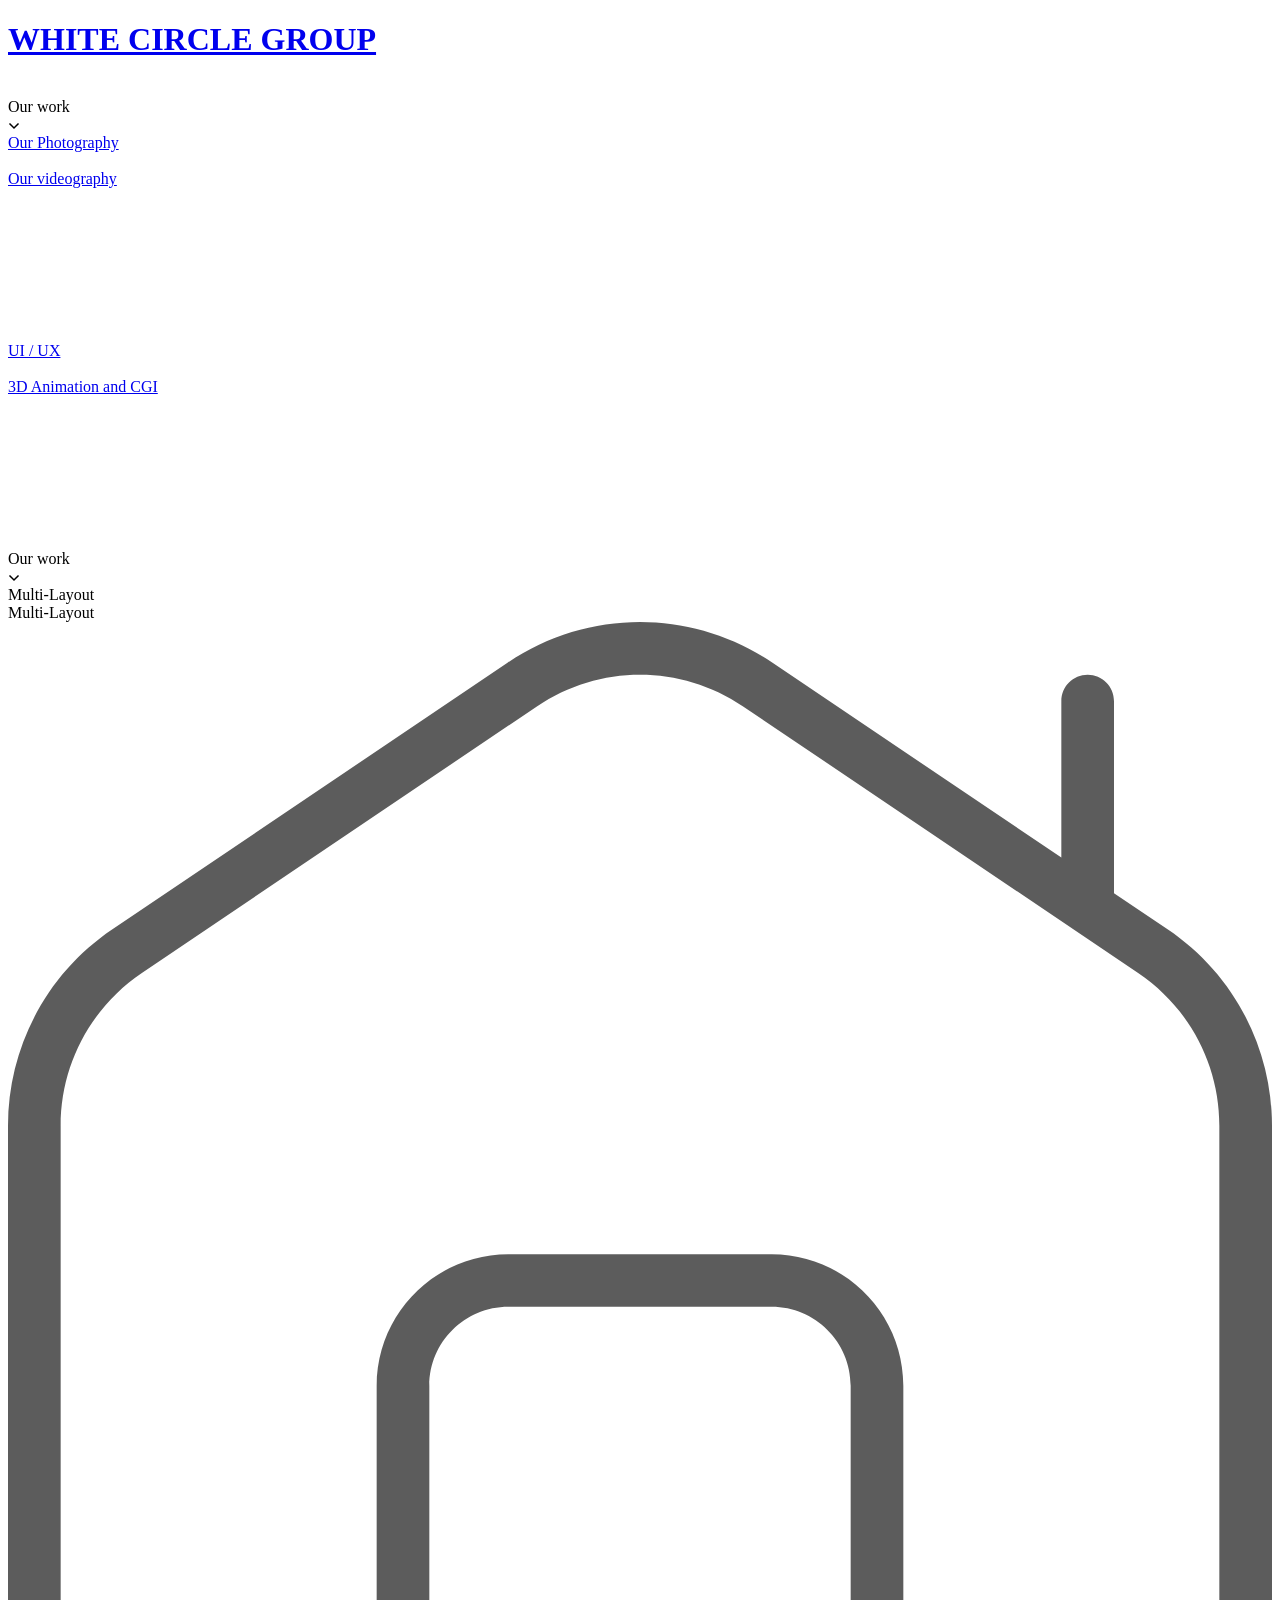
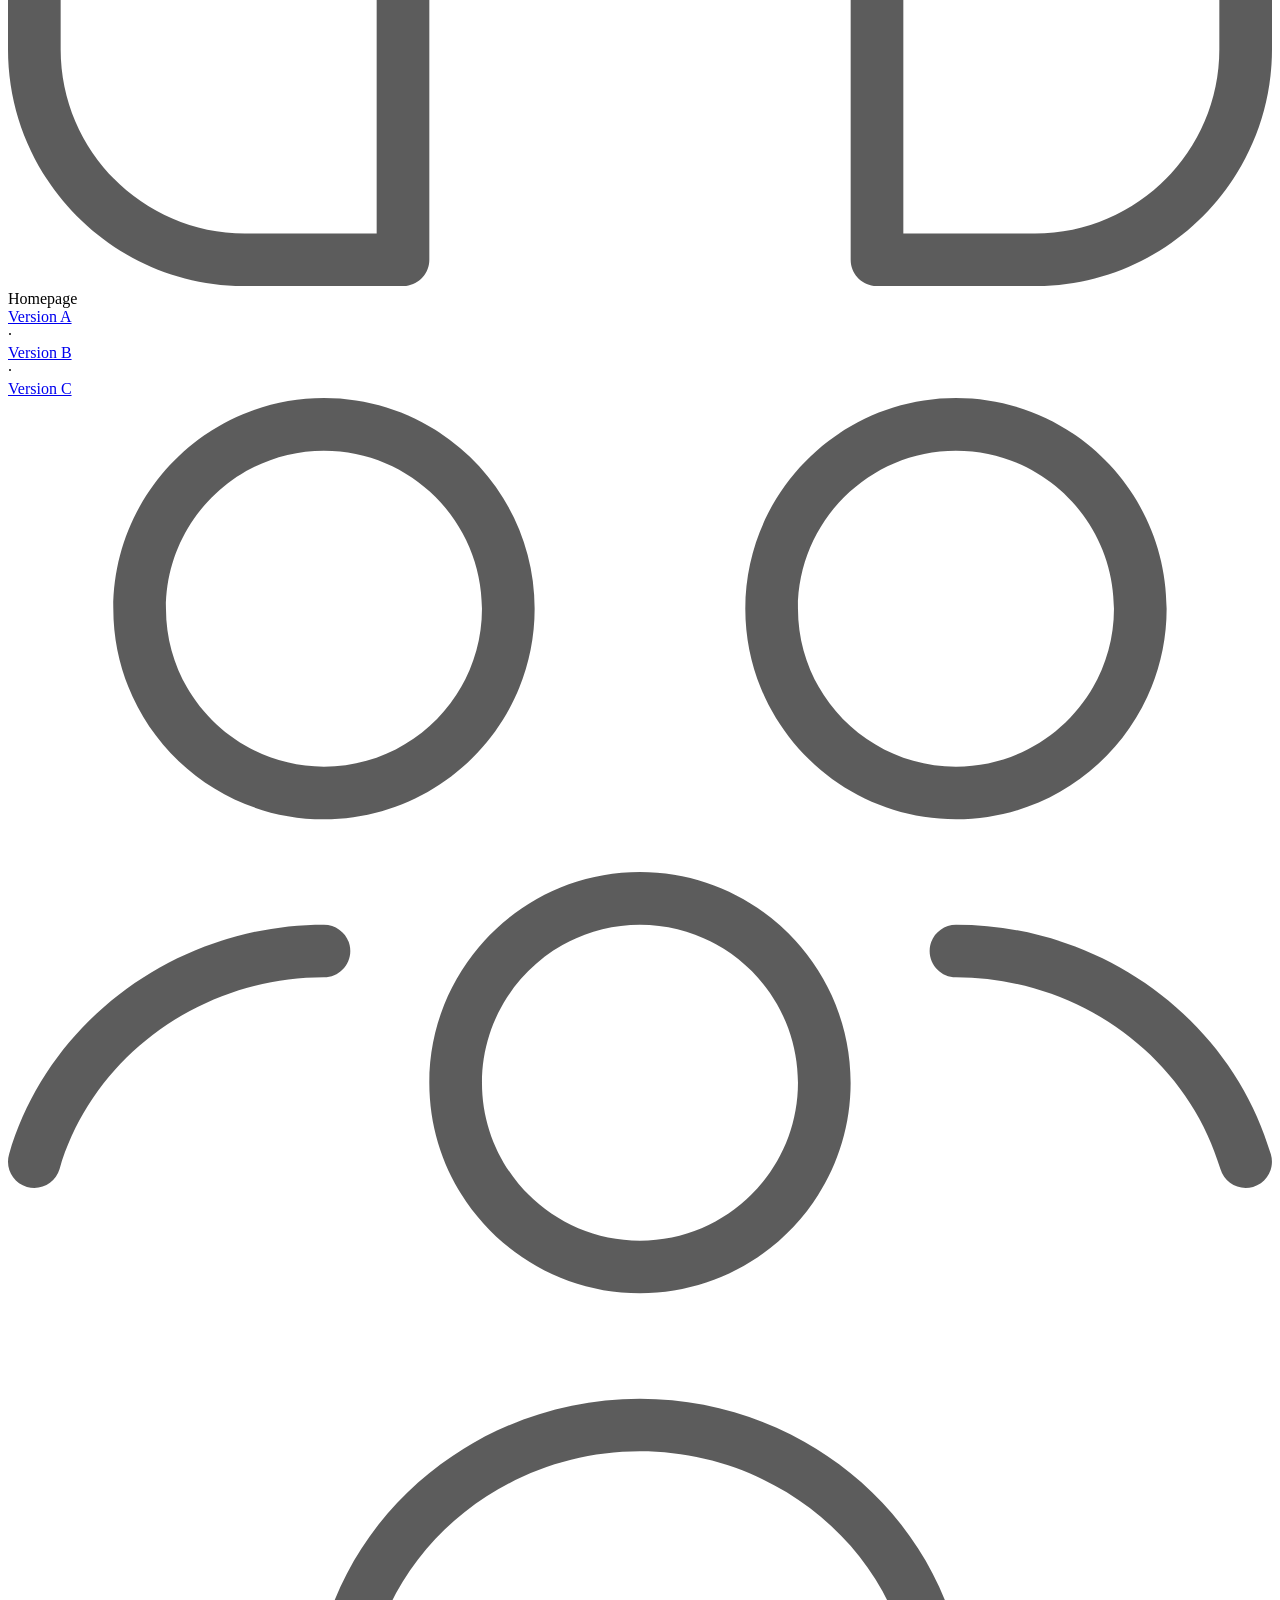
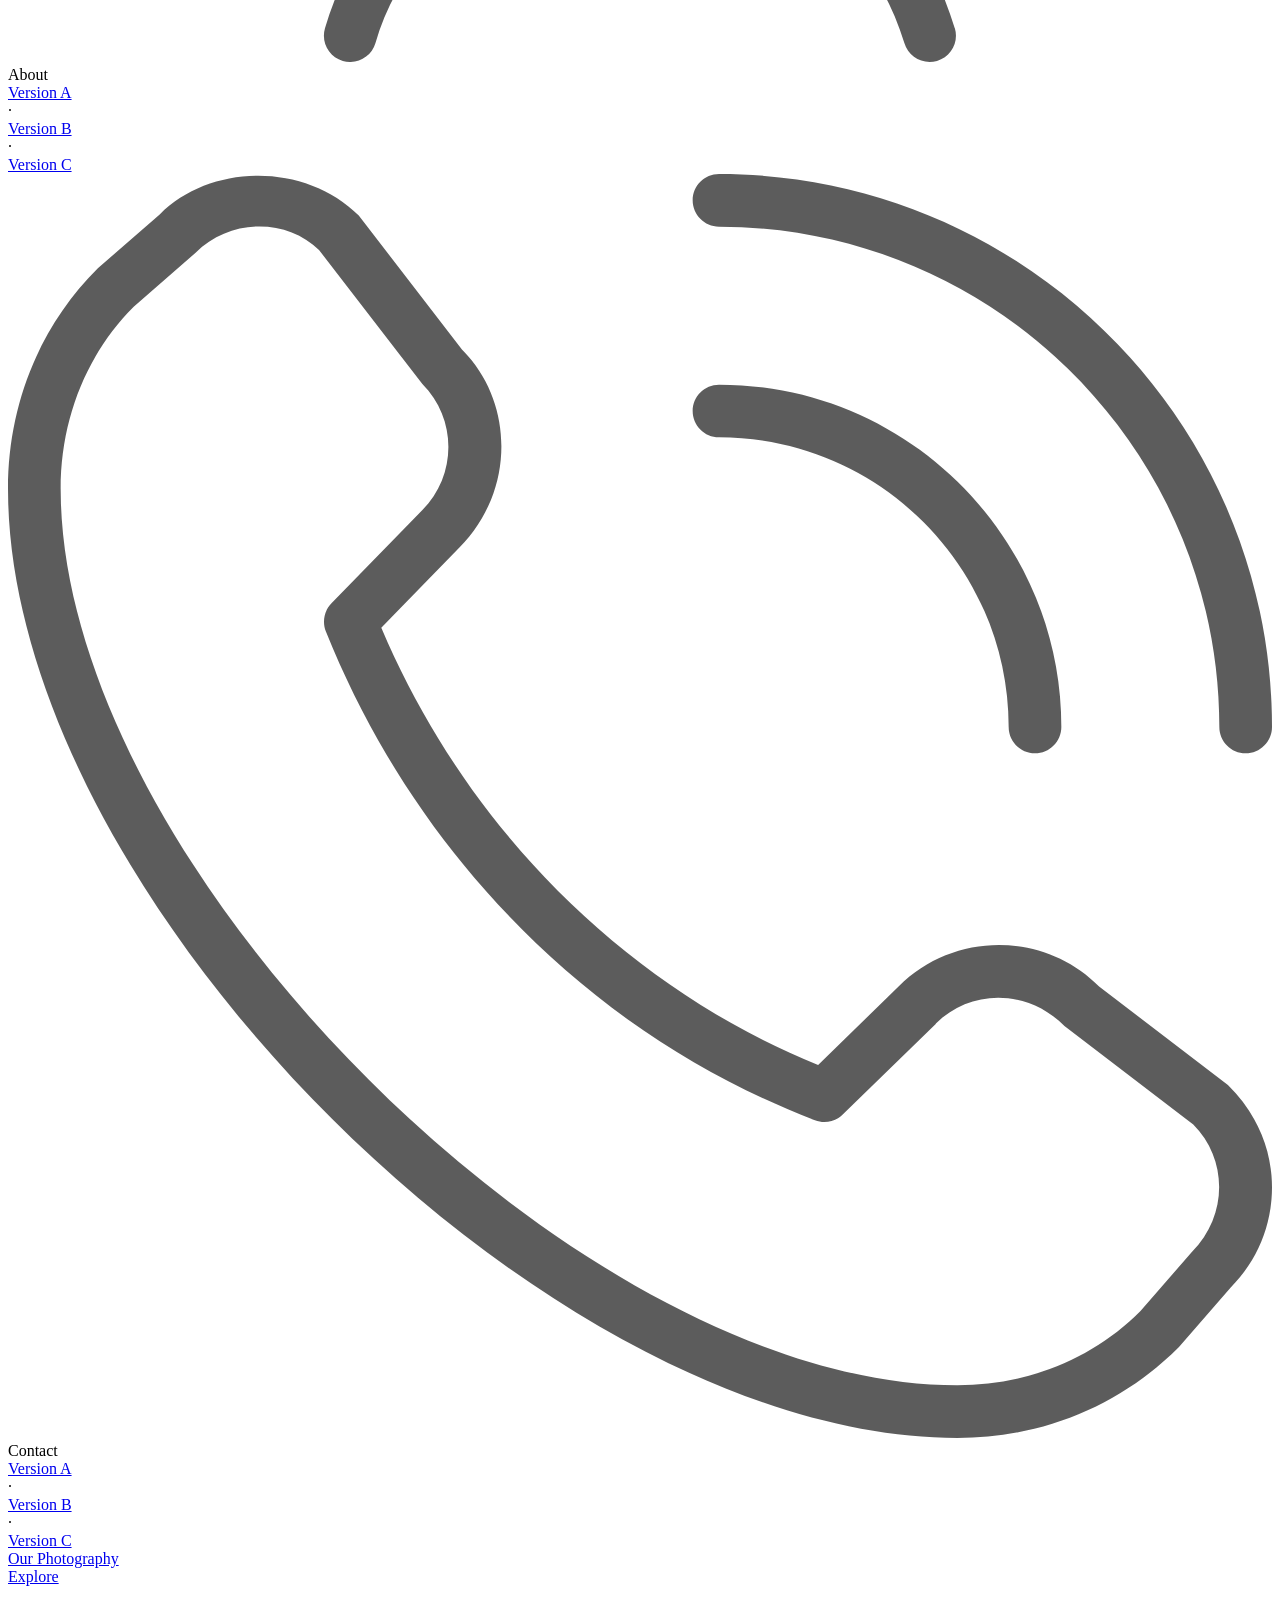
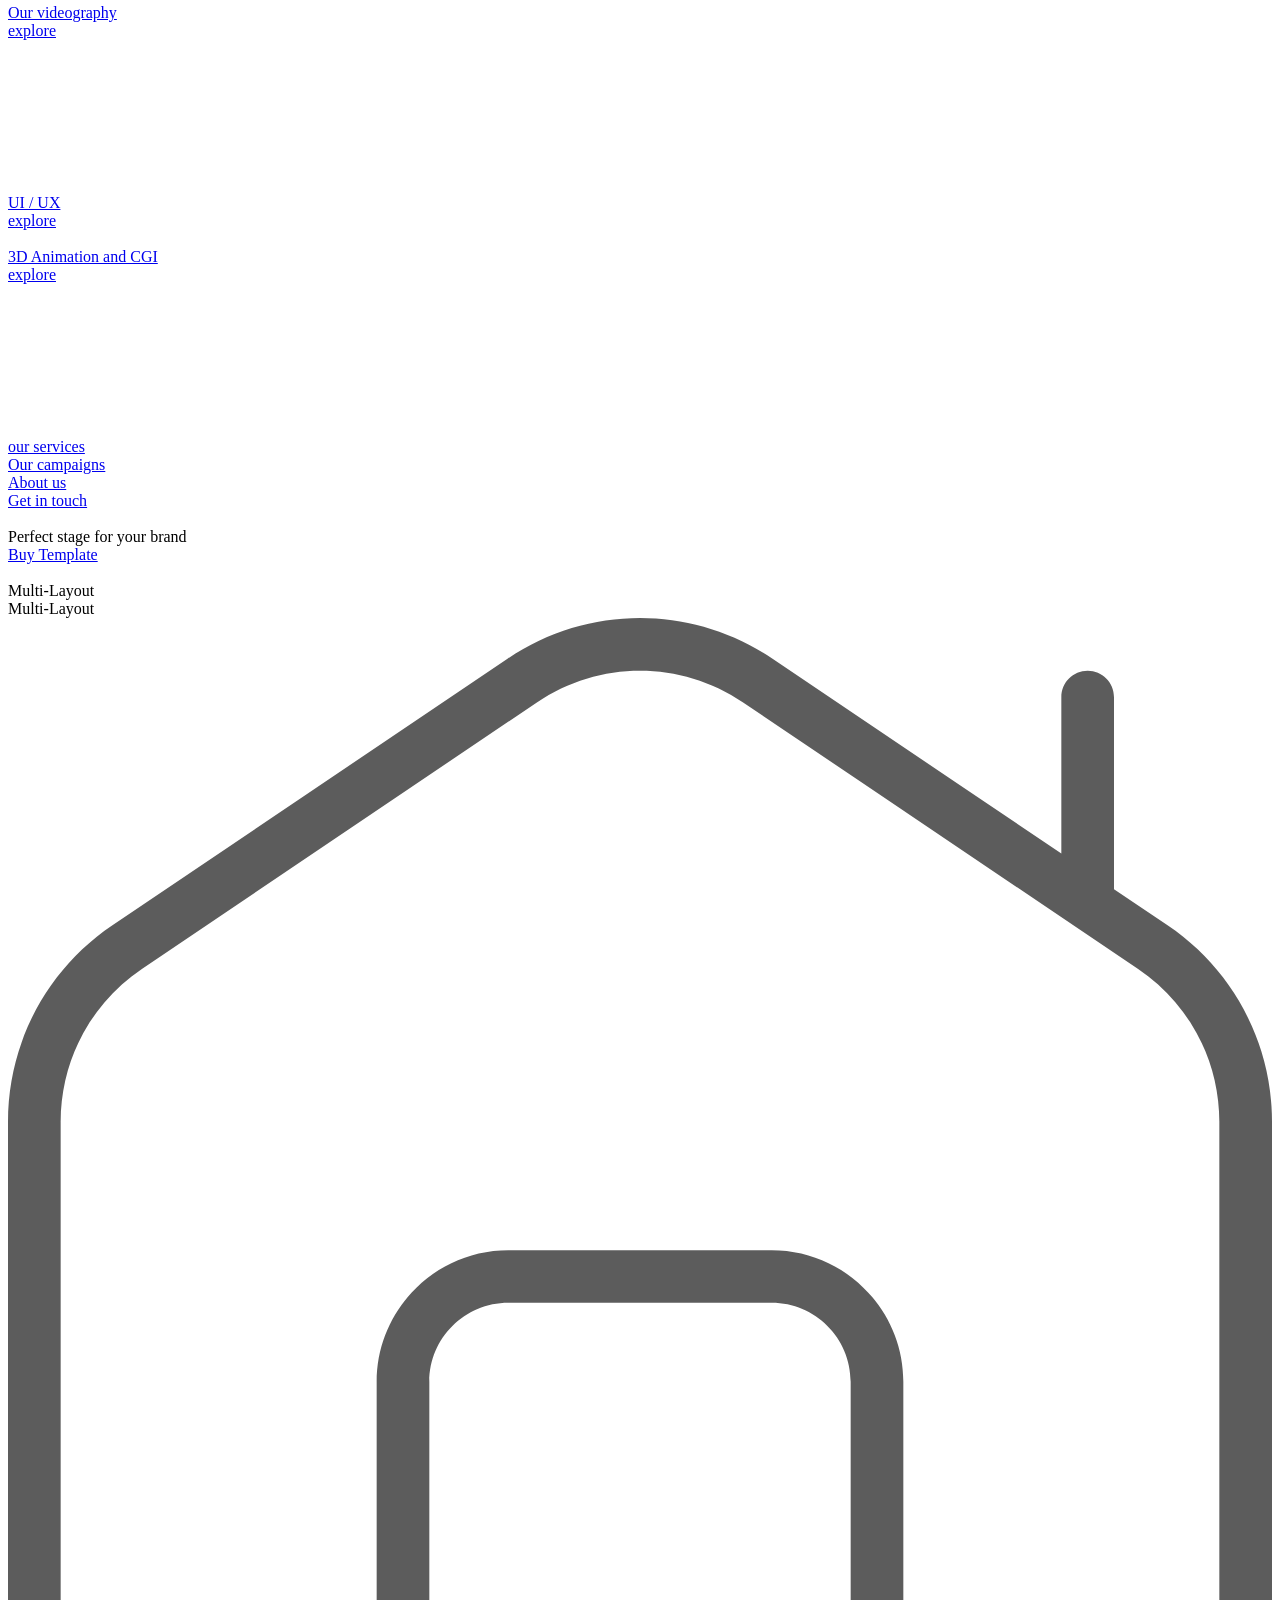
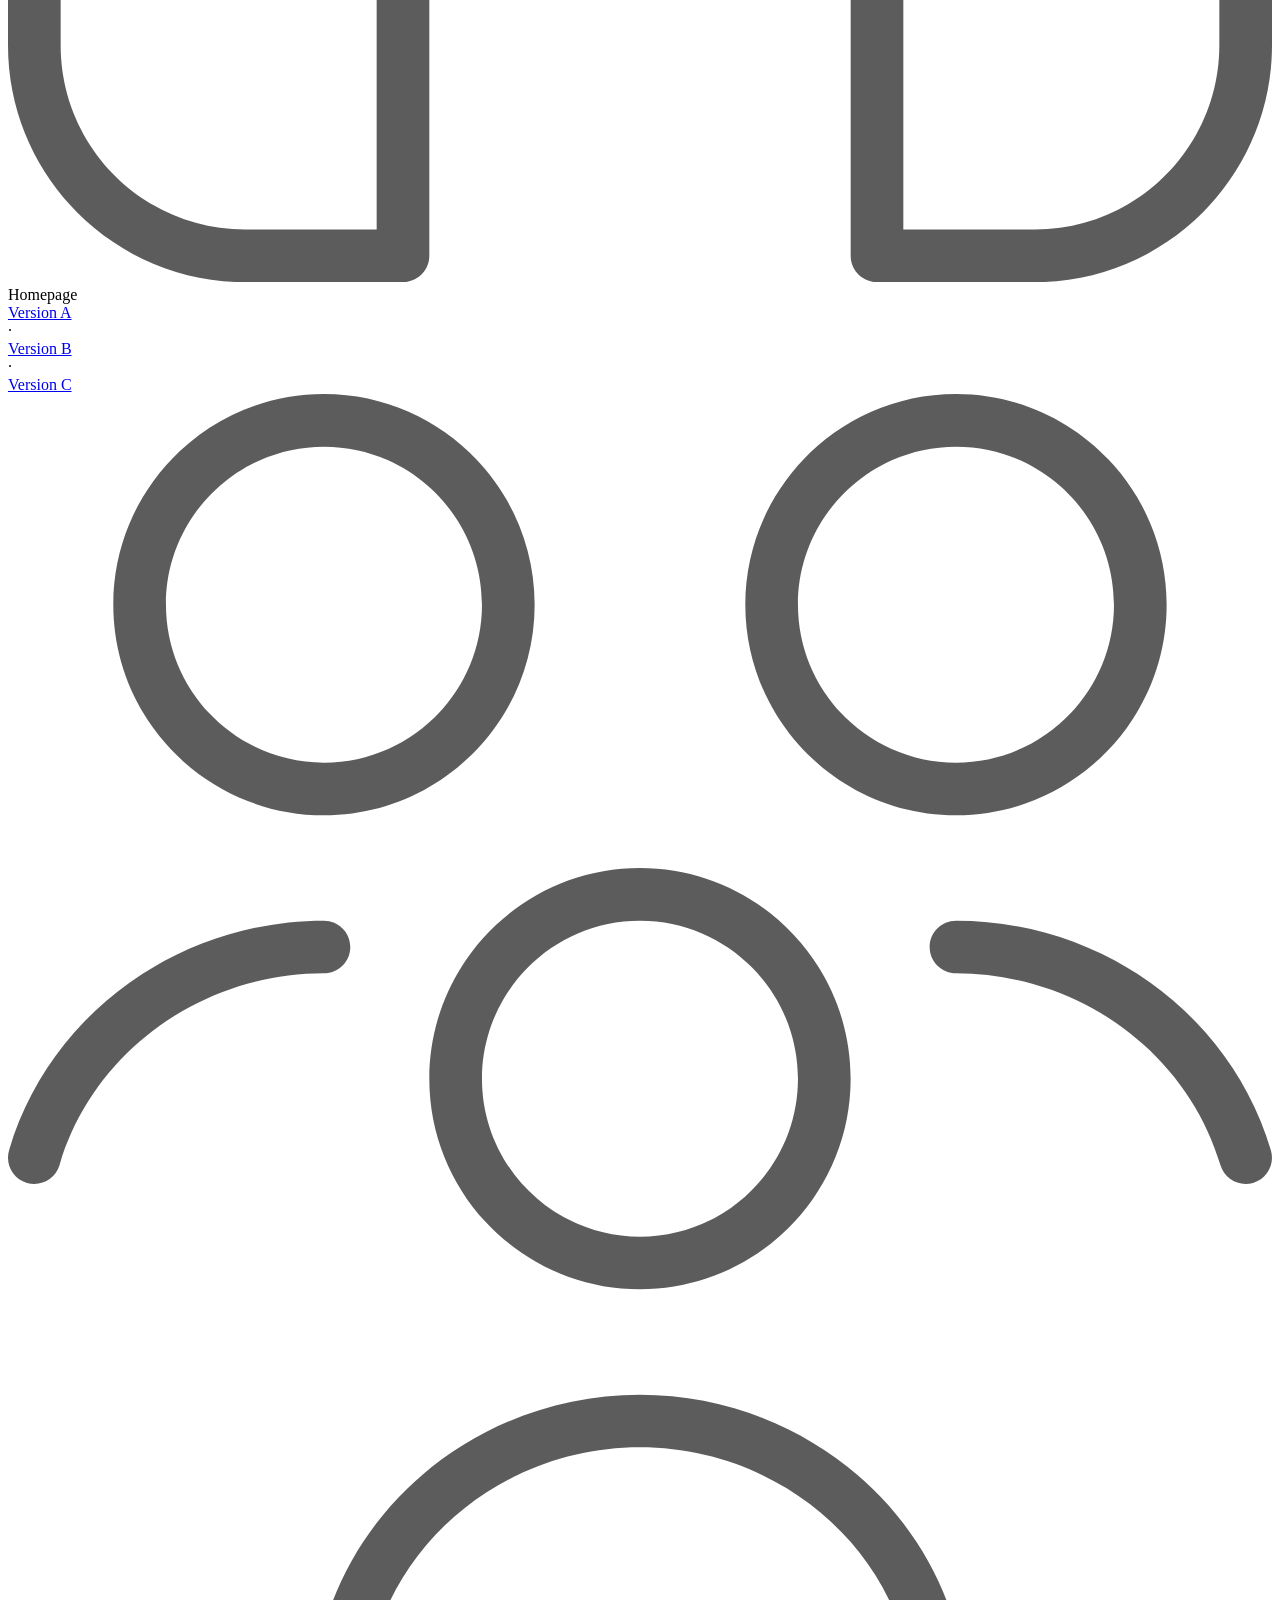
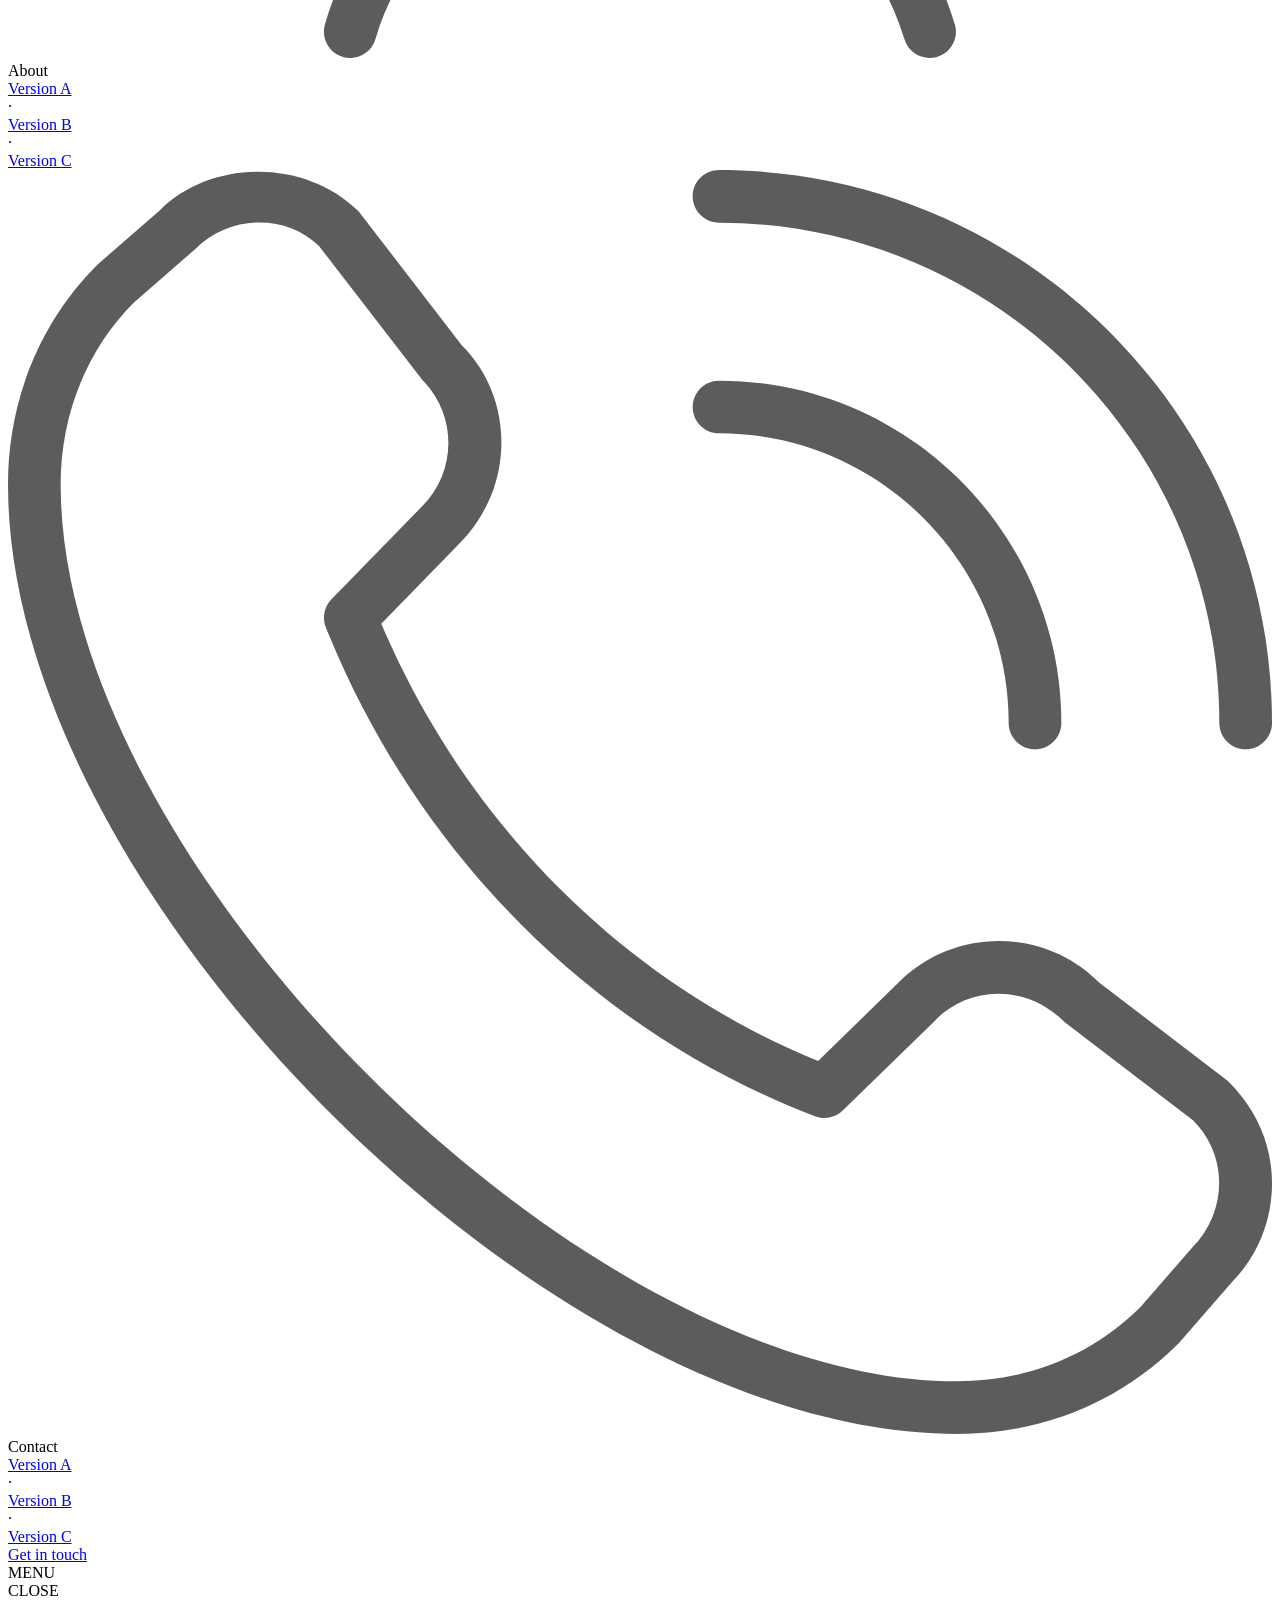
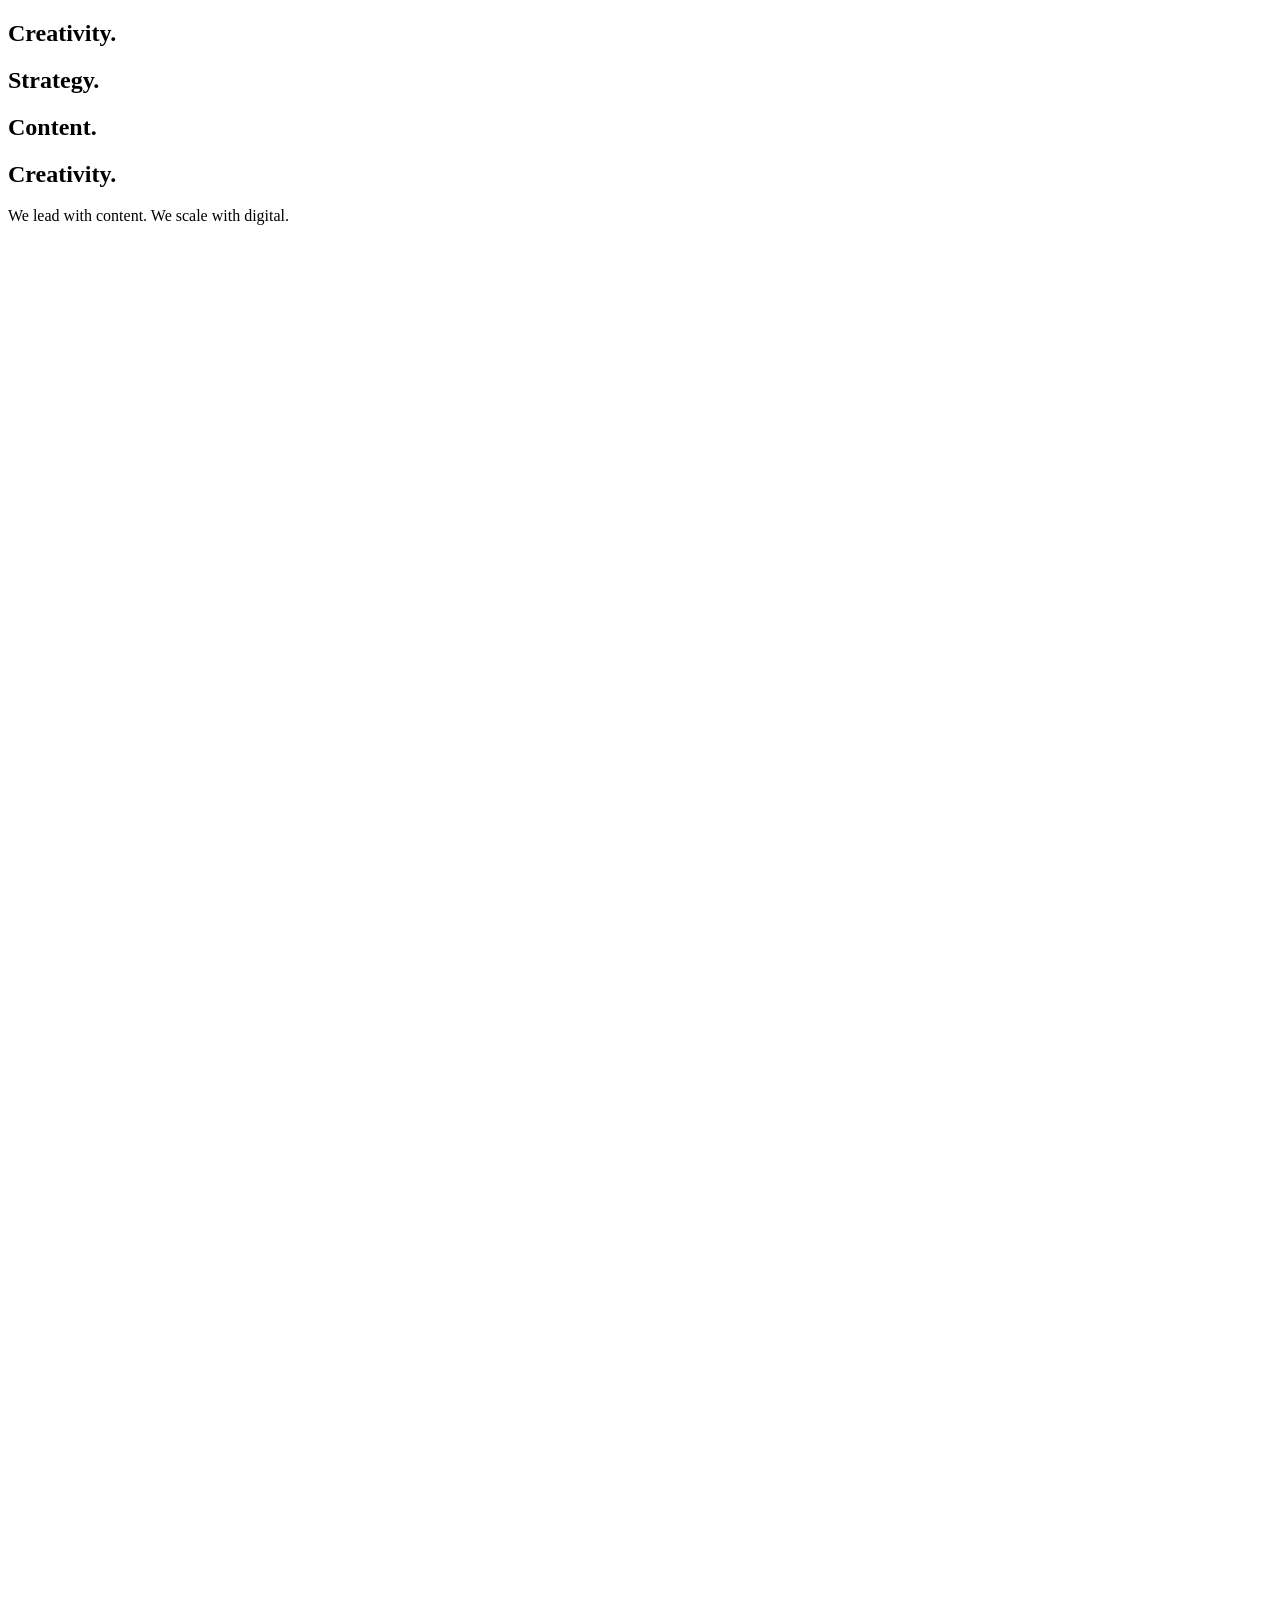
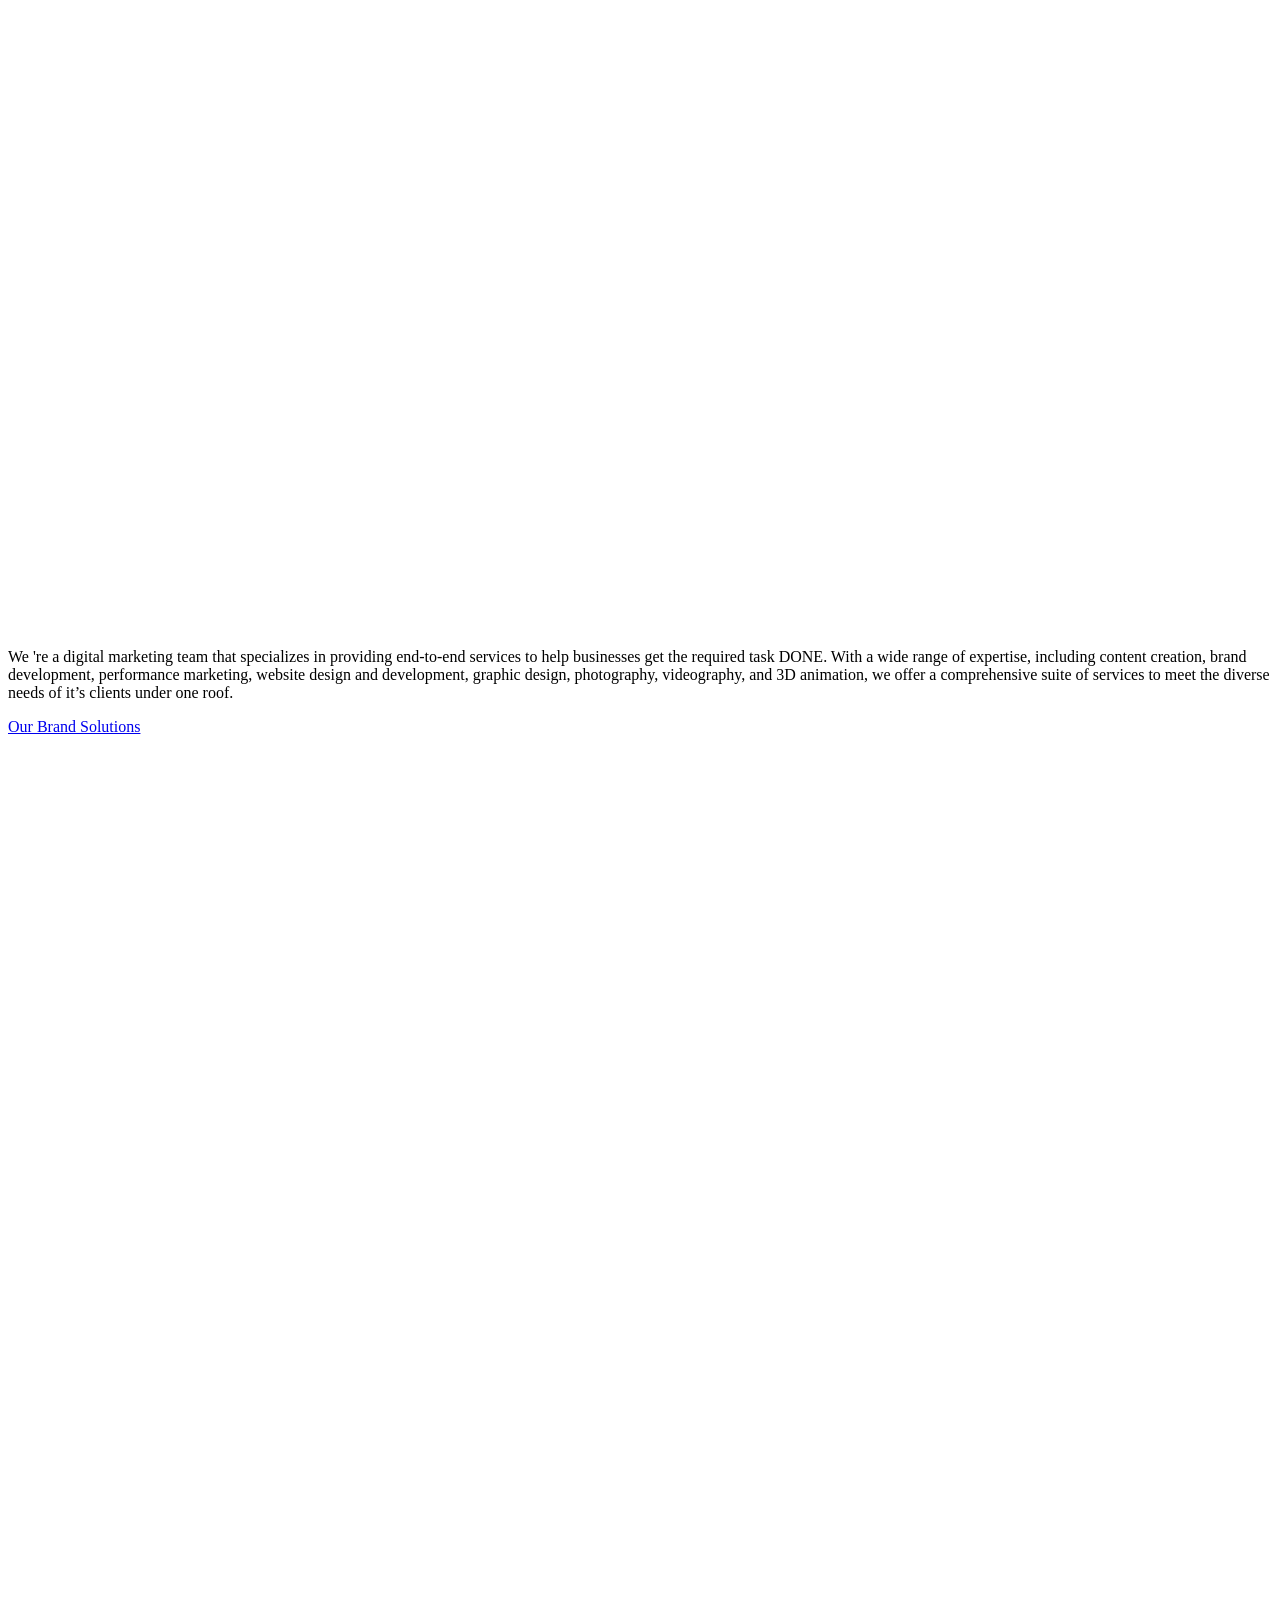
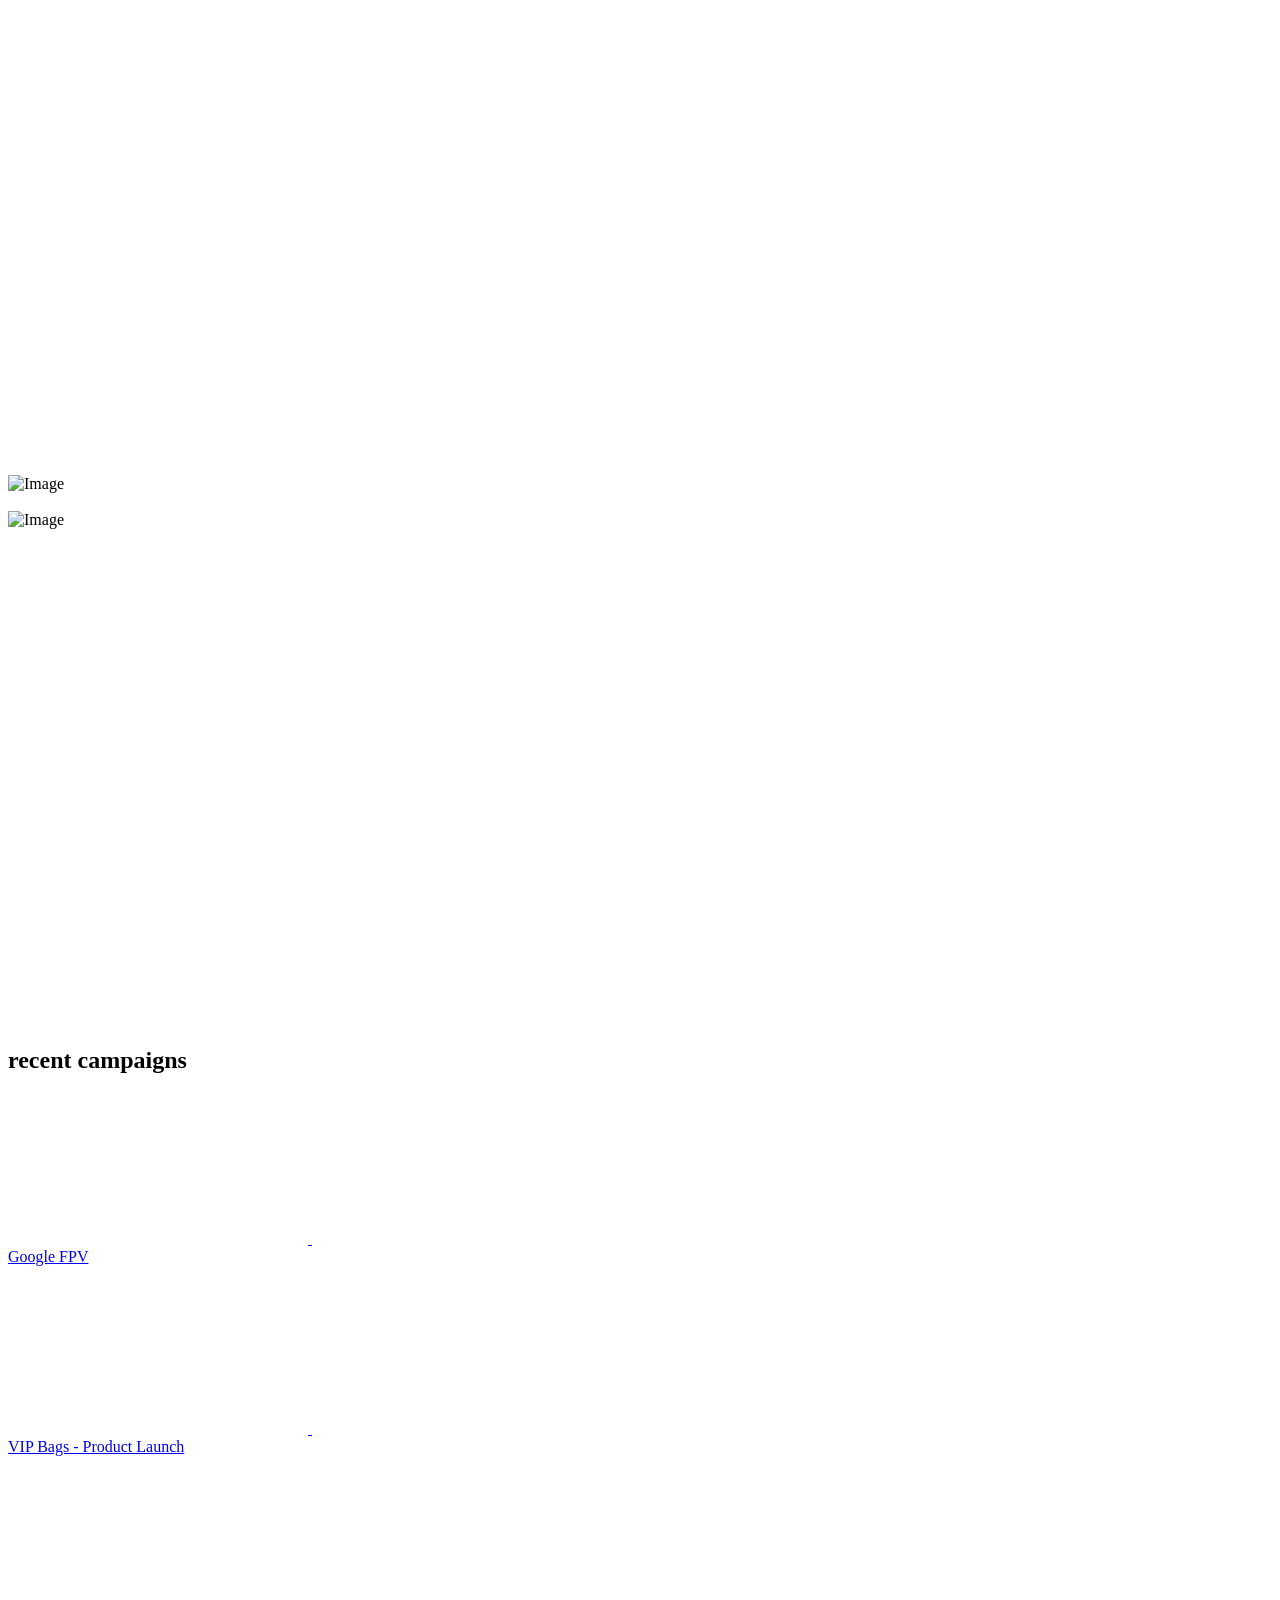
==== commit 5eca204c: "Update index.html" ====
--- a/index.html
+++ b/index.html
@@ -277,7 +277,7 @@
                 <div data-animation="default" data-collapse="medium" data-duration="400" data-easing="ease" data-easing2="ease" role="banner" class="navbar-2 light w-nav">
                     <div class="main-container-3 w-container">
                         <div class="nav-container">
-                            <a href="/" aria-current="page" class="nav-brand w-nav-brand w--current">
+                            <a href="index.html" aria-current="page" class="nav-brand w-nav-brand w--current">
                                 <h1>WHITE CIRCLE GROUP</h1>
                                 <img loading="lazy" src="https://cdn.prod.website-files.com/67baec8acda347f8a7b9e834/684ed51fbb3ccccfebd06a63_Logo%20Light.svg" alt="" class="nav-logo light"/>
                             </a>
@@ -297,7 +297,7 @@
                                         <nav class="w-dropdown-list">
                                             <div class="mega-menu-wrap-2">
                                                 <div class="mega-menu-halves-2">
-                                                    <a data-w-id="a5470cf1-8ec3-0643-d637-e6be7ce19f48" href="/photography-by-adkompany" class="megs-menu-right-2 w-inline-block">
+                                                    <a data-w-id="a5470cf1-8ec3-0643-d637-e6be7ce19f48" href="photography-by-adkompany.html" class="megs-menu-right-2 w-inline-block">
                                                         <div class="menu-page-bottom-tile">
                                                             <div class="text-body-2 text-semibold">Our Photography</div>
                                                         </div>
@@ -305,7 +305,7 @@
                                                             <img loading="lazy" src="https://cdn.prod.website-files.com/67baec8acda347f8a7b9e834/68502ae0f7228b75a1dc0755_Cocktail.avif" alt="" class="menu-page-image-2"/>
                                                         </div>
                                                     </a>
-                                                    <a data-w-id="a5470cf1-8ec3-0643-d637-e6be7ce19f4e" href="/videography" class="megs-menu-right-2 w-inline-block">
+                                                    <a data-w-id="a5470cf1-8ec3-0643-d637-e6be7ce19f4e" href="videography.html" class="megs-menu-right-2 w-inline-block">
                                                         <div class="menu-page-bottom-tile">
                                                             <div class="text-body-2 text-semibold">Our videography</div>
                                                         </div>
@@ -318,7 +318,7 @@
                                                             </div>
                                                         </div>
                                                     </a>
-                                                    <a data-w-id="a5470cf1-8ec3-0643-d637-e6be7ce19f54" href="/website-design-by-adko" class="megs-menu-right-2 w-inline-block">
+                                                    <a data-w-id="a5470cf1-8ec3-0643-d637-e6be7ce19f54" href="website-design-by-adko.html" class="megs-menu-right-2 w-inline-block">
                                                         <div class="menu-page-bottom-tile">
                                                             <div class="text-body-2 text-semibold">UI / UX</div>
                                                         </div>
@@ -326,7 +326,7 @@
                                                             <img loading="lazy" src="https://cdn.prod.website-files.com/67baec8acda347f8a7b9e834/685030d200cba19d22b8a0a9_UI%20UX.avif" alt="" class="menu-page-image-2"/>
                                                         </div>
                                                     </a>
-                                                    <a data-w-id="a5470cf1-8ec3-0643-d637-e6be7ce19f5a" href="/3d-animation-and-cgi" class="megs-menu-right-2 w-inline-block">
+                                                    <a data-w-id="a5470cf1-8ec3-0643-d637-e6be7ce19f5a" href="3d-animation-and-cgi.html" class="megs-menu-right-2 w-inline-block">
                                                         <div class="menu-page-bottom-tile">
                                                             <div class="text-body-2 text-semibold">3D Animation and CGI</div>
                                                         </div>
@@ -467,7 +467,7 @@
                                                         </div>
                                                         <div class="menu-divider"></div>
                                                     </div>
-                                                    <a data-w-id="ee03ce57-741c-a456-70e0-ceb8bb5ed6e9" href="/photography-by-adkompany" class="megs-menu-right-2 w-inline-block">
+                                                    <a data-w-id="ee03ce57-741c-a456-70e0-ceb8bb5ed6e9" href="photography-by-adkompany.html" class="megs-menu-right-2 w-inline-block">
                                                         <div class="menu-page-bottom-tile">
                                                             <div class="text-body-2 text-semibold">Our Photography</div>
                                                             <div class="text-body-2 text-semibold text-underline">Explore</div>
@@ -476,7 +476,7 @@
                                                             <img loading="lazy" src="https://cdn.prod.website-files.com/67baec8acda347f8a7b9e834/68502ae0f7228b75a1dc0755_Cocktail.avif" alt="" class="menu-page-image-2"/>
                                                         </div>
                                                     </a>
-                                                    <a data-w-id="ee03ce57-741c-a456-70e0-ceb8bb5ed6f1" href="/videography" class="megs-menu-right-2 w-inline-block">
+                                                    <a data-w-id="ee03ce57-741c-a456-70e0-ceb8bb5ed6f1" href="videography.html" class="megs-menu-right-2 w-inline-block">
                                                         <div class="menu-page-bottom-tile">
                                                             <div class="text-body-2 text-semibold">Our videography</div>
                                                             <div class="text-body-2 text-semibold text-underline">explore</div>
@@ -490,7 +490,7 @@
                                                             </div>
                                                         </div>
                                                     </a>
-                                                    <a data-w-id="ee03ce57-741c-a456-70e0-ceb8bb5ed6f9" href="/website-design-by-adko" class="megs-menu-right-2 w-inline-block">
+                                                    <a data-w-id="ee03ce57-741c-a456-70e0-ceb8bb5ed6f9" href="website-design-by-adko.html" class="megs-menu-right-2 w-inline-block">
                                                         <div class="menu-page-bottom-tile">
                                                             <div class="text-body-2 text-semibold">UI / UX</div>
                                                             <div class="text-body-2 text-semibold text-underline">explore</div>
@@ -499,7 +499,7 @@
                                                             <img loading="lazy" src="https://cdn.prod.website-files.com/67baec8acda347f8a7b9e834/685030d200cba19d22b8a0a9_UI%20UX.avif" alt="" class="menu-page-image-2"/>
                                                         </div>
                                                     </a>
-                                                    <a data-w-id="ee03ce57-741c-a456-70e0-ceb8bb5ed701" href="/3d-animation-and-cgi" class="megs-menu-right-2 w-inline-block">
+                                                    <a data-w-id="ee03ce57-741c-a456-70e0-ceb8bb5ed701" href="3d-animation-and-cgi.html" class="megs-menu-right-2 w-inline-block">
                                                         <div class="menu-page-bottom-tile">
                                                             <div class="text-body-2 text-semibold">3D Animation and CGI</div>
                                                             <div class="text-body-2 text-semibold text-underline">explore</div>
@@ -518,18 +518,18 @@
                                         </nav>
                                     </div>
                                     <div class="side-menu-text-wrap">
-                                        <a href="/brand-solutions" class="text-weight-medium w-nav-link">our services</a>
+                                        <a href="brand-solutions.html" class="text-weight-medium w-nav-link">our services</a>
                                         <div class="underline"></div>
                                     </div>
                                     <div class="side-menu-text-wrap">
-                                        <a href="/our-campaigns" class="text-weight-medium w-nav-link">Our campaigns</a>
+                                        <a href="our-campaigns.html" class="text-weight-medium w-nav-link">Our campaigns</a>
                                         <div class="underline"></div>
                                     </div>
                                     <div class="side-menu-text-wrap">
-                                        <a href="/about" class="text-weight-medium w-nav-link">About us</a>
+                                        <a href="about.html" class="text-weight-medium w-nav-link">About us</a>
                                         <div class="underline"></div>
                                     </div>
-                                    <a data-w-id="a5470cf1-8ec3-0643-d637-e6be7ce19fd5" href="/contact-us" class="nav-button w-inline-block">
+                                    <a data-w-id="a5470cf1-8ec3-0643-d637-e6be7ce19fd5" href="contact-us.html" class="nav-button w-inline-block">
                                         <div class="nav-button-glow-wrapper">
                                             <div class="nav-button-glow"></div>
                                         </div>
@@ -541,10 +541,10 @@
                                     </a>
                                     <div class="menu-bottom-tile">
                                         <div class="menu-socials">
-                                            <a href="https://facebook.com" target="_blank" class="link-menu-social w-inline-block">
+                                            <!-- <a href="https://facebook.com" target="_blank" class="link-menu-social w-inline-block">
                                                 <img loading="lazy" src="https://cdn.prod.website-files.com/67baec8acda347f8a7b9e834/684ed51fbb3ccccfebd06a68_Social%20Icon.svg" alt="" class="menu-social-icon"/>
-                                            </a>
-                                            <a href="https://instagram.com" target="_blank" class="link-menu-social w-inline-block">
+                                            </a> -->
+                                            <a href="https://www.instagram.com/marketingbywhitecircle?igsh=ajJzcnE4bnBkaWRp" target="_blank" class="link-menu-social w-inline-block">
                                                 <img loading="lazy" src="https://cdn.prod.website-files.com/67baec8acda347f8a7b9e834/684ed51fbb3ccccfebd06a67_Social%20Icon-1.svg" alt="" class="menu-social-icon"/>
                                             </a>
                                         </div>
@@ -670,7 +670,7 @@
                             </nav>
                             <div class="nav-right">
                                 <div class="nav-button-block">
-                                    <a data-w-id="a5470cf1-8ec3-0643-d637-e6be7ce1a031" href="/contact-us" class="nav-button desktop w-inline-block">
+                                    <a data-w-id="a5470cf1-8ec3-0643-d637-e6be7ce1a031" href="contact-us.html" class="nav-button desktop w-inline-block">
                                         <div class="nav-button-glow-wrapper">
                                             <div class="nav-button-glow"></div>
                                         </div>
@@ -881,7 +881,7 @@
                                         <p class="text-size-regular text-center santoshi">We &#x27;re a digital marketing team that specializes in providing end-to-end services to help businesses get the required task DONE. With a wide range of expertise, including content creation, brand development, performance marketing, website design and development, graphic design, photography, videography, and 3D animation, we offer a comprehensive suite of services to meet the diverse needs of it’s clients under one roof.</p>
                                     </div>
                                 </div>
-                                <a href="/brand-solutions" class="tertiary-button w-button">Our Brand Solutions</a>
+                                <a href="brand-solutions.html" class="tertiary-button w-button">Our Brand Solutions</a>
                             </div>
                         </div>
                     </div>
@@ -980,7 +980,7 @@
                             <div class="collection-list-home-services">
                                 <div class="home-services-grid gap">
                                     <div data-w-id="cb2554c9-b11e-4f5b-1edc-92146b9d3e09" style="opacity:0" class="home-services-item height">
-                                        <a data-w-id="2e703582-2d9d-6af6-221a-3741fff3f315" href="/videography" class="card-wrapper w-inline-block">
+                                        <a data-w-id="2e703582-2d9d-6af6-221a-3741fff3f315" href="videography.html" class="card-wrapper w-inline-block">
                                             <div data-w-id="d8d33652-2a9b-ddbf-46a3-200fa99e920d" class="card is-first">
                                                 <h2 class="text-size-xhuge text-weight-regular line-height-100">Videography</h2>
                                                 <div class="text-wrapper">
@@ -1008,7 +1008,7 @@
                                         </a>
                                     </div>
                                     <div data-w-id="c0bad240-50ab-4b60-ccb9-ab714b6ea0e5" style="opacity:0" class="home-services-item height">
-                                        <a data-w-id="c0bad240-50ab-4b60-ccb9-ab714b6ea0e6" href="/website-design-by-adko" class="card-wrapper w-inline-block">
+                                        <a data-w-id="c0bad240-50ab-4b60-ccb9-ab714b6ea0e6" href="website-design-by-adko.html" class="card-wrapper w-inline-block">
                                             <div data-w-id="c0bad240-50ab-4b60-ccb9-ab714b6ea0e7" class="card is-first">
                                                 <h2 class="text-size-xhuge text-weight-regular line-height-100">Website Design &amp;Development</h2>
                                                 <div class="text-wrapper">
@@ -1036,7 +1036,7 @@
                                         </a>
                                     </div>
                                     <div data-w-id="9658c119-c3d9-e0ca-65d9-9f616ba2dd61" style="opacity:0" class="home-services-item height">
-                                        <a data-w-id="9658c119-c3d9-e0ca-65d9-9f616ba2dd62" href="/3d-animation-and-cgi" class="card-wrapper w-inline-block">
+                                        <a data-w-id="9658c119-c3d9-e0ca-65d9-9f616ba2dd62" href="3d-animation-and-cgi.html" class="card-wrapper w-inline-block">
                                             <div data-w-id="9658c119-c3d9-e0ca-65d9-9f616ba2dd63" class="card is-first">
                                                 <h2 class="text-size-xhuge text-weight-regular line-height-100">CGI and animation</h2>
                                                 <div class="text-wrapper">
@@ -1059,7 +1059,7 @@
                                         </a>
                                     </div>
                                     <div data-w-id="6ecb6356-42aa-0dc5-f222-f4e52cc76318" style="opacity:0" class="home-services-item height">
-                                        <a data-w-id="6ecb6356-42aa-0dc5-f222-f4e52cc76319" href="/photography-by-adkompany" class="card-wrapper w-inline-block">
+                                        <a data-w-id="6ecb6356-42aa-0dc5-f222-f4e52cc76319" href="photography-by-adkompany.html" class="card-wrapper w-inline-block">
                                             <div data-w-id="6ecb6356-42aa-0dc5-f222-f4e52cc7631a" class="card is-first">
                                                 <h2 class="text-size-xhuge text-weight-regular line-height-100">Photography</h2>
                                                 <div class="text-wrapper">
@@ -1084,7 +1084,7 @@
                                 </div>
                             </div>
                         </div>
-                        <a data-w-id="31b301cd-24f9-5493-1ef9-660b8c10ff51" style="opacity:0" href="/contact-us" class="primary-button w-inline-block">
+                        <a data-w-id="31b301cd-24f9-5493-1ef9-660b8c10ff51" style="opacity:0" href="contact-us.html" class="primary-button w-inline-block">
                             <div class="button-wrapper">
                                 <div style="width:35%;height:100%" class="button-icon">
                                     <div class="button-content">
@@ -1178,7 +1178,7 @@
                                         <div role="list" class="w-dyn-items">
                                             <div role="listitem" class="w-dyn-item">
                                                 <div class="project-wrapper">
-                                                    <a data-w-id="c9e097b1-fa9c-5cb9-8e66-280197fd46cd" href="/works/google-fpv" class="project-link-wrapper _02 w-inline-block">
+                                                    <a data-w-id="c9e097b1-fa9c-5cb9-8e66-280197fd46cd" href="google-fpv.html" class="project-link-wrapper _02 w-inline-block">
                                                         <div class="project-content-block">
                                                             <video title="Google FPV" autoplay="true" loading="eager" loop="" playsinline="true" preload="metadata" muted="" class="video">
                                                                 <source src="https://storage.cloud.google.com/adko/Google%20FPV%20copy.mp4" type="video/mp4" data-format="mp4" class="source"/>
@@ -1204,7 +1204,7 @@
                                         <div role="list" class="w-dyn-items">
                                             <div role="listitem" class="w-dyn-item">
                                                 <div class="project-wrapper">
-                                                    <a data-w-id="28749e43-99af-5fa1-f844-35e84f921905" href="/works/vip-bags-product-launch" class="project-link-wrapper _02 w-inline-block">
+                                                    <a data-w-id="28749e43-99af-5fa1-f844-35e84f921905" href="vip-bags-product-launch.html" class="project-link-wrapper _02 w-inline-block">
                                                         <div class="project-content-block">
                                                             <video title="VIP Bags - Product Launch" autoplay="true" loading="eager" loop="" playsinline="true" preload="metadata" muted="" class="video">
                                                                 <source src="https://storage.cloud.google.com/adko/Lexus.mp4" type="video/mp4" data-format="mp4" class="source"/>
@@ -1230,7 +1230,7 @@
                                         <div role="list" class="w-dyn-items">
                                             <div role="listitem" class="w-dyn-item">
                                                 <div class="project-wrapper">
-                                                    <a data-w-id="8f0a5e45-59c9-ef57-c562-41ccdfb0c4a4" href="/works/carlton-bags-product-launch-3d-animation" class="project-link-wrapper _01 w-inline-block">
+                                                    <a data-w-id="8f0a5e45-59c9-ef57-c562-41ccdfb0c4a4" href="carlton-bags-product-launch-3d-animation.html" class="project-link-wrapper _01 w-inline-block">
                                                         <div class="project-content-block">
                                                             <img src="https://cdn.prod.website-files.com/67baec8acda347f8a7b9e8a7/680e2bdddfbff60dbb7f7167_Gemma.jpg" loading="lazy" alt="" sizes="100vw" srcset="https://cdn.prod.website-files.com/67baec8acda347f8a7b9e8a7/680e2bdddfbff60dbb7f7167_Gemma-p-500.jpg 500w, https://cdn.prod.website-files.com/67baec8acda347f8a7b9e8a7/680e2bdddfbff60dbb7f7167_Gemma-p-800.jpg 800w, https://cdn.prod.website-files.com/67baec8acda347f8a7b9e8a7/680e2bdddfbff60dbb7f7167_Gemma-p-1080.jpg 1080w, https://cdn.prod.website-files.com/67baec8acda347f8a7b9e8a7/680e2bdddfbff60dbb7f7167_Gemma-p-1600.jpg 1600w, https://cdn.prod.website-files.com/67baec8acda347f8a7b9e8a7/680e2bdddfbff60dbb7f7167_Gemma.jpg 1920w" class="project-image"/>
                                                             <video title="Carlton Bags - Product Launch 3D Animation" autoplay="true" loading="eager" loop="" playsinline="true" preload="metadata" muted="" class="video">
@@ -1266,7 +1266,7 @@
                 <div class="header-paragraph">
                     <div class="opacity-60">
                         <p class="text-size-regular">Explore our curated projects that showcase creativity, strategy, and innovation across branding, web, and motion design.</p>
-                        <a id="cta-home-services" href="/about" data-w-id="93076858-86ef-80b8-83ac-c0ed1abd08f5" class="button-secondary w-inline-block">
+                        <a id="cta-home-services" href="about.html" data-w-id="93076858-86ef-80b8-83ac-c0ed1abd08f5" class="button-secondary w-inline-block">
                             <div class="div-block">
                                 <svg xmlns="http://www.w3.org/2000/svg" width="24" height="24" viewBox="0 0 24 24" fill="none" app="ikonik" class="ikonik-7jwjq">
                                     <path d="M13.4697 8.53033C13.1768 8.23744 13.1768 7.76256 13.4697 7.46967C13.7626 7.17678 14.2374 7.17678 14.5303 7.46967L18.5303 11.4697C18.8232 11.7626 18.8232 12.2374 18.5303 12.5303L14.5303 16.5303C14.2374 16.8232 13.7626 16.8232 13.4697 16.5303C13.1768 16.2374 13.1768 15.7626 13.4697 15.4697L16.1893 12.75H6.5C6.08579 12.75 5.75 12.4142 5.75 12C5.75 11.5858 6.08579 11.25 6.5 11.25H16.1893L13.4697 8.53033Z" fill="currentColor" app="ikonik" class="path-twmv3"></path>
@@ -1333,7 +1333,7 @@
                         <div class="home-services_content">
                             <div class="home-services_head-wrap">
                                 <div class="text-color-black">
-                                    <h1 class="heading-style-h4">At AD KO, content isn &#x27;t an afterthought - it’s the strategy. Founded by creators, we think like storytellers and execute like marketers.</h1>
+                                    <h1 class="heading-style-h4">At White Circle Group, content isn &#x27;t an afterthought - it’s the strategy. Founded by creators, we think like storytellers and execute like marketers.</h1>
                                 </div>
                                 <div class="home-services_pill">
                                     <div class="pill">insane</div>
@@ -1345,7 +1345,7 @@
                                     <p class="text-size-medium">Lorem ipsum dolor sit amet, consectetur adipiscing elit. Suspendisse varius enim in eros elementum tristique. Duis cursus, mi quis viverra ornare, eros dolor interdum nulla, ut commodo diam libero vitae erat. Aenean faucibus nibh et justo cursus id rutrum lorem imperdiet. Nunc ut sem vitae risus tristique posuere.</p>
                                 </div>
                                 <div class="spacer-medium"></div>
-                                <a id="cta-home-services" href="/about" data-w-id="0058f469-4b28-8f71-871f-7c92ff61fb83" class="button-secondary w-inline-block">
+                                <a id="cta-home-services" href="about.html" data-w-id="0058f469-4b28-8f71-871f-7c92ff61fb83" class="button-secondary w-inline-block">
                                     <div class="div-block">
                                         <svg xmlns="http://www.w3.org/2000/svg" width="24" height="24" viewBox="0 0 24 24" fill="none" app="ikonik" class="ikonik-7jwjq">
                                             <path d="M13.4697 8.53033C13.1768 8.23744 13.1768 7.76256 13.4697 7.46967C13.7626 7.17678 14.2374 7.17678 14.5303 7.46967L18.5303 11.4697C18.8232 11.7626 18.8232 12.2374 18.5303 12.5303L14.5303 16.5303C14.2374 16.8232 13.7626 16.8232 13.4697 16.5303C13.1768 16.2374 13.1768 15.7626 13.4697 15.4697L16.1893 12.75H6.5C6.08579 12.75 5.75 12.4142 5.75 12C5.75 11.5858 6.08579 11.25 6.5 11.25H16.1893L13.4697 8.53033Z" fill="currentColor" app="ikonik" class="path-twmv3"></path>
@@ -1424,7 +1424,7 @@
                     <div class="w-dyn-list">
                         <div role="list" class="collection-list two-columns w-dyn-items">
                             <div role="listitem" class="collection-item w-dyn-item">
-                                <a data-w-id="c93057c5-8335-a5e6-44d8-f55901420075" href="/works/google-fpv" class="square-cards w-inline-block">
+                                <a data-w-id="c93057c5-8335-a5e6-44d8-f55901420075" href="google-fpv.html" class="square-cards w-inline-block">
                                     <div class="projects-background square">
                                         <img data-w-id="c93057c5-8335-a5e6-44d8-f55901420077" alt="Google FPV" src="https://cdn.prod.website-files.com/plugins/Basic/assets/placeholder.60f9b1840c.svg" loading="lazy" class="image w-condition-invisible w-dyn-bind-empty"/>
                                         <video title="Google FPV" autoplay="true" loading="eager" loop="" playsinline="true" preload="metadata" muted="" class="video">
@@ -1445,7 +1445,7 @@
                                 </a>
                             </div>
                             <div role="listitem" class="collection-item w-dyn-item">
-                                <a data-w-id="c93057c5-8335-a5e6-44d8-f55901420075" href="/works/st-patricks-campaign" class="square-cards w-inline-block">
+                                <a data-w-id="c93057c5-8335-a5e6-44d8-f55901420075" href="st-patricks-campaign.html" class="square-cards w-inline-block">
                                     <div class="projects-background square">
                                         <img data-w-id="c93057c5-8335-a5e6-44d8-f55901420077" alt="St. Patricks&#x27; Campaign" src="https://cdn.prod.website-files.com/plugins/Basic/assets/placeholder.60f9b1840c.svg" loading="lazy" class="image w-condition-invisible w-dyn-bind-empty"/>
                                         <video title="St. Patricks&#x27; Campaign" autoplay="true" loading="eager" loop="" playsinline="true" preload="metadata" muted="" class="video">
@@ -1466,7 +1466,7 @@
                                 </a>
                             </div>
                             <div role="listitem" class="collection-item w-dyn-item">
-                                <a data-w-id="c93057c5-8335-a5e6-44d8-f55901420075" href="/works/vip-bags-product-launch" class="square-cards w-inline-block">
+                                <a data-w-id="c93057c5-8335-a5e6-44d8-f55901420075" href="vip-bags-product-launch.html" class="square-cards w-inline-block">
                                     <div class="projects-background square">
                                         <img data-w-id="c93057c5-8335-a5e6-44d8-f55901420077" alt="VIP Bags - Product Launch" src="https://cdn.prod.website-files.com/plugins/Basic/assets/placeholder.60f9b1840c.svg" loading="lazy" class="image w-condition-invisible w-dyn-bind-empty"/>
                                         <video title="VIP Bags - Product Launch" autoplay="true" loading="eager" loop="" playsinline="true" preload="metadata" muted="" class="video">
@@ -1487,7 +1487,7 @@
                                 </a>
                             </div>
                             <div role="listitem" class="collection-item w-dyn-item">
-                                <a data-w-id="c93057c5-8335-a5e6-44d8-f55901420075" href="/works/carlton-bags-product-launch-3d-animation" class="square-cards w-inline-block">
+                                <a data-w-id="c93057c5-8335-a5e6-44d8-f55901420075" href="carlton-bags-product-launch-3d-animation.html" class="square-cards w-inline-block">
                                     <div class="projects-background square">
                                         <img data-w-id="c93057c5-8335-a5e6-44d8-f55901420077" alt="Carlton Bags - Product Launch 3D Animation" src="https://cdn.prod.website-files.com/plugins/Basic/assets/placeholder.60f9b1840c.svg" loading="lazy" class="image w-condition-invisible w-dyn-bind-empty"/>
                                         <video title="Carlton Bags - Product Launch 3D Animation" autoplay="true" loading="eager" loop="" playsinline="true" preload="metadata" muted="" class="video">
@@ -1578,7 +1578,7 @@
                                     <h2 data-w-id="94e42c2d-338f-cd7a-4806-e14ca2454840" class="text-size-display text-weight-regular in-line-mobile">Contact WHITE Circle Group today!</h2>
                                 </div>
                             </div>
-                            <a data-w-id="94e42c2d-338f-cd7a-4806-e14ca2454842" href="/contact-us" class="cta-button white-mobile w-inline-block">
+                            <a data-w-id="94e42c2d-338f-cd7a-4806-e14ca2454842" href="contact-us.html" class="cta-button white-mobile w-inline-block">
                                 <div class="cta-button-content">
                                     <div class="text-size-regular cta">Get in touch</div>
                                     <div class="arrow-wrapper">
@@ -1615,7 +1615,7 @@
                         <div data-w-id="609f83dc-bc98-35a8-9c28-b3075264e1ea" class="max-width-footer">
                             <p class="text-size-regular text-color-grey">A creative agency specializing in branding, web development, motion graphics, and art direction to bring ideas to life.</p>
                             <div class="team-social">
-                                <a href="https://www.instagram.com/adkompany/" class="social-links w-inline-block">
+                                <a href="https://www.instagram.com/marketingbywhitecircle?igsh=ajJzcnE4bnBkaWRp/" class="social-links w-inline-block">
                                     <div class="social-embed w-embed">
                                         <svg width="28" height="28" viewBox="0 0 28 28" fill="none" xmlns="http://www.w3.org/2000/svg">
                                             <path d="M14.0008 8.44721C15.8095 8.44721 16.0237 8.45398 16.7382 8.48656C17.1678 8.49182 17.5933 8.5707 17.9962 8.71979C18.2884 8.83248 18.5538 9.00511 18.7753 9.22656C18.9967 9.44802 19.1694 9.71339 19.282 10.0056C19.4311 10.4085 19.51 10.8341 19.5153 11.2637C19.5475 11.9782 19.5546 12.1924 19.5546 14.0011C19.5546 15.8098 19.5479 16.024 19.5153 16.7385C19.51 17.1681 19.4311 17.5936 19.282 17.9966C19.1694 18.2888 18.9967 18.5541 18.7753 18.7756C18.5538 18.997 18.2884 19.1697 17.9962 19.2824C17.5933 19.4315 17.1678 19.5103 16.7382 19.5156C16.024 19.5479 15.8098 19.5549 14.0008 19.5549C12.1917 19.5549 11.9775 19.5482 11.2633 19.5156C10.8337 19.5103 10.4082 19.4315 10.0053 19.2824C9.71307 19.1697 9.44769 18.997 9.22624 18.7756C9.00479 18.5541 8.83216 18.2888 8.71947 17.9966C8.57038 17.5936 8.4915 17.1681 8.48624 16.7385C8.45398 16.024 8.44689 15.8098 8.44689 14.0011C8.44689 12.1924 8.45366 11.9782 8.48624 11.2637C8.4915 10.8341 8.57038 10.4085 8.71947 10.0056C8.83216 9.71339 9.00479 9.44802 9.22624 9.22656C9.44769 9.00511 9.71307 8.83248 10.0053 8.71979C10.4082 8.5707 10.8337 8.49182 11.2633 8.48656C11.9779 8.4543 12.192 8.44721 14.0008 8.44721ZM14.0008 7.22656C12.162 7.22656 11.9304 7.2343 11.2079 7.26721C10.6456 7.27839 10.0893 7.38485 9.56269 7.58205C9.11092 7.75226 8.70172 8.019 8.36366 8.36366C8.01869 8.70184 7.75172 9.11127 7.5814 9.56334C7.3842 10.09 7.27775 10.6463 7.26656 11.2085C7.2343 11.9304 7.22656 12.162 7.22656 14.0008C7.22656 15.8395 7.2343 16.0711 7.26721 16.7937C7.27839 17.3559 7.38485 17.9122 7.58205 18.4388C7.75218 18.8908 8.01892 19.3002 8.36366 19.6385C8.70191 19.9832 9.11133 20.25 9.56334 20.4201C10.09 20.6173 10.6463 20.7238 11.2085 20.7349C11.9311 20.7672 12.1617 20.7756 14.0014 20.7756C15.8411 20.7756 16.0717 20.7679 16.7943 20.7349C17.3565 20.7238 17.9128 20.6173 18.4395 20.4201C18.8893 20.2457 19.2978 19.9794 19.6389 19.6381C19.98 19.2968 20.246 18.8882 20.4201 18.4382C20.6173 17.9115 20.7238 17.3553 20.735 16.793C20.7672 16.0711 20.775 15.8395 20.775 14.0008C20.775 12.162 20.7672 11.9304 20.7343 11.2079C20.7231 10.6456 20.6167 10.0893 20.4195 9.56269C20.2493 9.11068 19.9826 8.70126 19.6379 8.36301C19.2996 8.01828 18.8902 7.75153 18.4382 7.5814C17.9115 7.3842 17.3553 7.27775 16.793 7.26656C16.0711 7.2343 15.8395 7.22656 14.0008 7.22656Z" fill="currentColor"/>
@@ -1624,13 +1624,13 @@
                                         </svg>
                                     </div>
                                 </a>
-                                <a href="https://x.com/lucas_empty" class="social-links w-inline-block">
+                                <!-- <a href="https://x.com/lucas_empty" class="social-links w-inline-block">
                                     <div class="social-embed w-embed">
                                         <svg width="28" height="28" viewBox="0 0 28 28" fill="none" xmlns="http://www.w3.org/2000/svg">
                                             <path d="M12.7087 20.3038V14.7503H10.8398V12.5859H12.7087V10.9898C12.7087 9.13752 13.84 8.12891 15.4924 8.12891C16.2839 8.12891 16.9642 8.18784 17.1624 8.21417V10.1499L16.0164 10.1505C15.1178 10.1505 14.9438 10.5775 14.9438 11.2041V12.5859H17.087L16.8079 14.7503H14.9438V20.3038H12.7087Z" fill="currentColor"/>
                                         </svg>
                                     </div>
-                                </a>
+                                </a> -->
                             </div>
                         </div>
                         <div class="footer-links-component">
@@ -1639,10 +1639,10 @@
                                     <div class="text-size-tiny caps text-weight-medium">Quick Links</div>
                                 </div>
                                 <div class="foote-links-content">
-                                    <a href="/" aria-current="page" class="footer-link-text w--current">Home</a>
-                                    <a href="/about" class="footer-link-text">About</a>
-                                    <a href="/brand-solutions" class="footer-link-text">Our Services</a>
-                                    <a href="/contact-us" class="footer-link-text">Contact</a>
+                                    <a href="index.html" aria-current="page" class="footer-link-text w--current">Home</a>
+                                    <a href="about.html" class="footer-link-text">About</a>
+                                    <a href="brand-solutions.html" class="footer-link-text">Our Services</a>
+                                    <a href="contact-us.html" class="footer-link-text">Contact</a>
                                 </div>
                             </div>
                             <div data-w-id="609f83dc-bc98-35a8-9c28-b3075264e1f9" class="footer-links-wrapper">
@@ -1650,10 +1650,10 @@
                                     <div class="text-size-tiny caps text-weight-medium">Explore</div>
                                 </div>
                                 <div class="foote-links-content">
-                                    <a href="/photography-by-adkompany" class="footer-link-text">Our Photography</a>
-                                    <a href="/videography" class="footer-link-text">Our videography</a>
-                                    <a href="/website-design-by-adko" class="footer-link-text">Website development</a>
-                                    <a href="/3d-animation-and-cgi" class="footer-link-text">3D Animation and CGI</a>
+                                    <a href="photography-by-adkompany.html" class="footer-link-text">Our Photography</a>
+                                    <a href="videography.html" class="footer-link-text">Our videography</a>
+                                    <a href="website-design-by-adko.html" class="footer-link-text">Website development</a>
+                                    <a href="3d-animation-and-cgi.html" class="footer-link-text">3D Animation and CGI</a>
                                 </div>
                             </div>
                         </div>
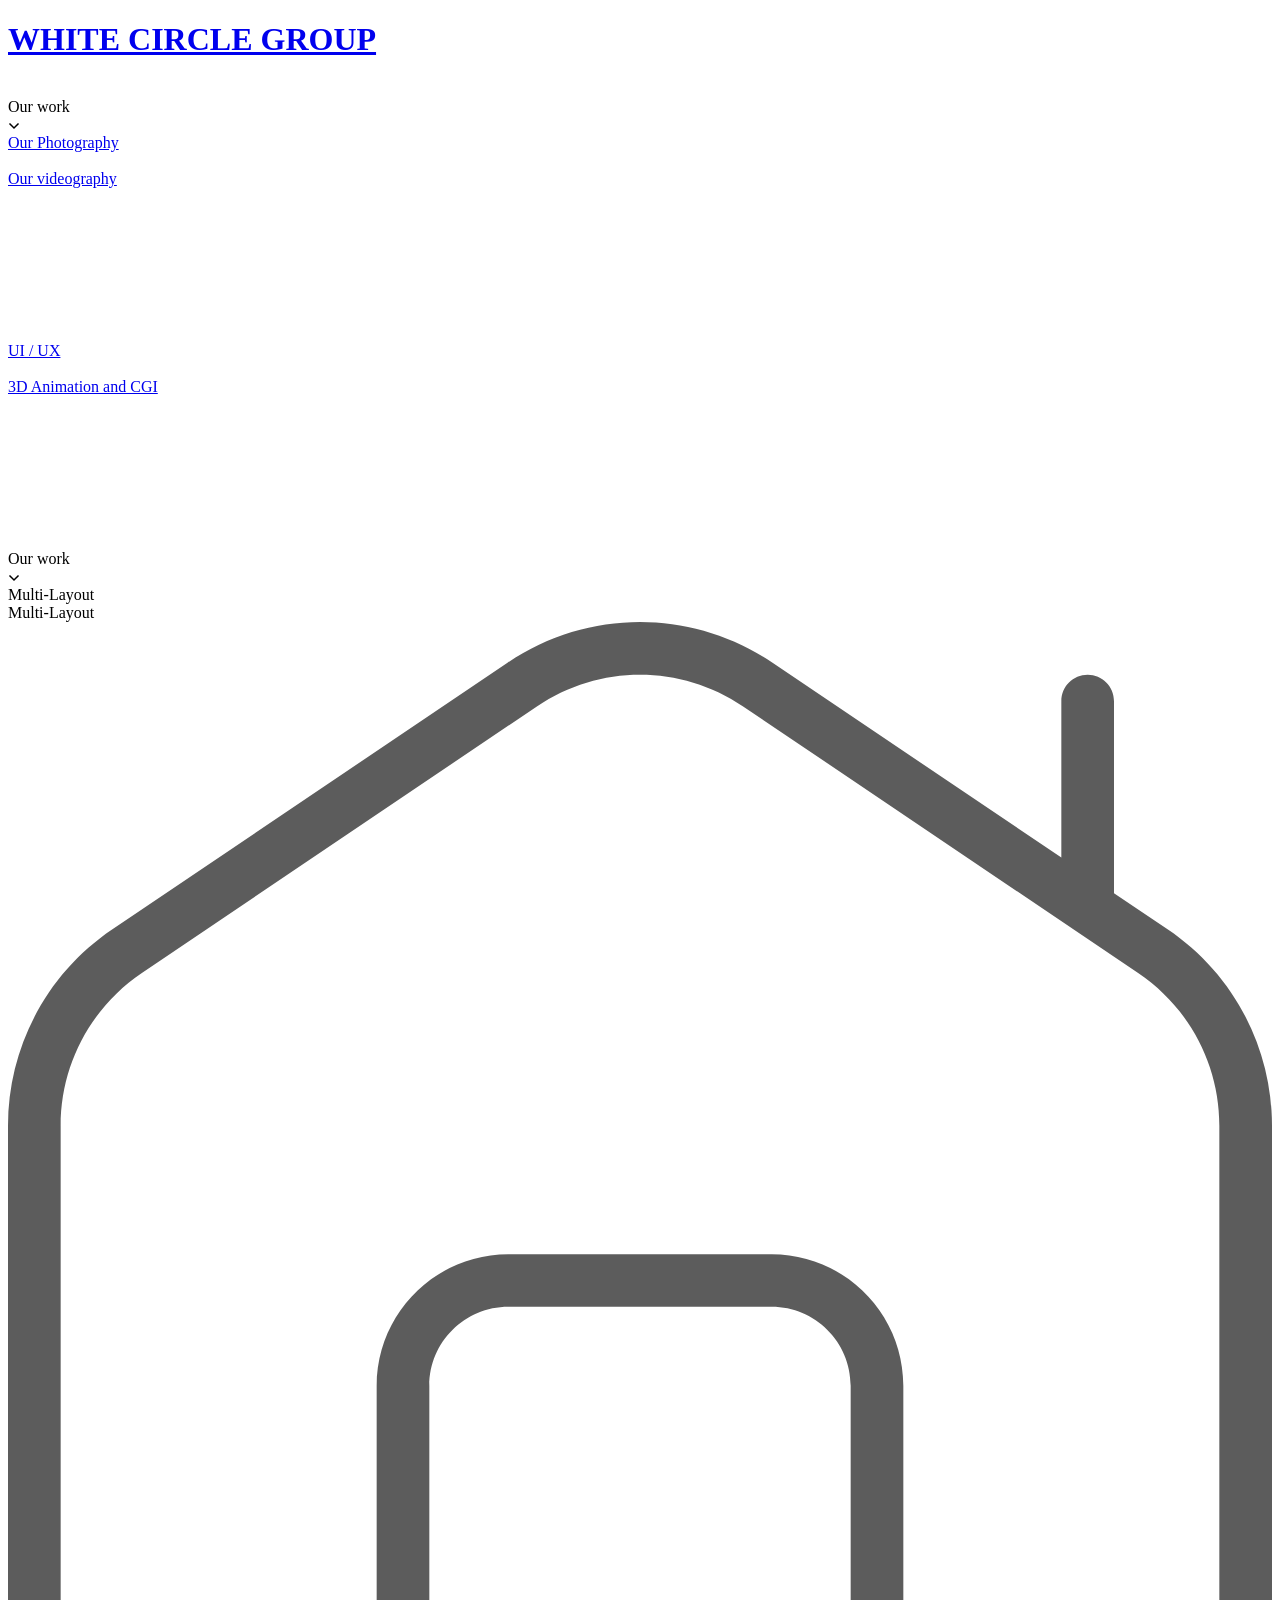
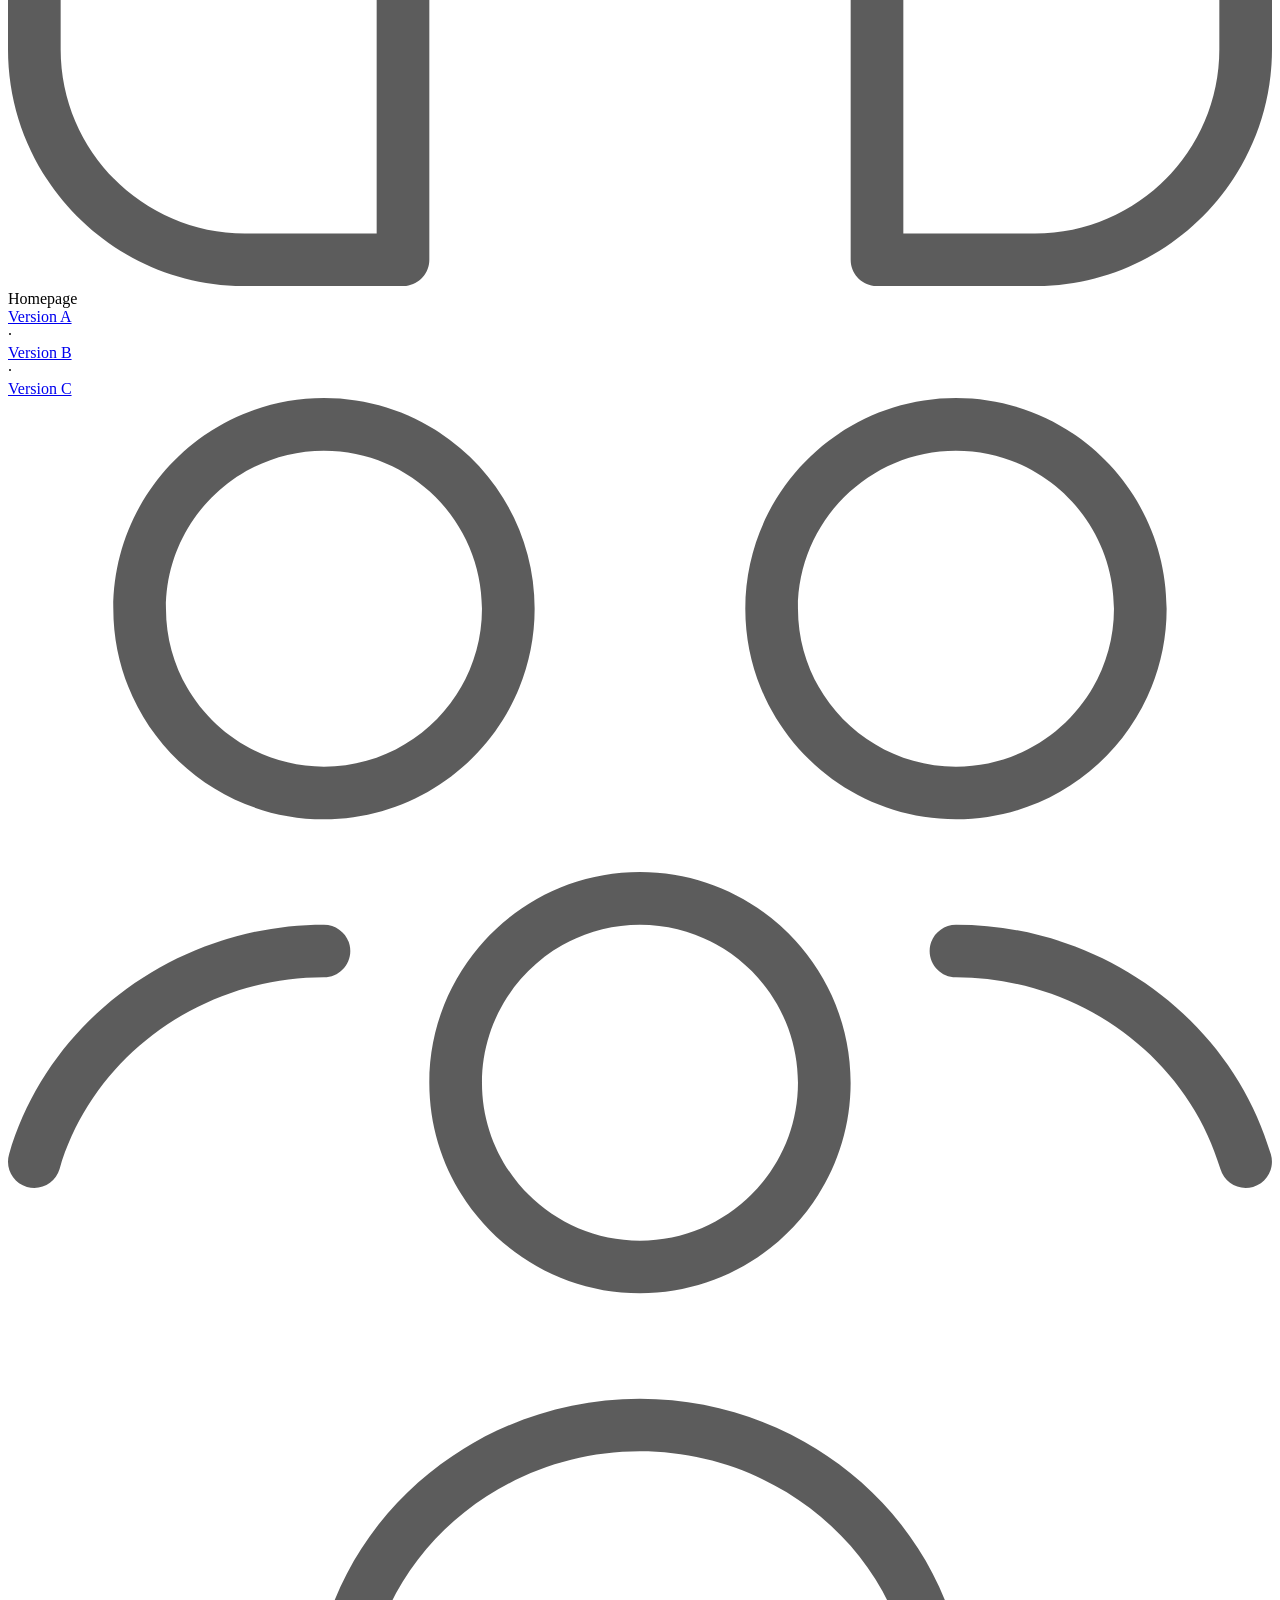
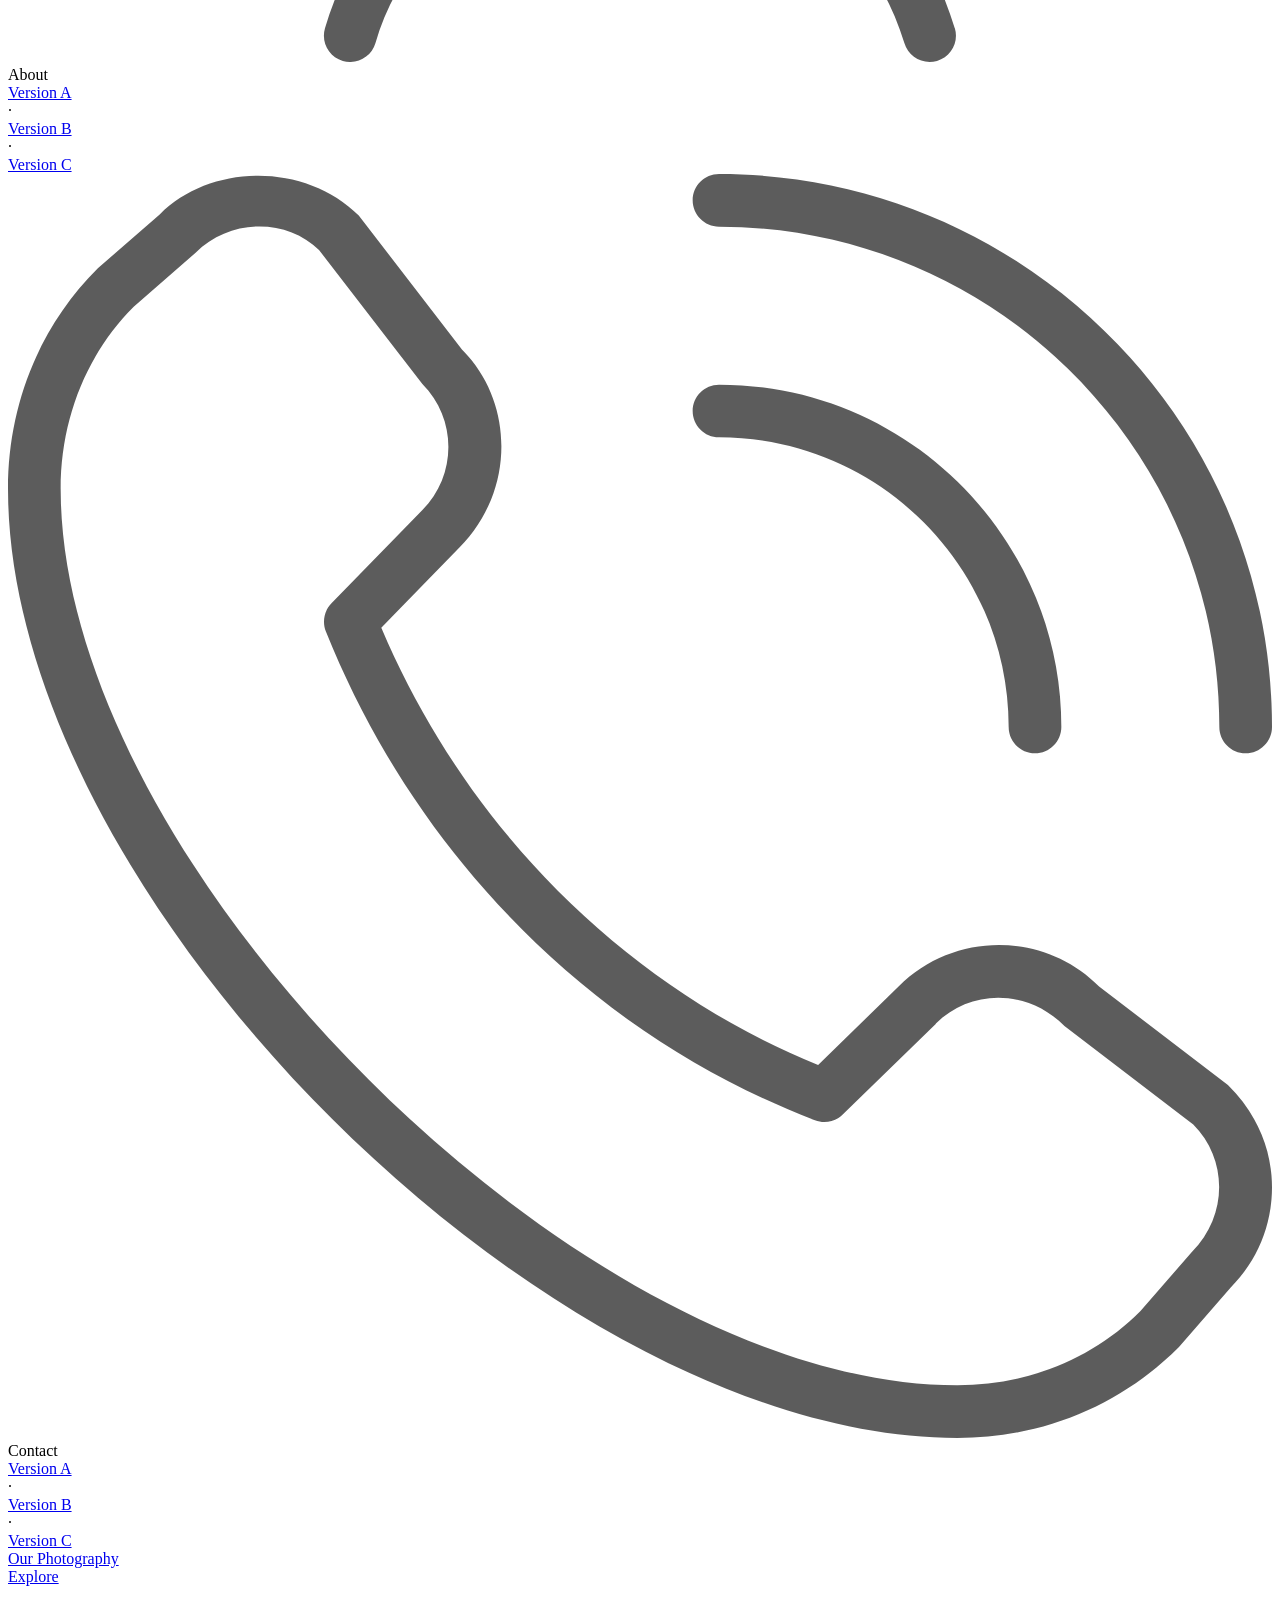
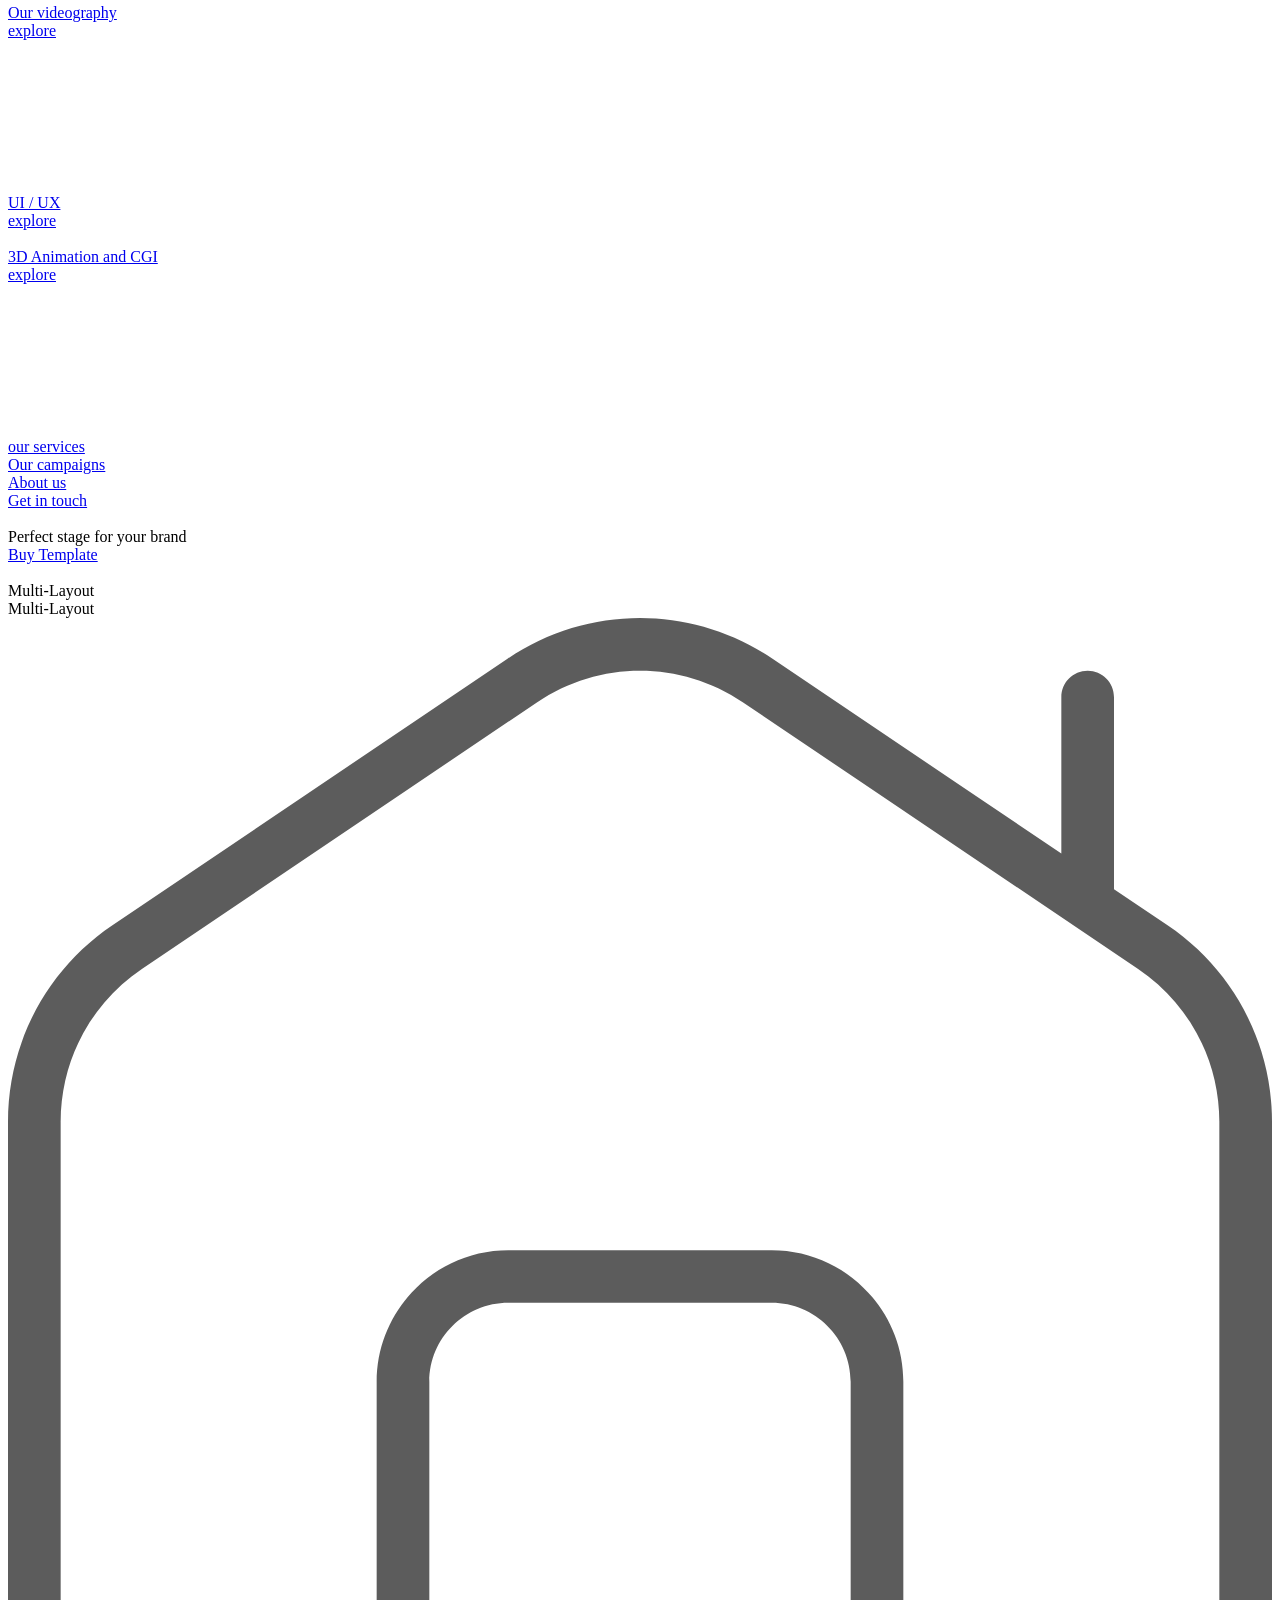
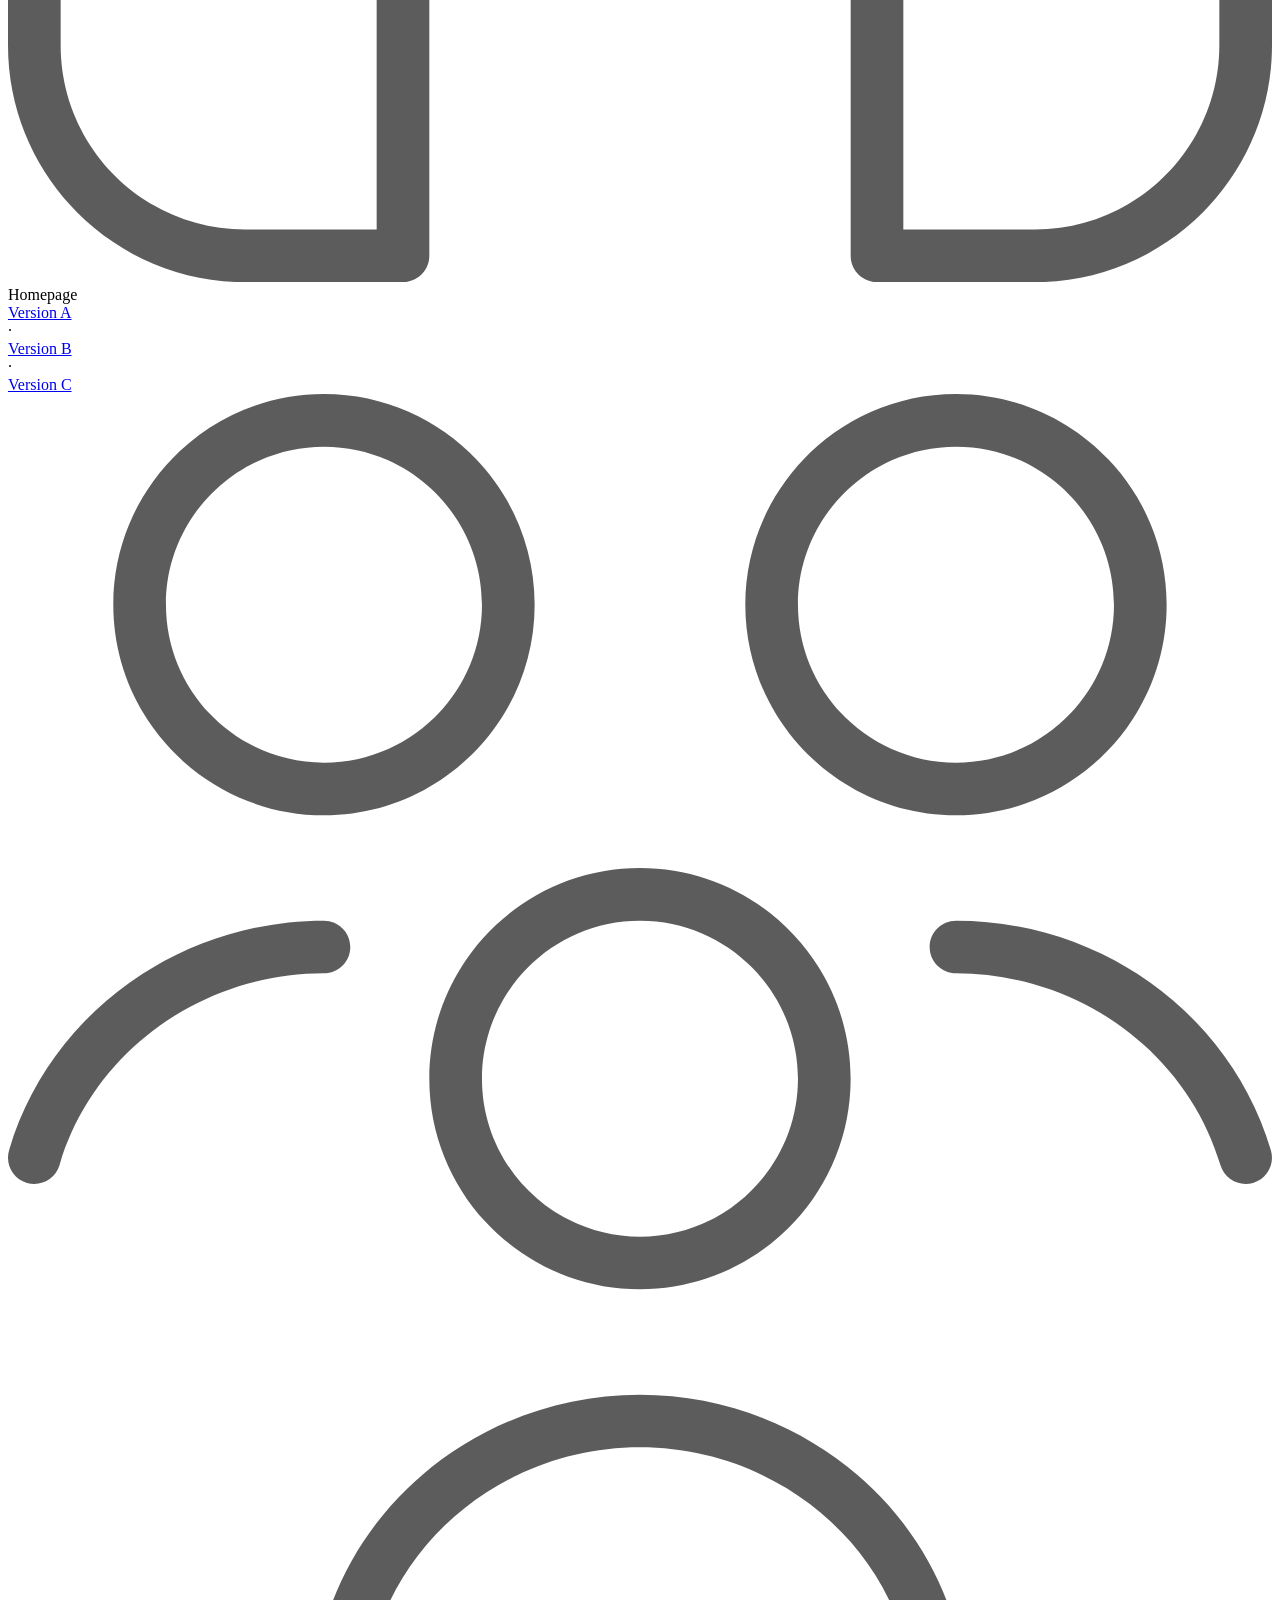
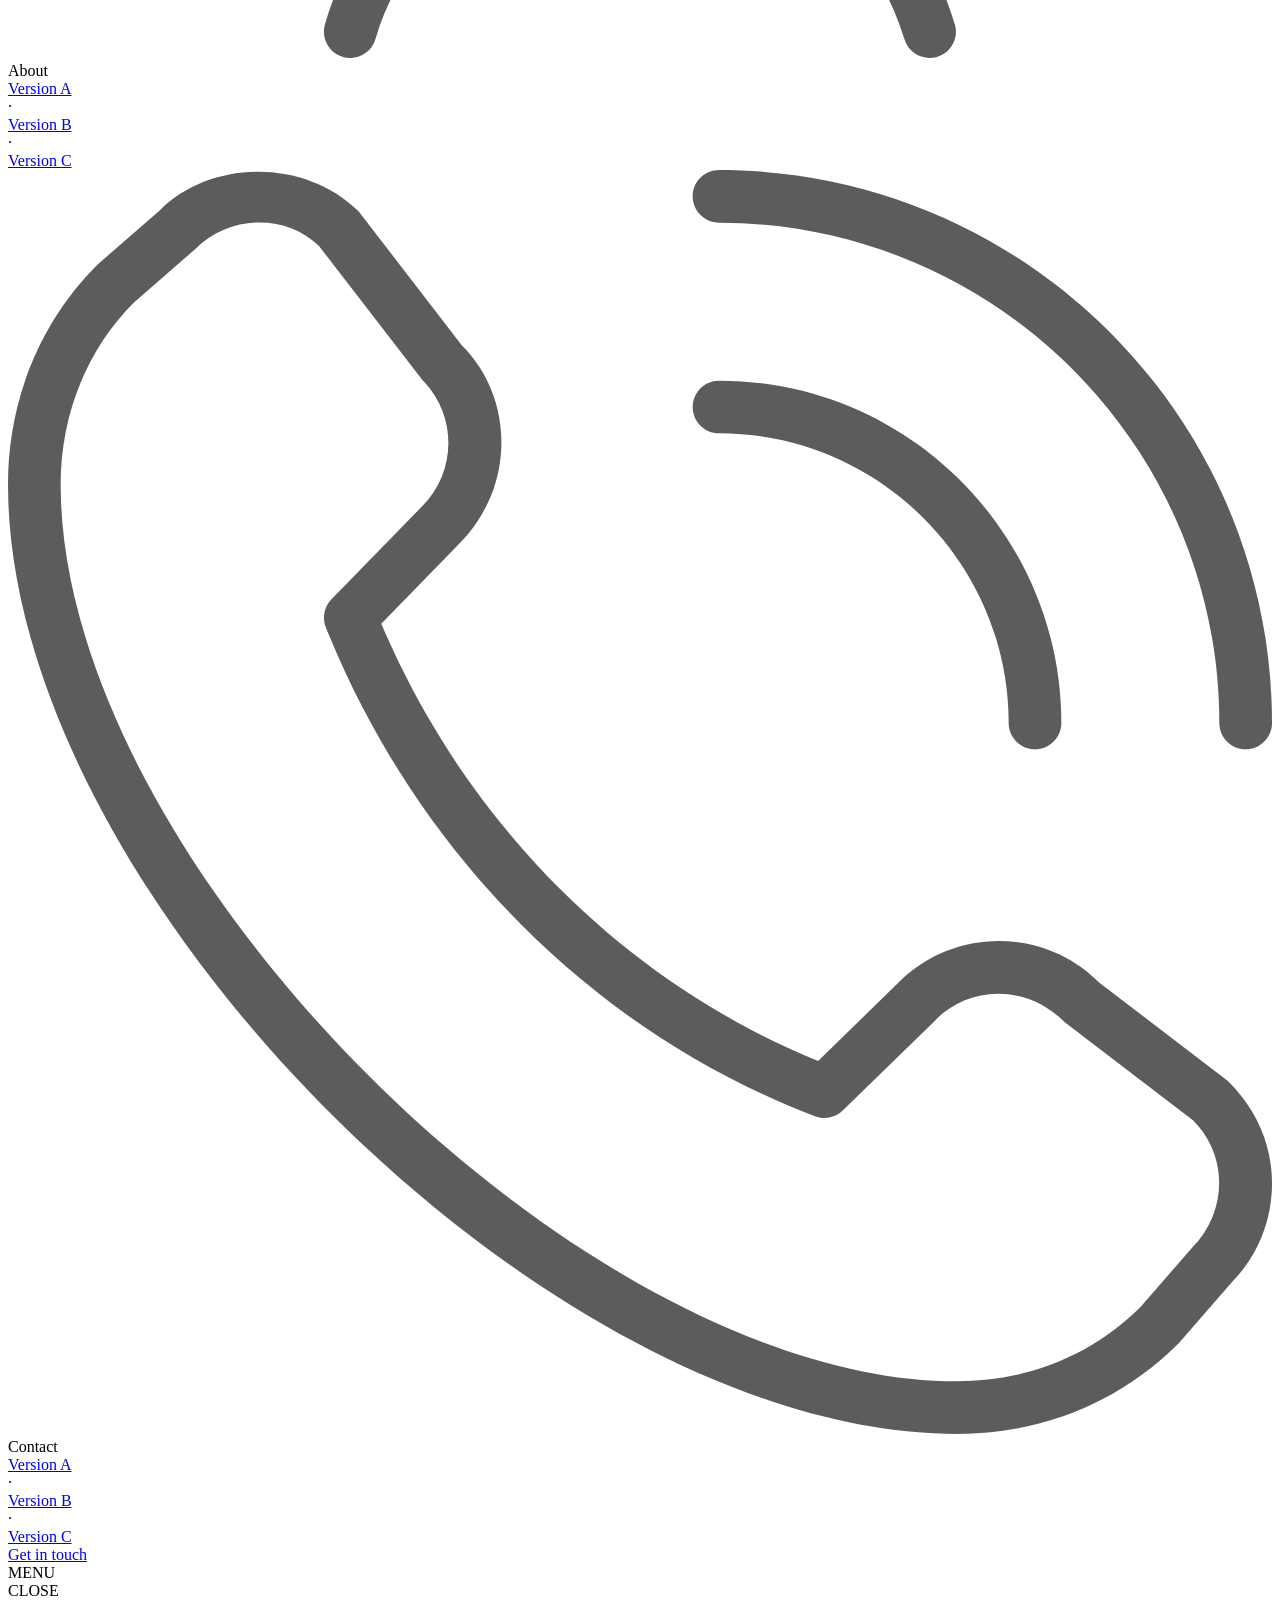
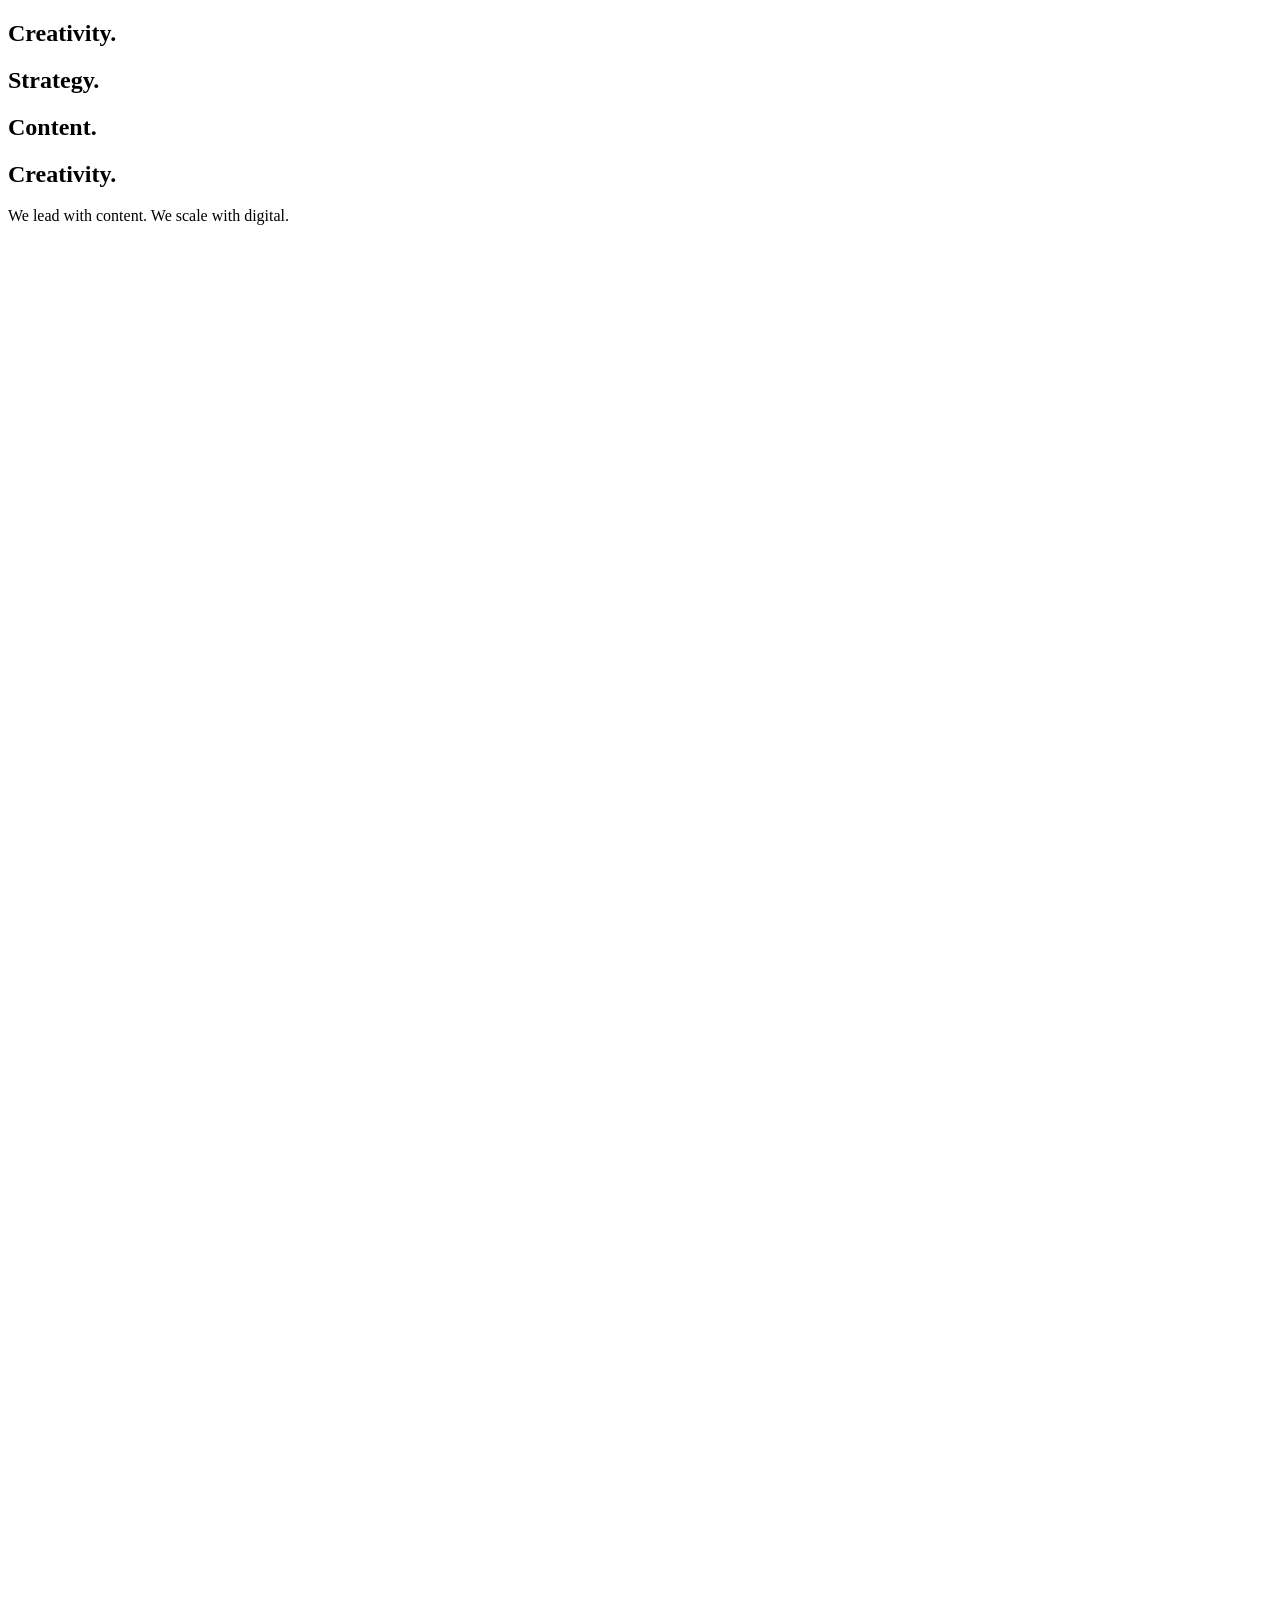
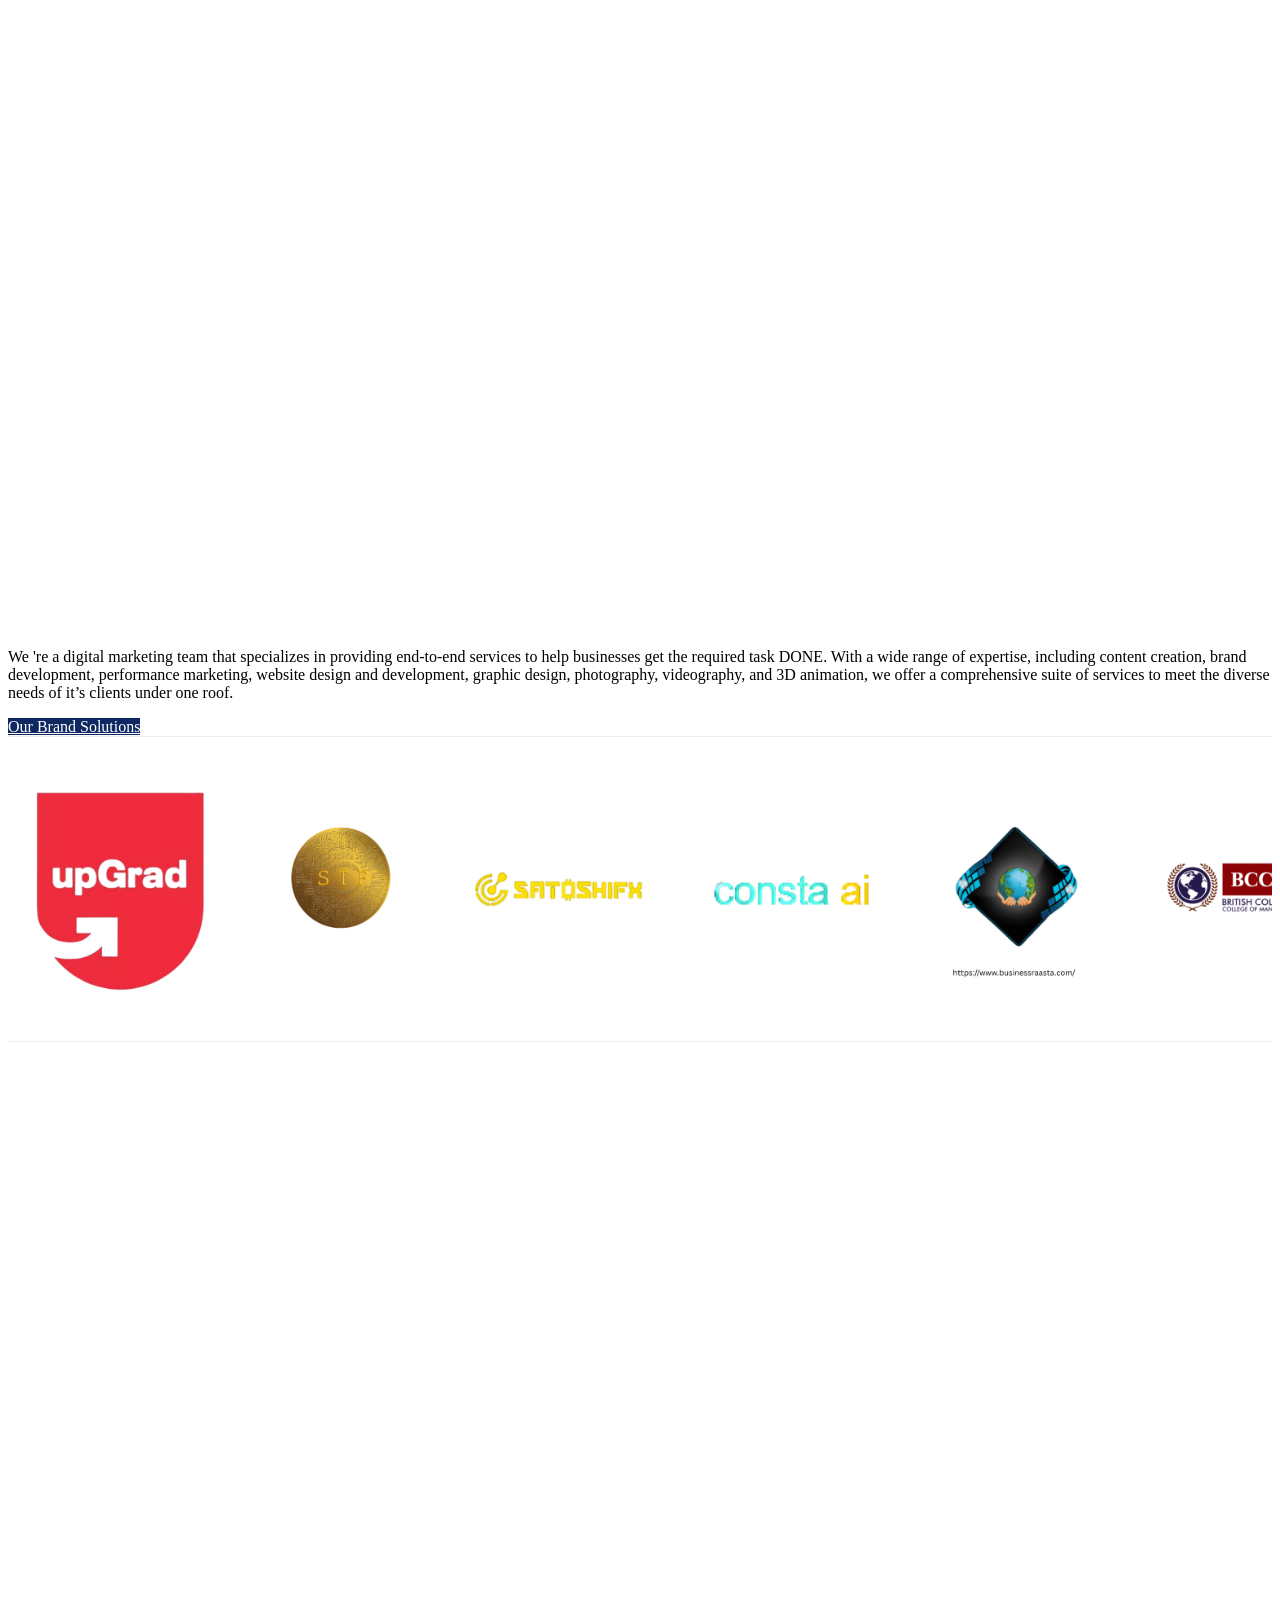
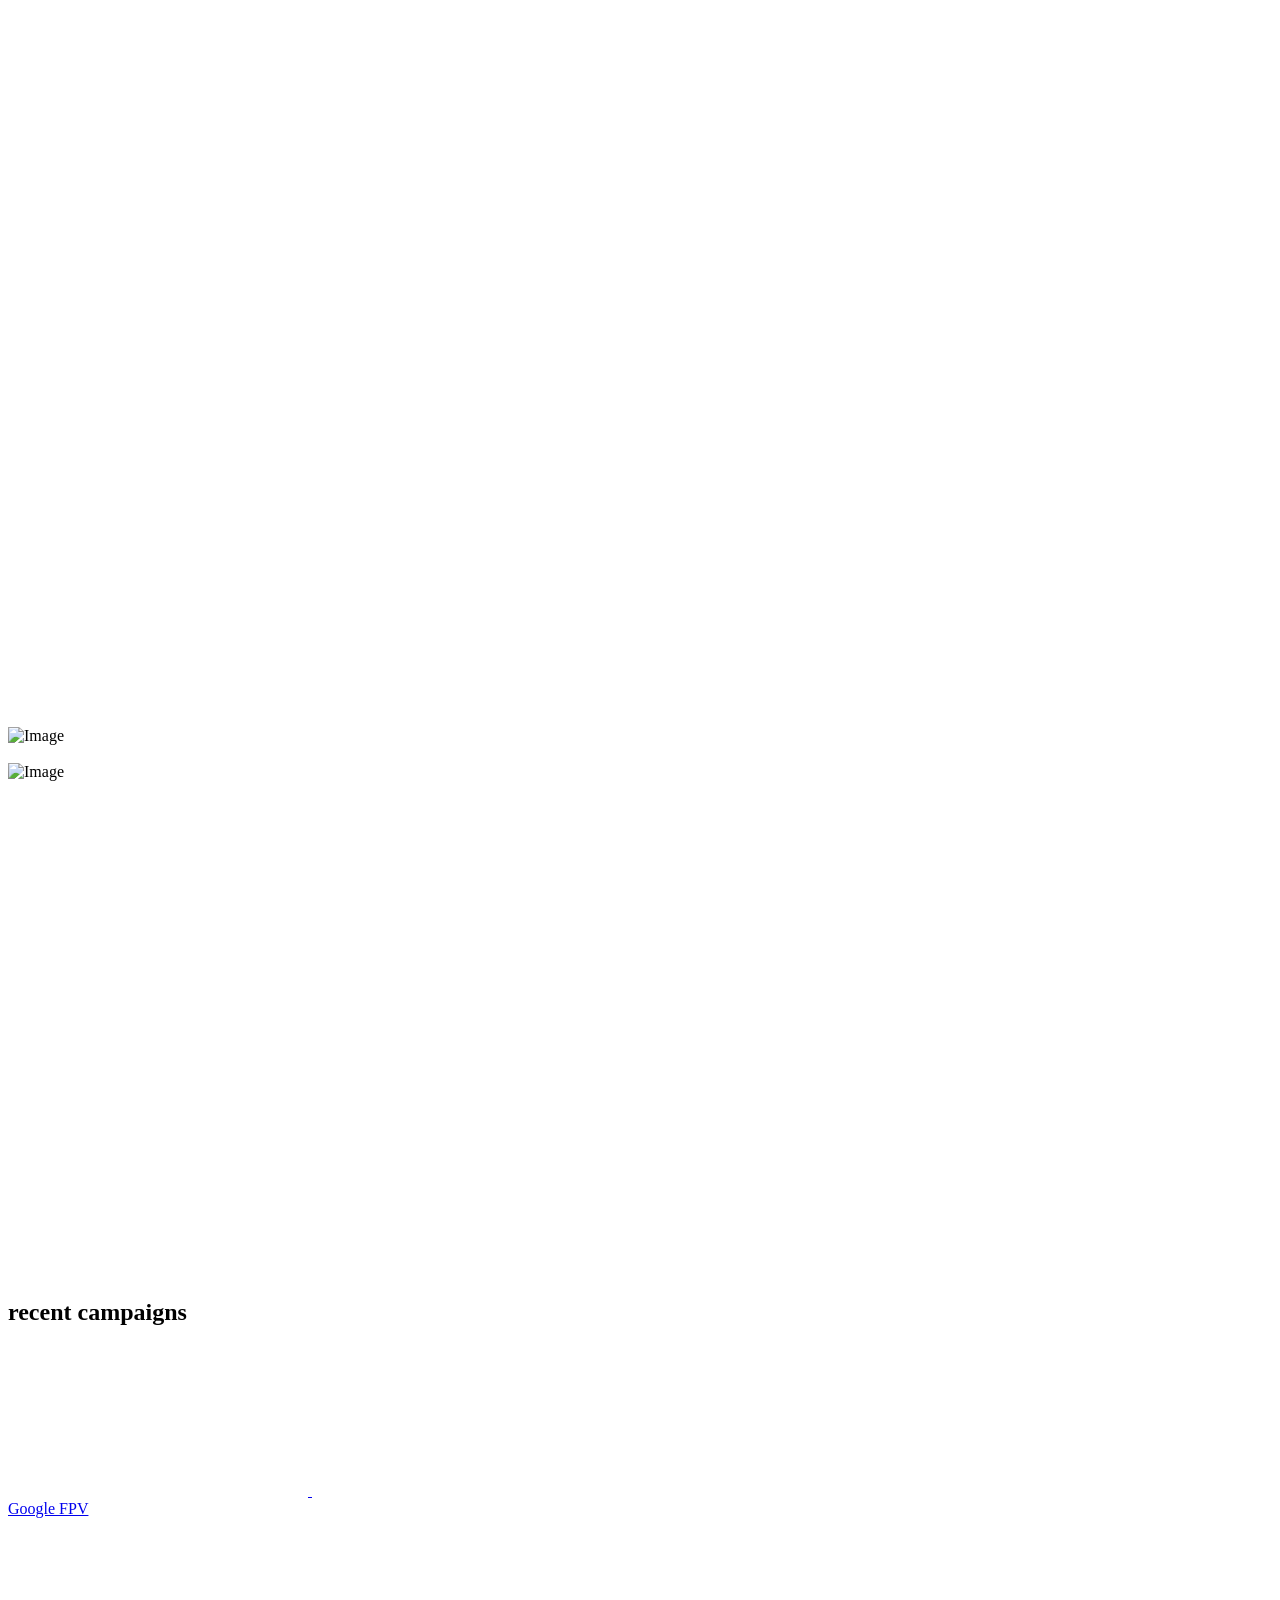
==== commit 807bf1af: "Updated the index.html page to display the newly added logos on Website" ====
--- a/index.html
+++ b/index.html
@@ -238,6 +238,65 @@
                     transform-style: preserve-3d;
                 }
             }
+
+            /* Update the main footer section background */
+            .section-3 {
+                background-color: #8ecae6 !important;
+            }
+
+            /* Normal State: Navy Blue Button */
+            .tertiary-button {
+                background-color: #0F2862 !important;
+                border-color: #0F2862 !important;
+                color: #ffffff !important; /* Ensures the text stays white */
+            }
+            /* Hover State: Transparent background with dark text and border */
+            .tertiary-button:hover {
+                background-color: transparent !important;
+                border-color: #1a1a1a !important;
+                color: #1a1a1a !important;
+            }
+
+            /* Update 'Our Expertise' cards to sky blue */
+            .card.is-first {
+                background-color: #8ecae6 !important;
+            }
+            /* Update 'Contact Us' primary button to sky blue */
+            .primary-button {
+                background-color: #8ecae6 !important;
+                border-color: #8ecae6 !important; /* Ensures any yellow borders are also updated */
+            }
+
+            /* Container adjustments */
+            .master-marquees {
+                overflow: hidden;
+                width: 100%;
+                background: white;
+                padding: 30px 0; /* Vertical breathing room */
+                border-top: 1px solid #eee;
+                border-bottom: 1px solid #eee;
+            }
+            /* The moving wrapper */
+            .marquee-text-wrap {
+                display: flex;
+                width: max-content;
+                align-items: center; /* Vertically centers logos of different shapes */
+                animation: scroll 30s linear infinite;
+            }
+            /* LOGO SIZE INCREASE */
+            .marquee-logo.large {
+                height: 240px;
+                width: auto;        /* Keeps proportions perfect */
+                max-width: 200px;   /* Prevents wide logos from taking over */
+                margin: 0 10px;
+                object-fit: contain; /* Ensures logo isn't cropped */
+            }
+            /* Smooth Infinite Loop */
+            @keyframes scroll {
+                from { transform: translateX(0); }
+                to { transform: translateX(-50%); }
+            }
+
         </style>
         <link href="https://fonts.googleapis.com" rel="preconnect"/>
         <link href="https://fonts.gstatic.com" rel="preconnect" crossorigin="anonymous"/>
@@ -257,8 +316,9 @@
                 ("ontouchstart"in o || o.DocumentTouch && c instanceof DocumentTouch) && (n.className += t + "touch")
             }(window, document);
         </script>
-        <link href="https://cdn.prod.website-files.com/67baec8acda347f8a7b9e834/67dec2bd95cc1cc0c9f3559c_favicon-32x32.png" rel="shortcut icon" type="image/x-icon"/>
-        <link href="https://cdn.prod.website-files.com/67baec8acda347f8a7b9e834/67dec30b107d9f4286eb2f70_favicon.png" rel="apple-touch-icon"/>
+        <link href="https://i.ibb.co/sftyDB3/logo.png" rel="shortcut icon" type="image/x-icon"/>
+        <link href="https://i.ibb.co/sftyDB3/logo.png" rel="apple-touch-icon"/>
+        
         <script type="text/javascript">
             window.__WEBFLOW_CURRENCY_SETTINGS = {
                 "currencyCode": "USD",
@@ -871,7 +931,7 @@
                 <div class="padding-global">
                     <div class="container-large">
                         <div class="intro-wrapper">
-                            <div class="animation-square"></div>
+                            <div class="animation-square" style="background-color: #8ecae6 !important;"></div>
                             <div class="intro-content-wrapper">
                                 <div class="max-width-xlarge align-center">
                                     <h1 data-w-id="8b91d545-db2d-c96b-0f86-fa3524632a07" style="opacity:0" class="intro-title">we get the job done</h1>
@@ -892,79 +952,48 @@
                     <div class="w-layout-blockcontainer main-container w-container">
                         <div class="section-divider"></div>
                     </div>
+
                     <div class="master-marquees">
-                        <div data-w-id="6da685de-429f-3b99-a5eb-c1be54bef959" style="-webkit-transform:translate3d(0%, 0, 0) scale3d(1, 1, 1) rotateX(0) rotateY(0) rotateZ(0) skew(0, 0);-moz-transform:translate3d(0%, 0, 0) scale3d(1, 1, 1) rotateX(0) rotateY(0) rotateZ(0) skew(0, 0);-ms-transform:translate3d(0%, 0, 0) scale3d(1, 1, 1) rotateX(0) rotateY(0) rotateZ(0) skew(0, 0);transform:translate3d(0%, 0, 0) scale3d(1, 1, 1) rotateX(0) rotateY(0) rotateZ(0) skew(0, 0)" class="marquee-text-wrap">
+                        <div class="marquee-text-wrap">
                             <div class="single-text-marquee">
-                                <img loading="lazy" src="https://cdn.prod.website-files.com/67baec8acda347f8a7b9e834/67dea1154b0b9419f96912a5_Marriott%20Intl.avif" alt="" class="marquee-logo large"/>
-                                <img sizes="(max-width: 1536px) 100vw, 1536px" srcset="https://cdn.prod.website-files.com/67baec8acda347f8a7b9e834/67dea1e433e11a68a04fe8c0_Audi-Logo-p-500.avif 500w, https://cdn.prod.website-files.com/67baec8acda347f8a7b9e834/67dea1e433e11a68a04fe8c0_Audi-Logo.avif 1536w" alt="" src="https://cdn.prod.website-files.com/67baec8acda347f8a7b9e834/67dea1e433e11a68a04fe8c0_Audi-Logo.avif" loading="lazy" class="marquee-logo large"/>
-                                <img loading="lazy" src="https://cdn.prod.website-files.com/67baec8acda347f8a7b9e834/67dea1bac6c12c341bbf0293_milton%20logo.avif" alt="" class="marquee-logo large"/>
-                                <img loading="lazy" src="https://cdn.prod.website-files.com/67baec8acda347f8a7b9e834/6819d828bbb8a46a5a274f08_android-chrome-512x512.avif" alt="" class="marquee-logo larger"/>
-                                <img sizes="(max-width: 1200px) 100vw, 1200px" srcset="https://cdn.prod.website-files.com/67baec8acda347f8a7b9e834/67dea0f134a49f5a45d25abb_Google_2015_logo.svg-p-500.webp 500w, https://cdn.prod.website-files.com/67baec8acda347f8a7b9e834/67dea0f134a49f5a45d25abb_Google_2015_logo.svg.webp 1200w" alt="" src="https://cdn.prod.website-files.com/67baec8acda347f8a7b9e834/67dea0f134a49f5a45d25abb_Google_2015_logo.svg.webp" loading="lazy" class="marquee-logo large"/>
-                                <img loading="lazy" src="https://cdn.prod.website-files.com/67baec8acda347f8a7b9e834/67dea05dc1c6ce1216d98ff7_Carlton%20logo.avif" alt="" class="marquee-logo small"/>
-                                <img sizes="(max-width: 2093px) 100vw, 2093px" srcset="https://cdn.prod.website-files.com/67baec8acda347f8a7b9e834/67dea24b49dbae6f92df6a13_l-color-p-500.png 500w, https://cdn.prod.website-files.com/67baec8acda347f8a7b9e834/67dea24b49dbae6f92df6a13_l-color.avif 2093w" alt="" src="https://cdn.prod.website-files.com/67baec8acda347f8a7b9e834/67dea24b49dbae6f92df6a13_l-color.avif" loading="lazy" class="marquee-logo large"/>
-                                <img loading="lazy" src="https://cdn.prod.website-files.com/67baec8acda347f8a7b9e834/680e3113f98fb67f81da3689_30.avif" alt="" class="marquee-logo large"/>
-                                <img loading="lazy" src="https://cdn.prod.website-files.com/67baec8acda347f8a7b9e834/680e47d4d4a3798fc7bb3bac_34.avif" alt="" class="marquee-logo larger"/>
-                                <img loading="lazy" src="https://cdn.prod.website-files.com/67baec8acda347f8a7b9e834/680e311b0996393aaf29cccb_31.avif" alt="" class="marquee-logo large"/>
-                                <img loading="lazy" src="https://cdn.prod.website-files.com/67baec8acda347f8a7b9e834/680e47fddfac05f767b284a9_36.avif" alt="" class="marquee-logo large"/>
-                                <img loading="lazy" src="https://cdn.prod.website-files.com/67baec8acda347f8a7b9e834/680e4807f3deed0bc950cb53_37.avif" alt="" class="marquee-logo large"/>
-                                <img loading="lazy" src="https://cdn.prod.website-files.com/67baec8acda347f8a7b9e834/680e48a3e59ad688181d002d_39.avif" alt="" class="marquee-logo large"/>
-                                <img loading="lazy" src="https://cdn.prod.website-files.com/67baec8acda347f8a7b9e834/680e48b15f6ecba6da2b2a53_38.avif" alt="" class="marquee-logo large"/>
-                                <img loading="lazy" src="https://cdn.prod.website-files.com/67baec8acda347f8a7b9e834/6819da74c3bac3f306288e72_Blue-sea-logo.avif" alt="" class="marquee-logo large"/>
-                                <img loading="lazy" src="https://cdn.prod.website-files.com/67baec8acda347f8a7b9e834/6819daf3421006a9a0961e57_paytm%20logo.avif" alt="" class="marquee-logo small"/>
-                                <img loading="lazy" src="https://cdn.prod.website-files.com/67baec8acda347f8a7b9e834/6819dc5df754d913d1e515c4_Fairfield_Marriott_Mumbai_Logo-removebg-preview.avif" alt="" class="marquee-logo small"/>
-                                <img loading="lazy" src="https://cdn.prod.website-files.com/67baec8acda347f8a7b9e834/6819dc7a9c70c5592f64ef9c_blue%20logo%20britime.avif" alt="" class="marquee-logo small"/>
-                                <img loading="lazy" src="https://cdn.prod.website-files.com/67baec8acda347f8a7b9e834/6819dcb24941d5e7ca7f947c_logo_result%20(1).webp" alt="" class="marquee-logo small"/>
-                                <img loading="lazy" src="https://cdn.prod.website-files.com/67baec8acda347f8a7b9e834/6819ddb8479be5aeaa07ba2d_android-chrome-512x512.avif" alt="" class="marquee-logo larger"/>
-                                <img loading="lazy" src="https://cdn.prod.website-files.com/67baec8acda347f8a7b9e834/68610f6c29a7161524e1888f_tots.png" alt="" class="marquee-logo larger"/>
+                                <img src="Assets/logos/upgrad.jpg" alt="upGrad" class="marquee-logo large"/>
+                                <img src="Assets/logos/stf.jpg" alt="STF" class="marquee-logo large"/>
+                                <img src="Assets/logos/satoshifx.jpg" alt="SATOSHIFX" class="marquee-logo large"/>
+                                <img src="Assets/logos/consta-ai.jpg" alt="consta ai" class="marquee-logo large"/>
+                                <img src="Assets/logos/businessraasta.jpg" alt="Business Raasta" class="marquee-logo large"/>
+                                <img src="Assets/logos/bccm.jpg" alt="BCCM" class="marquee-logo large"/>
+                                <img src="Assets/logos/aquaplus.jpg" alt="AQUAPLUS" class="marquee-logo large"/>
+                                <img src="Assets/logos/eimt.jpg" alt="EIMT" class="marquee-logo large"/>
+                                <img src="Assets/logos/radisson-blu.jpg" alt="Radisson BLU" class="marquee-logo large"/>
+                                <img src="Assets/logos/yamaha.jpg" alt="YAMAHA" class="marquee-logo large"/>
+                                <img src="Assets/logos/force-motors.jpg" alt="FORCE MOTORS" class="marquee-logo large"/>
+                                <img src="Assets/logos/santosh-tiwari.jpg" alt="ST" class="marquee-logo large"/>
+                                <img src="Assets/logos/madhursa.jpg" alt="Madhursa" class="marquee-logo large"/>
+                                <img src="Assets/logos/pw.jpg" alt="PW" class="marquee-logo large"/>
+                                <img src="Assets/logos/woomaniya.jpg" alt="WOOMANIYA" class="marquee-logo large"/>
+                                <img src="Assets/logos/s8.jpg" alt="S8" class="marquee-logo large"/>
                             </div>
                             <div class="single-text-marquee">
-                                <img loading="lazy" src="https://cdn.prod.website-files.com/67baec8acda347f8a7b9e834/67dea1154b0b9419f96912a5_Marriott%20Intl.avif" alt="" class="marquee-logo large"/>
-                                <img sizes="(max-width: 1536px) 100vw, 1536px" srcset="https://cdn.prod.website-files.com/67baec8acda347f8a7b9e834/67dea1e433e11a68a04fe8c0_Audi-Logo-p-500.avif 500w, https://cdn.prod.website-files.com/67baec8acda347f8a7b9e834/67dea1e433e11a68a04fe8c0_Audi-Logo.avif 1536w" alt="" src="https://cdn.prod.website-files.com/67baec8acda347f8a7b9e834/67dea1e433e11a68a04fe8c0_Audi-Logo.avif" loading="lazy" class="marquee-logo large"/>
-                                <img loading="lazy" src="https://cdn.prod.website-files.com/67baec8acda347f8a7b9e834/67dea1bac6c12c341bbf0293_milton%20logo.avif" alt="" class="marquee-logo large"/>
-                                <img loading="lazy" src="https://cdn.prod.website-files.com/67baec8acda347f8a7b9e834/6819d828bbb8a46a5a274f08_android-chrome-512x512.avif" alt="" class="marquee-logo larger"/>
-                                <img sizes="(max-width: 1200px) 100vw, 1200px" srcset="https://cdn.prod.website-files.com/67baec8acda347f8a7b9e834/67dea0f134a49f5a45d25abb_Google_2015_logo.svg-p-500.webp 500w, https://cdn.prod.website-files.com/67baec8acda347f8a7b9e834/67dea0f134a49f5a45d25abb_Google_2015_logo.svg.webp 1200w" alt="" src="https://cdn.prod.website-files.com/67baec8acda347f8a7b9e834/67dea0f134a49f5a45d25abb_Google_2015_logo.svg.webp" loading="lazy" class="marquee-logo large"/>
-                                <img loading="lazy" src="https://cdn.prod.website-files.com/67baec8acda347f8a7b9e834/67dea05dc1c6ce1216d98ff7_Carlton%20logo.avif" alt="" class="marquee-logo small"/>
-                                <img sizes="(max-width: 2093px) 100vw, 2093px" srcset="https://cdn.prod.website-files.com/67baec8acda347f8a7b9e834/67dea24b49dbae6f92df6a13_l-color-p-500.png 500w, https://cdn.prod.website-files.com/67baec8acda347f8a7b9e834/67dea24b49dbae6f92df6a13_l-color.avif 2093w" alt="" src="https://cdn.prod.website-files.com/67baec8acda347f8a7b9e834/67dea24b49dbae6f92df6a13_l-color.avif" loading="lazy" class="marquee-logo large"/>
-                                <img loading="lazy" src="https://cdn.prod.website-files.com/67baec8acda347f8a7b9e834/680e3113f98fb67f81da3689_30.avif" alt="" class="marquee-logo large"/>
-                                <img loading="lazy" src="https://cdn.prod.website-files.com/67baec8acda347f8a7b9e834/680e47d4d4a3798fc7bb3bac_34.avif" alt="" class="marquee-logo larger"/>
-                                <img loading="lazy" src="https://cdn.prod.website-files.com/67baec8acda347f8a7b9e834/680e311b0996393aaf29cccb_31.avif" alt="" class="marquee-logo large"/>
-                                <img loading="lazy" src="https://cdn.prod.website-files.com/67baec8acda347f8a7b9e834/680e47fddfac05f767b284a9_36.avif" alt="" class="marquee-logo large"/>
-                                <img loading="lazy" src="https://cdn.prod.website-files.com/67baec8acda347f8a7b9e834/680e4807f3deed0bc950cb53_37.avif" alt="" class="marquee-logo large"/>
-                                <img loading="lazy" src="https://cdn.prod.website-files.com/67baec8acda347f8a7b9e834/680e48a3e59ad688181d002d_39.avif" alt="" class="marquee-logo large"/>
-                                <img loading="lazy" src="https://cdn.prod.website-files.com/67baec8acda347f8a7b9e834/680e48b15f6ecba6da2b2a53_38.avif" alt="" class="marquee-logo large"/>
-                                <img loading="lazy" src="https://cdn.prod.website-files.com/67baec8acda347f8a7b9e834/6819da74c3bac3f306288e72_Blue-sea-logo.avif" alt="" class="marquee-logo large"/>
-                                <img loading="lazy" src="https://cdn.prod.website-files.com/67baec8acda347f8a7b9e834/6819daf3421006a9a0961e57_paytm%20logo.avif" alt="" class="marquee-logo small"/>
-                                <img loading="lazy" src="https://cdn.prod.website-files.com/67baec8acda347f8a7b9e834/6819dc5df754d913d1e515c4_Fairfield_Marriott_Mumbai_Logo-removebg-preview.avif" alt="" class="marquee-logo small"/>
-                                <img loading="lazy" src="https://cdn.prod.website-files.com/67baec8acda347f8a7b9e834/6819dc7a9c70c5592f64ef9c_blue%20logo%20britime.avif" alt="" class="marquee-logo small"/>
-                                <img loading="lazy" src="https://cdn.prod.website-files.com/67baec8acda347f8a7b9e834/6819dcb24941d5e7ca7f947c_logo_result%20(1).webp" alt="" class="marquee-logo small"/>
-                                <img loading="lazy" src="https://cdn.prod.website-files.com/67baec8acda347f8a7b9e834/6819ddb8479be5aeaa07ba2d_android-chrome-512x512.avif" alt="" class="marquee-logo larger"/>
-                                <img loading="lazy" src="https://cdn.prod.website-files.com/67baec8acda347f8a7b9e834/68610f6c29a7161524e1888f_tots.png" alt="" class="marquee-logo larger"/>
-                            </div>
-                            <div class="single-text-marquee">
-                                <img loading="lazy" src="https://cdn.prod.website-files.com/67baec8acda347f8a7b9e834/67dea1154b0b9419f96912a5_Marriott%20Intl.avif" alt="" class="marquee-logo large"/>
-                                <img sizes="(max-width: 1536px) 100vw, 1536px" srcset="https://cdn.prod.website-files.com/67baec8acda347f8a7b9e834/67dea1e433e11a68a04fe8c0_Audi-Logo-p-500.avif 500w, https://cdn.prod.website-files.com/67baec8acda347f8a7b9e834/67dea1e433e11a68a04fe8c0_Audi-Logo.avif 1536w" alt="" src="https://cdn.prod.website-files.com/67baec8acda347f8a7b9e834/67dea1e433e11a68a04fe8c0_Audi-Logo.avif" loading="lazy" class="marquee-logo large"/>
-                                <img loading="lazy" src="https://cdn.prod.website-files.com/67baec8acda347f8a7b9e834/67dea1bac6c12c341bbf0293_milton%20logo.avif" alt="" class="marquee-logo large"/>
-                                <img loading="lazy" src="https://cdn.prod.website-files.com/67baec8acda347f8a7b9e834/6819d828bbb8a46a5a274f08_android-chrome-512x512.avif" alt="" class="marquee-logo larger"/>
-                                <img sizes="(max-width: 1200px) 100vw, 1200px" srcset="https://cdn.prod.website-files.com/67baec8acda347f8a7b9e834/67dea0f134a49f5a45d25abb_Google_2015_logo.svg-p-500.webp 500w, https://cdn.prod.website-files.com/67baec8acda347f8a7b9e834/67dea0f134a49f5a45d25abb_Google_2015_logo.svg.webp 1200w" alt="" src="https://cdn.prod.website-files.com/67baec8acda347f8a7b9e834/67dea0f134a49f5a45d25abb_Google_2015_logo.svg.webp" loading="lazy" class="marquee-logo large"/>
-                                <img loading="lazy" src="https://cdn.prod.website-files.com/67baec8acda347f8a7b9e834/67dea05dc1c6ce1216d98ff7_Carlton%20logo.avif" alt="" class="marquee-logo small"/>
-                                <img sizes="(max-width: 2093px) 100vw, 2093px" srcset="https://cdn.prod.website-files.com/67baec8acda347f8a7b9e834/67dea24b49dbae6f92df6a13_l-color-p-500.png 500w, https://cdn.prod.website-files.com/67baec8acda347f8a7b9e834/67dea24b49dbae6f92df6a13_l-color.avif 2093w" alt="" src="https://cdn.prod.website-files.com/67baec8acda347f8a7b9e834/67dea24b49dbae6f92df6a13_l-color.avif" loading="lazy" class="marquee-logo large"/>
-                                <img loading="lazy" src="https://cdn.prod.website-files.com/67baec8acda347f8a7b9e834/680e3113f98fb67f81da3689_30.avif" alt="" class="marquee-logo large"/>
-                                <img loading="lazy" src="https://cdn.prod.website-files.com/67baec8acda347f8a7b9e834/680e47d4d4a3798fc7bb3bac_34.avif" alt="" class="marquee-logo larger"/>
-                                <img loading="lazy" src="https://cdn.prod.website-files.com/67baec8acda347f8a7b9e834/680e311b0996393aaf29cccb_31.avif" alt="" class="marquee-logo large"/>
-                                <img loading="lazy" src="https://cdn.prod.website-files.com/67baec8acda347f8a7b9e834/680e47fddfac05f767b284a9_36.avif" alt="" class="marquee-logo large"/>
-                                <img loading="lazy" src="https://cdn.prod.website-files.com/67baec8acda347f8a7b9e834/680e4807f3deed0bc950cb53_37.avif" alt="" class="marquee-logo large"/>
-                                <img loading="lazy" src="https://cdn.prod.website-files.com/67baec8acda347f8a7b9e834/680e48a3e59ad688181d002d_39.avif" alt="" class="marquee-logo large"/>
-                                <img loading="lazy" src="https://cdn.prod.website-files.com/67baec8acda347f8a7b9e834/680e48b15f6ecba6da2b2a53_38.avif" alt="" class="marquee-logo large"/>
-                                <img loading="lazy" src="https://cdn.prod.website-files.com/67baec8acda347f8a7b9e834/6819da74c3bac3f306288e72_Blue-sea-logo.avif" alt="" class="marquee-logo large"/>
-                                <img loading="lazy" src="https://cdn.prod.website-files.com/67baec8acda347f8a7b9e834/6819daf3421006a9a0961e57_paytm%20logo.avif" alt="" class="marquee-logo small"/>
-                                <img loading="lazy" src="https://cdn.prod.website-files.com/67baec8acda347f8a7b9e834/6819dc5df754d913d1e515c4_Fairfield_Marriott_Mumbai_Logo-removebg-preview.avif" alt="" class="marquee-logo small"/>
-                                <img loading="lazy" src="https://cdn.prod.website-files.com/67baec8acda347f8a7b9e834/6819dc7a9c70c5592f64ef9c_blue%20logo%20britime.avif" alt="" class="marquee-logo small"/>
-                                <img loading="lazy" src="https://cdn.prod.website-files.com/67baec8acda347f8a7b9e834/6819dcb24941d5e7ca7f947c_logo_result%20(1).webp" alt="" class="marquee-logo small"/>
-                                <img loading="lazy" src="https://cdn.prod.website-files.com/67baec8acda347f8a7b9e834/6819ddb8479be5aeaa07ba2d_android-chrome-512x512.avif" alt="" class="marquee-logo larger"/>
-                                <img loading="lazy" src="https://cdn.prod.website-files.com/67baec8acda347f8a7b9e834/68610f6c29a7161524e1888f_tots.png" alt="" class="marquee-logo larger"/>
-                            </div>
-                        </div>
-                    </div>
+                                <img src="Assets/logos/upgrad.jpg" alt="upGrad" class="marquee-logo large"/>
+                                <img src="Assets/logos/stf.jpg" alt="STF" class="marquee-logo large"/>
+                                <img src="Assets/logos/satoshifx.jpg" alt="SATOSHIFX" class="marquee-logo large"/>
+                                <img src="Assets/logos/consta-ai.jpg" alt="consta ai" class="marquee-logo large"/>
+                                <img src="Assets/logos/businessraasta.jpg" alt="Business Raasta" class="marquee-logo large"/>
+                                <img src="Assets/logos/bccm.jpg" alt="BCCM" class="marquee-logo large"/>
+                                <img src="Assets/logos/aquaplus.jpg" alt="AQUAPLUS" class="marquee-logo large"/>
+                                <img src="Assets/logos/eimt.jpg" alt="EIMT" class="marquee-logo large"/>
+                                <img src="Assets/logos/radisson-blu.jpg" alt="Radisson BLU" class="marquee-logo large"/>
+                                <img src="Assets/logos/yamaha.jpg" alt="YAMAHA" class="marquee-logo large"/>
+                                <img src="Assets/logos/force-motors.jpg" alt="FORCE MOTORS" class="marquee-logo large"/>
+                                <img src="Assets/logos/santosh-tiwari.jpg" alt="ST" class="marquee-logo large"/>
+                                <img src="Assets/logos/madhursa.jpg" alt="Madhursa" class="marquee-logo large"/>
+                                <img src="Assets/logos/pw.jpg" alt="PW" class="marquee-logo large"/>
+                                <img src="Assets/logos/woomaniya.jpg" alt="WOOMANIYA" class="marquee-logo large"/>
+                                <img src="Assets/logos/s8.jpg" alt="S8" class="marquee-logo large"/>
+                            </div>
+                        </div>
+                    </div>
+
                     <div class="w-layout-blockcontainer main-container w-container">
                         <div class="section-divider"></div>
                     </div>
@@ -1676,7 +1705,7 @@
                     <div class="footer-bottom-links">
                         <div class="credits-wrapper">
                             <p class="paragraph is-light">
-                                Copyright 2025 <span class="text-span">WHITE Circle Group</span>
+                                Copyright 2026 <span class="text-span">White Circle Group</span>
                             </p>
                         </div>
                         <div class="footer-links">
